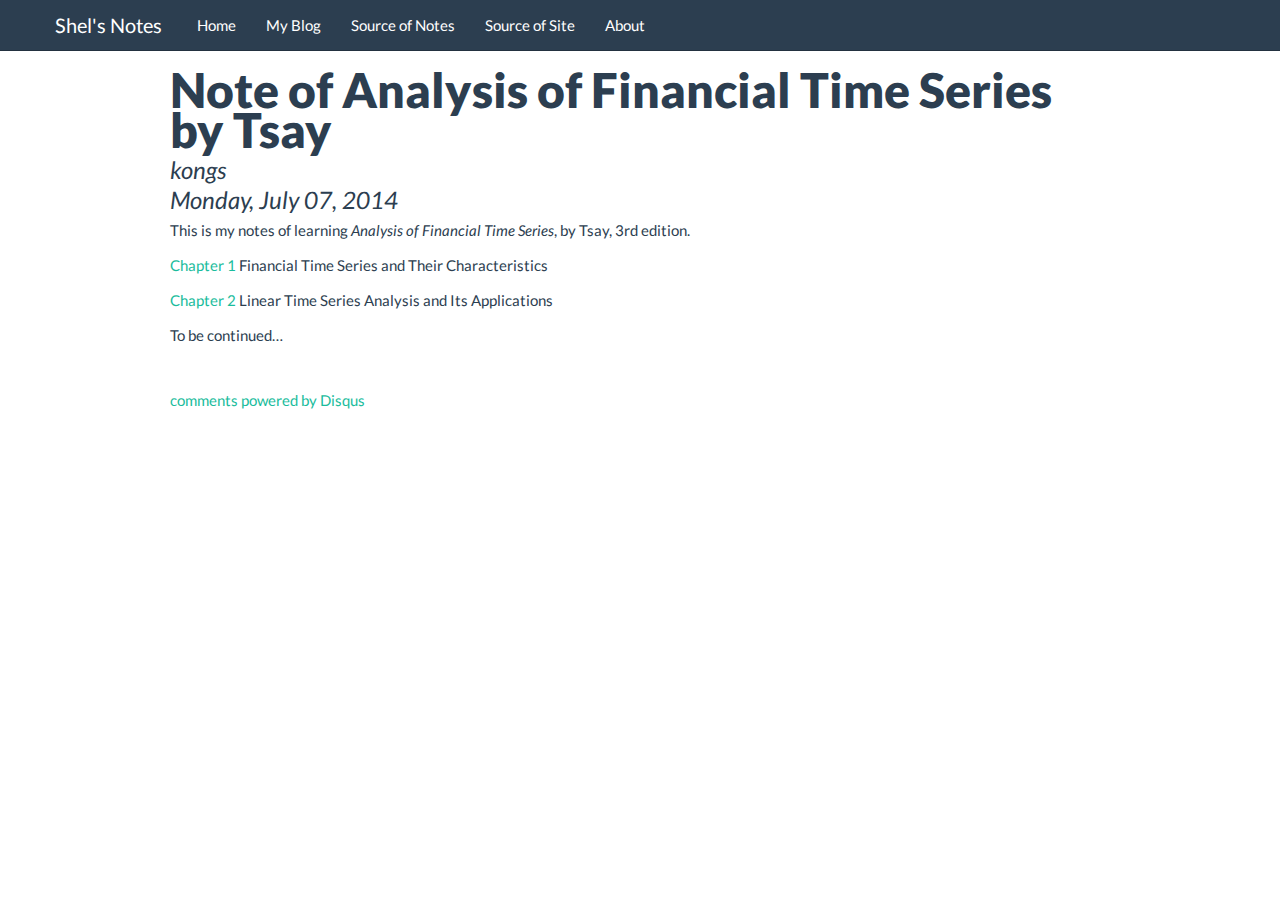
==== index.html @ 3ae200cc "add header navbar" ====
<!DOCTYPE html>

<html xmlns="http://www.w3.org/1999/xhtml">

<head>

<meta charset="utf-8">
<meta http-equiv="Content-Type" content="text/html; charset=utf-8" />
<meta http-equiv="Content-Style-Type" content="text/css" />
<meta name="generator" content="pandoc" />

<meta name="author" content="kongs" />


<title>Note of Analysis of Financial Time Series by Tsay</title>

<script src="libs/jquery-1.11.0/jquery.min.js"></script>
<meta name="viewport" content="width=device-width, initial-scale=1.0" />
<link href="libs/bootstrap-2.3.2/css/flatly.min.css" rel="stylesheet" />
<link href="libs/bootstrap-2.3.2/css/bootstrap-responsive.min.css" rel="stylesheet" />
<script src="libs/bootstrap-2.3.2/js/bootstrap.min.js"></script>

<style type="text/css">

/* padding for bootstrap navbar */
body {
  padding-top: 60px;
  padding-bottom: 40px;
}
@media (max-width: 979px) {
  body {
    padding-top: 0;
  }
}

/* offset scroll position for anchor links (for fixed navbar)  */
@media (min-width: 980px) {
  .section h2 {
    padding-top: 52px;
    margin-top: -52px;
  }
  .section h3 {
    padding-top: 52px;
    margin-top: -52px;
  }
}


/* don't use link color in navbar */
.dropdown-menu>li>a {
  color: black;
}

/* some padding for disqus */
#disqus_thread {
  margin-top: 45px;
}

</style>

<style type="text/css">code{white-space: pre;}</style>
<link rel="stylesheet"
      href="libs/highlight/default.css"
      type="text/css" />
<script src="libs/highlight/highlight.js"></script>
<style type="text/css">
  pre:not([class]) {
    background-color: white;
  }
</style>
<script type="text/javascript">
if (window.hljs && document.readyState && document.readyState === "complete") {
   window.setTimeout(function() {
      hljs.initHighlighting();
   }, 0);
}
</script>



</head>

<body>

<style type = "text/css">
.main-container {
  max-width: 940px;
  margin-left: auto;
  margin-right: auto;
}
</style>
<div class="container-fluid main-container">


<div class="navbar navbar-default navbar-fixed-top">
  <div class="navbar-inner">
    <div class="container">
      <button type="button" class="btn btn-navbar" data-toggle="collapse" data-target=".nav-collapse">
        <span class="icon-bar"></span>
        <span class="icon-bar"></span>
        <span class="icon-bar"></span>
      </button>
      <a class="brand" href="/">Shel's Notes</a>
      <div class="nav-collapse collapse">
        <ul class="nav">
          <li><a href="/">Home</a></li>
          <li><a href="http://kongscn.github.io/">My Blog</a></li>
          <li><a href='https://github.com/kongscn/notes'>Source of Notes</a></li>
          <li><a href='https://github.com/kongscn/notes/tree/gh-pages'>Source of Site</a></li>
          <li><a href='/README.html'>About</a></li>
        </ul>
      </div><!--/.nav-collapse -->
    </div>
  </div>
</div>

<div id="header">
<h1 class="title">Note of Analysis of Financial Time Series by Tsay</h1>
<h4 class="author"><em>kongs</em></h4>
<h4 class="date"><em>Monday, July 07, 2014</em></h4>
</div>


<p>This is my notes of learning <em>Analysis of Financial Time Series</em>, by Tsay, 3rd edition.</p>
<p><a href="CH1.html">Chapter 1</a> Financial Time Series and Their Characteristics</p>
<p><a href="CH2.html">Chapter 2</a> Linear Time Series Analysis and Its Applications</p>
<p>To be continued…</p>

<section class="comment">
<div id="disqus_thread"></div>
    <script type="text/javascript">
        /* * * CONFIGURATION VARIABLES: EDIT BEFORE PASTING INTO YOUR WEBPAGE * * */
        var disqus_shortname = 'rnotes'; // required: replace example with your forum shortname

        /* * * DON'T EDIT BELOW THIS LINE * * */
        (function() {
            var dsq = document.createElement('script'); dsq.type = 'text/javascript'; dsq.async = true;
            dsq.src = '//' + disqus_shortname + '.disqus.com/embed.js';
            (document.getElementsByTagName('head')[0] || document.getElementsByTagName('body')[0]).appendChild(dsq);
        })();
    </script>
    <noscript>Please enable JavaScript to view the <a href="http://disqus.com/?ref_noscript">comments powered by Disqus.</a></noscript>
    <a href="http://disqus.com" class="dsq-brlink">comments powered by <span class="logo-disqus">Disqus</span></a>
</section>

</div>

<script>

// add bootstrap table styles to pandoc tables
$(document).ready(function () {
  $('tr.header').parent('thead').parent('table').addClass('table table-condensed');
});

</script>

<!-- dynamically load mathjax for compatibility with --self-contained -->
<script>
  (function () {
    var script = document.createElement("script");
    script.type = "text/javascript";
    script.src  = "https://c328740.ssl.cf1.rackcdn.com/mathjax/latest/MathJax.js?config=TeX-AMS-MML_HTMLorMML";
    document.getElementsByTagName("head")[0].appendChild(script);
  })();
</script>

</body>
</html>
---- libs/bootstrap-2.3.2/css/flatly.min.css ----
@font-face {
  font-family: 'Lato';
  font-style: normal;
  font-weight: 400;
  src: url(fonts/Lato.woff) format('woff'), url(fonts/Lato.ttf) format('truetype');
}
@font-face {
  font-family: 'Lato';
  font-style: normal;
  font-weight: 700;
  src: url(fonts/LatoBold.woff) format('woff'), url(fonts/LatoBold.ttf) format('truetype');
}
@font-face {
  font-family: 'Lato';
  font-style: normal;
  font-weight: 900;
  src: url(fonts/LatoBlack.woff) format('woff'), url(fonts/LatoBlack.ttf) format('truetype');
}
@font-face {
  font-family: 'Lato';
  font-style: italic;
  font-weight: 400;
  src: url(fonts/LatoItalic.woff) format('woff'), url(fonts/LatoItalic.ttf) format('truetype');
}

/*!
 * Bootstrap v2.3.2
 *
 * Copyright 2013 Twitter, Inc
 * Licensed under the Apache License v2.0
 * http://www.apache.org/licenses/LICENSE-2.0
 *
 * Designed and built with all the love in the world by @mdo and @fat.
 */.clearfix{*zoom:1}.clearfix:before,.clearfix:after{display:table;line-height:0;content:""}.clearfix:after{clear:both}.hide-text{font:0/0 a;color:transparent;text-shadow:none;background-color:transparent;border:0}.input-block-level{display:block;width:100%;min-height:30px;-webkit-box-sizing:border-box;-moz-box-sizing:border-box;box-sizing:border-box}article,aside,details,figcaption,figure,footer,header,hgroup,nav,section{display:block}audio,canvas,video{display:inline-block;*display:inline;*zoom:1}audio:not([controls]){display:none}html{font-size:100%;-webkit-text-size-adjust:100%;-ms-text-size-adjust:100%}a:focus{outline:thin dotted #333;outline:5px auto -webkit-focus-ring-color;outline-offset:-2px}a:hover,a:active{outline:0}sub,sup{position:relative;font-size:75%;line-height:0;vertical-align:baseline}sup{top:-0.5em}sub{bottom:-0.25em}img{width:auto\9;height:auto;max-width:100%;vertical-align:middle;border:0;-ms-interpolation-mode:bicubic}#map_canvas img,.google-maps img{max-width:none}button,input,select,textarea{margin:0;font-size:100%;vertical-align:middle}button,input{*overflow:visible;line-height:normal}button::-moz-focus-inner,input::-moz-focus-inner{padding:0;border:0}button,html input[type="button"],input[type="reset"],input[type="submit"]{cursor:pointer;-webkit-appearance:button}label,select,button,input[type="button"],input[type="reset"],input[type="submit"],input[type="radio"],input[type="checkbox"]{cursor:pointer}input[type="search"]{-webkit-box-sizing:content-box;-moz-box-sizing:content-box;box-sizing:content-box;-webkit-appearance:textfield}input[type="search"]::-webkit-search-decoration,input[type="search"]::-webkit-search-cancel-button{-webkit-appearance:none}textarea{overflow:auto;vertical-align:top}@media print{*{color:#000!important;text-shadow:none!important;background:transparent!important;box-shadow:none!important}a,a:visited{text-decoration:underline}a[href]:after{content:" (" attr(href) ")"}abbr[title]:after{content:" (" attr(title) ")"}.ir a:after,a[href^="javascript:"]:after,a[href^="#"]:after{content:""}pre,blockquote{border:1px solid #999;page-break-inside:avoid}thead{display:table-header-group}tr,img{page-break-inside:avoid}img{max-width:100%!important}@page{margin:.5cm}p,h2,h3{orphans:3;widows:3}h2,h3{page-break-after:avoid}}body{margin:0;font-family:"Lato","Helvetica Neue",Helvetica,Arial,sans-serif;font-size:15px;line-height:20px;color:#2c3e50;background-color:#fff}a{color:#1abc9c;text-decoration:none}a:hover,a:focus{color:#1dd2af;text-decoration:underline}.img-rounded{-webkit-border-radius:6px;-moz-border-radius:6px;border-radius:6px}.img-polaroid{padding:4px;background-color:#fff;border:1px solid #ccc;border:1px solid rgba(0,0,0,0.2);-webkit-box-shadow:0 1px 3px rgba(0,0,0,0.1);-moz-box-shadow:0 1px 3px rgba(0,0,0,0.1);box-shadow:0 1px 3px rgba(0,0,0,0.1)}.img-circle{-webkit-border-radius:500px;-moz-border-radius:500px;border-radius:500px}.row{margin-left:-20px;*zoom:1}.row:before,.row:after{display:table;line-height:0;content:""}.row:after{clear:both}[class*="span"]{float:left;min-height:1px;margin-left:20px}.container,.navbar-static-top .container,.navbar-fixed-top .container,.navbar-fixed-bottom .container{width:940px}.span12{width:940px}.span11{width:860px}.span10{width:780px}.span9{width:700px}.span8{width:620px}.span7{width:540px}.span6{width:460px}.span5{width:380px}.span4{width:300px}.span3{width:220px}.span2{width:140px}.span1{width:60px}.offset12{margin-left:980px}.offset11{margin-left:900px}.offset10{margin-left:820px}.offset9{margin-left:740px}.offset8{margin-left:660px}.offset7{margin-left:580px}.offset6{margin-left:500px}.offset5{margin-left:420px}.offset4{margin-left:340px}.offset3{margin-left:260px}.offset2{margin-left:180px}.offset1{margin-left:100px}.row-fluid{width:100%;*zoom:1}.row-fluid:before,.row-fluid:after{display:table;line-height:0;content:""}.row-fluid:after{clear:both}.row-fluid [class*="span"]{display:block;float:left;width:100%;min-height:30px;margin-left:2.127659574468085%;*margin-left:2.074468085106383%;-webkit-box-sizing:border-box;-moz-box-sizing:border-box;box-sizing:border-box}.row-fluid [class*="span"]:first-child{margin-left:0}.row-fluid .controls-row [class*="span"]+[class*="span"]{margin-left:2.127659574468085%}.row-fluid .span12{width:100%;*width:99.94680851063829%}.row-fluid .span11{width:91.48936170212765%;*width:91.43617021276594%}.row-fluid .span10{width:82.97872340425532%;*width:82.92553191489361%}.row-fluid .span9{width:74.46808510638297%;*width:74.41489361702126%}.row-fluid .span8{width:65.95744680851064%;*width:65.90425531914893%}.row-fluid .span7{width:57.44680851063829%;*width:57.39361702127659%}.row-fluid .span6{width:48.93617021276595%;*width:48.88297872340425%}.row-fluid .span5{width:40.42553191489362%;*width:40.37234042553192%}.row-fluid .span4{width:31.914893617021278%;*width:31.861702127659576%}.row-fluid .span3{width:23.404255319148934%;*width:23.351063829787233%}.row-fluid .span2{width:14.893617021276595%;*width:14.840425531914894%}.row-fluid .span1{width:6.382978723404255%;*width:6.329787234042553%}.row-fluid .offset12{margin-left:104.25531914893617%;*margin-left:104.14893617021275%}.row-fluid .offset12:first-child{margin-left:102.12765957446808%;*margin-left:102.02127659574467%}.row-fluid .offset11{margin-left:95.74468085106382%;*margin-left:95.6382978723404%}.row-fluid .offset11:first-child{margin-left:93.61702127659574%;*margin-left:93.51063829787232%}.row-fluid .offset10{margin-left:87.23404255319149%;*margin-left:87.12765957446807%}.row-fluid .offset10:first-child{margin-left:85.1063829787234%;*margin-left:84.99999999999999%}.row-fluid .offset9{margin-left:78.72340425531914%;*margin-left:78.61702127659572%}.row-fluid .offset9:first-child{margin-left:76.59574468085106%;*margin-left:76.48936170212764%}.row-fluid .offset8{margin-left:70.2127659574468%;*margin-left:70.10638297872339%}.row-fluid .offset8:first-child{margin-left:68.08510638297872%;*margin-left:67.9787234042553%}.row-fluid .offset7{margin-left:61.70212765957446%;*margin-left:61.59574468085106%}.row-fluid .offset7:first-child{margin-left:59.574468085106375%;*margin-left:59.46808510638297%}.row-fluid .offset6{margin-left:53.191489361702125%;*margin-left:53.085106382978715%}.row-fluid .offset6:first-child{margin-left:51.063829787234035%;*margin-left:50.95744680851063%}.row-fluid .offset5{margin-left:44.68085106382979%;*margin-left:44.57446808510638%}.row-fluid .offset5:first-child{margin-left:42.5531914893617%;*margin-left:42.4468085106383%}.row-fluid .offset4{margin-left:36.170212765957444%;*margin-left:36.06382978723405%}.row-fluid .offset4:first-child{margin-left:34.04255319148936%;*margin-left:33.93617021276596%}.row-fluid .offset3{margin-left:27.659574468085104%;*margin-left:27.5531914893617%}.row-fluid .offset3:first-child{margin-left:25.53191489361702%;*margin-left:25.425531914893618%}.row-fluid .offset2{margin-left:19.148936170212764%;*margin-left:19.04255319148936%}.row-fluid .offset2:first-child{margin-left:17.02127659574468%;*margin-left:16.914893617021278%}.row-fluid .offset1{margin-left:10.638297872340425%;*margin-left:10.53191489361702%}.row-fluid .offset1:first-child{margin-left:8.51063829787234%;*margin-left:8.404255319148938%}[class*="span"].hide,.row-fluid [class*="span"].hide{display:none}[class*="span"].pull-right,.row-fluid [class*="span"].pull-right{float:right}.container{margin-right:auto;margin-left:auto;*zoom:1}.container:before,.container:after{display:table;line-height:0;content:""}.container:after{clear:both}.container-fluid{padding-right:20px;padding-left:20px;*zoom:1}.container-fluid:before,.container-fluid:after{display:table;line-height:0;content:""}.container-fluid:after{clear:both}p{margin:0 0 10px}.lead{margin-bottom:20px;font-size:22.5px;font-weight:200;line-height:30px}small{font-size:85%}strong{font-weight:bold}em{font-style:italic}cite{font-style:normal}.muted{color:#b4bcc2}a.muted:hover,a.muted:focus{color:#98a3ab}.text-warning{color:#e6bb0d}a.text-warning:hover,a.text-warning:focus{color:#b6940a}.text-error{color:#e74c3c}a.text-error:hover,a.text-error:focus{color:#d62c1a}.text-info{color:#3498db}a.text-info:hover,a.text-info:focus{color:#217dbb}.text-success{color:#18bc9c}a.text-success:hover,a.text-success:focus{color:#128f76}.text-left{text-align:left}.text-right{text-align:right}.text-center{text-align:center}h1,h2,h3,h4,h5,h6{margin:10px 0;font-family:inherit;font-weight:bold;line-height:20px;color:inherit;text-rendering:optimizelegibility}h1 small,h2 small,h3 small,h4 small,h5 small,h6 small{font-weight:normal;line-height:1;color:#b4bcc2}h1,h2,h3{line-height:40px}h1{font-size:41.25px}h2{font-size:33.75px}h3{font-size:26.25px}h4{font-size:18.75px}h5{font-size:15px}h6{font-size:12.75px}h1 small{font-size:26.25px}h2 small{font-size:18.75px}h3 small{font-size:15px}h4 small{font-size:15px}.page-header{padding-bottom:9px;margin:20px 0 30px;border-bottom:1px solid #ecf0f1}ul,ol{padding:0;margin:0 0 10px 25px}ul ul,ul ol,ol ol,ol ul{margin-bottom:0}li{line-height:20px}ul.unstyled,ol.unstyled{margin-left:0;list-style:none}ul.inline,ol.inline{margin-left:0;list-style:none}ul.inline>li,ol.inline>li{display:inline-block;*display:inline;padding-right:5px;padding-left:5px;*zoom:1}dl{margin-bottom:20px}dt,dd{line-height:20px}dt{font-weight:bold}dd{margin-left:10px}.dl-horizontal{*zoom:1}.dl-horizontal:before,.dl-horizontal:after{display:table;line-height:0;content:""}.dl-horizontal:after{clear:both}.dl-horizontal dt{float:left;width:160px;overflow:hidden;clear:left;text-align:right;text-overflow:ellipsis;white-space:nowrap}.dl-horizontal dd{margin-left:180px}hr{margin:20px 0;border:0;border-top:1px solid #ecf0f1;border-bottom:1px solid #fff}abbr[title],abbr[data-original-title]{cursor:help;border-bottom:1px dotted #b4bcc2}abbr.initialism{font-size:90%;text-transform:uppercase}blockquote{padding:0 0 0 15px;margin:0 0 20px;border-left:5px solid #ecf0f1}blockquote p{margin-bottom:0;font-size:18.75px;font-weight:300;line-height:1.25}blockquote small{display:block;line-height:20px;color:#b4bcc2}blockquote small:before{content:'\2014 \00A0'}blockquote.pull-right{float:right;padding-right:15px;padding-left:0;border-right:5px solid #ecf0f1;border-left:0}blockquote.pull-right p,blockquote.pull-right small{text-align:right}blockquote.pull-right small:before{content:''}blockquote.pull-right small:after{content:'\00A0 \2014'}q:before,q:after,blockquote:before,blockquote:after{content:""}address{display:block;margin-bottom:20px;font-style:normal;line-height:20px}code,pre{padding:0 3px 2px;font-family:monospace;font-size:13px;color:#7b8a8b;-webkit-border-radius:3px;-moz-border-radius:3px;border-radius:3px}code{padding:2px 4px;color:#d14;white-space:nowrap;background-color:#f7f7f9;border:1px solid #e1e1e8}pre{display:block;padding:9.5px;margin:0 0 10px;font-size:14px;line-height:20px;word-break:break-all;word-wrap:break-word;white-space:pre;white-space:pre-wrap;background-color:#f5f5f5;border:1px solid #ccc;border:1px solid rgba(0,0,0,0.15);-webkit-border-radius:6px;-moz-border-radius:6px;border-radius:6px}pre.prettyprint{margin-bottom:20px}pre code{padding:0;color:inherit;white-space:pre;white-space:pre-wrap;background-color:transparent;border:0}.pre-scrollable{max-height:340px;overflow-y:scroll}form{margin:0 0 20px}fieldset{padding:0;margin:0;border:0}legend{display:block;width:100%;padding:0;margin-bottom:20px;font-size:22.5px;line-height:40px;color:#7b8a8b;border:0;border-bottom:1px solid #e5e5e5}legend small{font-size:15px;color:#b4bcc2}label,input,button,select,textarea{font-size:15px;font-weight:normal;line-height:20px}input,button,select,textarea{font-family:"Lato","Helvetica Neue",Helvetica,Arial,sans-serif}label{display:block;margin-bottom:5px}select,textarea,input[type="text"],input[type="password"],input[type="datetime"],input[type="datetime-local"],input[type="date"],input[type="month"],input[type="time"],input[type="week"],input[type="number"],input[type="email"],input[type="url"],input[type="search"],input[type="tel"],input[type="color"],.uneditable-input{display:inline-block;height:20px;padding:4px 6px;margin-bottom:10px;font-size:15px;line-height:20px;color:#95a5a6;vertical-align:middle;-webkit-border-radius:6px;-moz-border-radius:6px;border-radius:6px}input,textarea,.uneditable-input{width:206px}textarea{height:auto}textarea,input[type="text"],input[type="password"],input[type="datetime"],input[type="datetime-local"],input[type="date"],input[type="month"],input[type="time"],input[type="week"],input[type="number"],input[type="email"],input[type="url"],input[type="search"],input[type="tel"],input[type="color"],.uneditable-input{background-color:#fff;border:1px solid #dce4ec;-webkit-box-shadow:inset 0 1px 1px rgba(0,0,0,0.075);-moz-box-shadow:inset 0 1px 1px rgba(0,0,0,0.075);box-shadow:inset 0 1px 1px rgba(0,0,0,0.075);-webkit-transition:border linear .2s,box-shadow linear .2s;-moz-transition:border linear .2s,box-shadow linear .2s;-o-transition:border linear .2s,box-shadow linear .2s;transition:border linear .2s,box-shadow linear .2s}textarea:focus,input[type="text"]:focus,input[type="password"]:focus,input[type="datetime"]:focus,input[type="datetime-local"]:focus,input[type="date"]:focus,input[type="month"]:focus,input[type="time"]:focus,input[type="week"]:focus,input[type="number"]:focus,input[type="email"]:focus,input[type="url"]:focus,input[type="search"]:focus,input[type="tel"]:focus,input[type="color"]:focus,.uneditable-input:focus{border-color:rgba(82,168,236,0.8);outline:0;outline:thin dotted \9;-webkit-box-shadow:inset 0 1px 1px rgba(0,0,0,0.075),0 0 8px rgba(82,168,236,0.6);-moz-box-shadow:inset 0 1px 1px rgba(0,0,0,0.075),0 0 8px rgba(82,168,236,0.6);box-shadow:inset 0 1px 1px rgba(0,0,0,0.075),0 0 8px rgba(82,168,236,0.6)}input[type="radio"],input[type="checkbox"]{margin:4px 0 0;margin-top:1px \9;*margin-top:0;line-height:normal}input[type="file"],input[type="image"],input[type="submit"],input[type="reset"],input[type="button"],input[type="radio"],input[type="checkbox"]{width:auto}select,input[type="file"]{height:30px;*margin-top:4px;line-height:30px}select{width:220px;background-color:#fff;border:1px solid #dce4ec}select[multiple],select[size]{height:auto}select:focus,input[type="file"]:focus,input[type="radio"]:focus,input[type="checkbox"]:focus{outline:thin dotted #333;outline:5px auto -webkit-focus-ring-color;outline-offset:-2px}.uneditable-input,.uneditable-textarea{color:#b4bcc2;cursor:not-allowed;background-color:#fcfcfc;border-color:#dce4ec;-webkit-box-shadow:inset 0 1px 2px rgba(0,0,0,0.025);-moz-box-shadow:inset 0 1px 2px rgba(0,0,0,0.025);box-shadow:inset 0 1px 2px rgba(0,0,0,0.025)}.uneditable-input{overflow:hidden;white-space:nowrap}.uneditable-textarea{width:auto;height:auto}input:-moz-placeholder,textarea:-moz-placeholder{color:#b4bcc2}input:-ms-input-placeholder,textarea:-ms-input-placeholder{color:#b4bcc2}input::-webkit-input-placeholder,textarea::-webkit-input-placeholder{color:#b4bcc2}.radio,.checkbox{min-height:20px;padding-left:20px}.radio input[type="radio"],.checkbox input[type="checkbox"]{float:left;margin-left:-20px}.controls>.radio:first-child,.controls>.checkbox:first-child{padding-top:5px}.radio.inline,.checkbox.inline{display:inline-block;padding-top:5px;margin-bottom:0;vertical-align:middle}.radio.inline+.radio.inline,.checkbox.inline+.checkbox.inline{margin-left:10px}.input-mini{width:60px}.input-small{width:90px}.input-medium{width:150px}.input-large{width:210px}.input-xlarge{width:270px}.input-xxlarge{width:530px}input[class*="span"],select[class*="span"],textarea[class*="span"],.uneditable-input[class*="span"],.row-fluid input[class*="span"],.row-fluid select[class*="span"],.row-fluid textarea[class*="span"],.row-fluid .uneditable-input[class*="span"]{float:none;margin-left:0}.input-append input[class*="span"],.input-append .uneditable-input[class*="span"],.input-prepend input[class*="span"],.input-prepend .uneditable-input[class*="span"],.row-fluid input[class*="span"],.row-fluid select[class*="span"],.row-fluid textarea[class*="span"],.row-fluid .uneditable-input[class*="span"],.row-fluid .input-prepend [class*="span"],.row-fluid .input-append [class*="span"]{display:inline-block}input,textarea,.uneditable-input{margin-left:0}.controls-row [class*="span"]+[class*="span"]{margin-left:20px}input.span12,textarea.span12,.uneditable-input.span12{width:926px}input.span11,textarea.span11,.uneditable-input.span11{width:846px}input.span10,textarea.span10,.uneditable-input.span10{width:766px}input.span9,textarea.span9,.uneditable-input.span9{width:686px}input.span8,textarea.span8,.uneditable-input.span8{width:606px}input.span7,textarea.span7,.uneditable-input.span7{width:526px}input.span6,textarea.span6,.uneditable-input.span6{width:446px}input.span5,textarea.span5,.uneditable-input.span5{width:366px}input.span4,textarea.span4,.uneditable-input.span4{width:286px}input.span3,textarea.span3,.uneditable-input.span3{width:206px}input.span2,textarea.span2,.uneditable-input.span2{width:126px}input.span1,textarea.span1,.uneditable-input.span1{width:46px}.controls-row{*zoom:1}.controls-row:before,.controls-row:after{display:table;line-height:0;content:""}.controls-row:after{clear:both}.controls-row [class*="span"],.row-fluid .controls-row [class*="span"]{float:left}.controls-row .checkbox[class*="span"],.controls-row .radio[class*="span"]{padding-top:5px}input[disabled],select[disabled],textarea[disabled],input[readonly],select[readonly],textarea[readonly]{cursor:not-allowed;background-color:#eaeded}input[type="radio"][disabled],input[type="checkbox"][disabled],input[type="radio"][readonly],input[type="checkbox"][readonly]{background-color:transparent}.control-group.warning .control-label,.control-group.warning .help-block,.control-group.warning .help-inline{color:#e6bb0d}.control-group.warning .checkbox,.control-group.warning .radio,.control-group.warning input,.control-group.warning select,.control-group.warning textarea{color:#e6bb0d}.control-group.warning input,.control-group.warning select,.control-group.warning textarea{border-color:#e6bb0d;-webkit-box-shadow:inset 0 1px 1px rgba(0,0,0,0.075);-moz-box-shadow:inset 0 1px 1px rgba(0,0,0,0.075);box-shadow:inset 0 1px 1px rgba(0,0,0,0.075)}.control-group.warning input:focus,.control-group.warning select:focus,.control-group.warning textarea:focus{border-color:#b6940a;-webkit-box-shadow:inset 0 1px 1px rgba(0,0,0,0.075),0 0 6px #f6d963;-moz-box-shadow:inset 0 1px 1px rgba(0,0,0,0.075),0 0 6px #f6d963;box-shadow:inset 0 1px 1px rgba(0,0,0,0.075),0 0 6px #f6d963}.control-group.warning .input-prepend .add-on,.control-group.warning .input-append .add-on{color:#e6bb0d;background-color:#e6bb0d;border-color:#e6bb0d}.control-group.error .control-label,.control-group.error .help-block,.control-group.error .help-inline{color:#e74c3c}.control-group.error .checkbox,.control-group.error .radio,.control-group.error input,.control-group.error select,.control-group.error textarea{color:#e74c3c}.control-group.error input,.control-group.error select,.control-group.error textarea{border-color:#e74c3c;-webkit-box-shadow:inset 0 1px 1px rgba(0,0,0,0.075);-moz-box-shadow:inset 0 1px 1px rgba(0,0,0,0.075);box-shadow:inset 0 1px 1px rgba(0,0,0,0.075)}.control-group.error input:focus,.control-group.error select:focus,.control-group.error textarea:focus{border-color:#d62c1a;-webkit-box-shadow:inset 0 1px 1px rgba(0,0,0,0.075),0 0 6px #f29f97;-moz-box-shadow:inset 0 1px 1px rgba(0,0,0,0.075),0 0 6px #f29f97;box-shadow:inset 0 1px 1px rgba(0,0,0,0.075),0 0 6px #f29f97}.control-group.error .input-prepend .add-on,.control-group.error .input-append .add-on{color:#e74c3c;background-color:#e74c3c;border-color:#e74c3c}.control-group.success .control-label,.control-group.success .help-block,.control-group.success .help-inline{color:#18bc9c}.control-group.success .checkbox,.control-group.success .radio,.control-group.success input,.control-group.success select,.control-group.success textarea{color:#18bc9c}.control-group.success input,.control-group.success select,.control-group.success textarea{border-color:#18bc9c;-webkit-box-shadow:inset 0 1px 1px rgba(0,0,0,0.075);-moz-box-shadow:inset 0 1px 1px rgba(0,0,0,0.075);box-shadow:inset 0 1px 1px rgba(0,0,0,0.075)}.control-group.success input:focus,.control-group.success select:focus,.control-group.success textarea:focus{border-color:#128f76;-webkit-box-shadow:inset 0 1px 1px rgba(0,0,0,0.075),0 0 6px #51e9cb;-moz-box-shadow:inset 0 1px 1px rgba(0,0,0,0.075),0 0 6px #51e9cb;box-shadow:inset 0 1px 1px rgba(0,0,0,0.075),0 0 6px #51e9cb}.control-group.success .input-prepend .add-on,.control-group.success .input-append .add-on{color:#18bc9c;background-color:#18bc9c;border-color:#18bc9c}.control-group.info .control-label,.control-group.info .help-block,.control-group.info .help-inline{color:#3498db}.control-group.info .checkbox,.control-group.info .radio,.control-group.info input,.control-group.info select,.control-group.info textarea{color:#3498db}.control-group.info input,.control-group.info select,.control-group.info textarea{border-color:#3498db;-webkit-box-shadow:inset 0 1px 1px rgba(0,0,0,0.075);-moz-box-shadow:inset 0 1px 1px rgba(0,0,0,0.075);box-shadow:inset 0 1px 1px rgba(0,0,0,0.075)}.control-group.info input:focus,.control-group.info select:focus,.control-group.info textarea:focus{border-color:#217dbb;-webkit-box-shadow:inset 0 1px 1px rgba(0,0,0,0.075),0 0 6px #8bc4ea;-moz-box-shadow:inset 0 1px 1px rgba(0,0,0,0.075),0 0 6px #8bc4ea;box-shadow:inset 0 1px 1px rgba(0,0,0,0.075),0 0 6px #8bc4ea}.control-group.info .input-prepend .add-on,.control-group.info .input-append .add-on{color:#3498db;background-color:#3498db;border-color:#3498db}input:focus:invalid,textarea:focus:invalid,select:focus:invalid{color:#b94a48;border-color:#ee5f5b}input:focus:invalid:focus,textarea:focus:invalid:focus,select:focus:invalid:focus{border-color:#e9322d;-webkit-box-shadow:0 0 6px #f8b9b7;-moz-box-shadow:0 0 6px #f8b9b7;box-shadow:0 0 6px #f8b9b7}.form-actions{padding:19px 20px 20px;margin-top:20px;margin-bottom:20px;background-color:#f5f5f5;border-top:1px solid #e5e5e5;*zoom:1}.form-actions:before,.form-actions:after{display:table;line-height:0;content:""}.form-actions:after{clear:both}.help-block,.help-inline{color:#476481}.help-block{display:block;margin-bottom:10px}.help-inline{display:inline-block;*display:inline;padding-left:5px;vertical-align:middle;*zoom:1}.input-append,.input-prepend{display:inline-block;margin-bottom:10px;font-size:0;white-space:nowrap;vertical-align:middle}.input-append input,.input-prepend input,.input-append select,.input-prepend select,.input-append .uneditable-input,.input-prepend .uneditable-input,.input-append .dropdown-menu,.input-prepend .dropdown-menu,.input-append .popover,.input-prepend .popover{font-size:15px}.input-append input,.input-prepend input,.input-append select,.input-prepend select,.input-append .uneditable-input,.input-prepend .uneditable-input{position:relative;margin-bottom:0;*margin-left:0;vertical-align:top;-webkit-border-radius:0 6px 6px 0;-moz-border-radius:0 6px 6px 0;border-radius:0 6px 6px 0}.input-append input:focus,.input-prepend input:focus,.input-append select:focus,.input-prepend select:focus,.input-append .uneditable-input:focus,.input-prepend .uneditable-input:focus{z-index:2}.input-append .add-on,.input-prepend .add-on{display:inline-block;width:auto;height:20px;min-width:16px;padding:4px 5px;font-size:15px;font-weight:normal;line-height:20px;text-align:center;text-shadow:0 1px 0 #fff;background-color:#ecf0f1;border:1px solid #ccc}.input-append .add-on,.input-prepend .add-on,.input-append .btn,.input-prepend .btn,.input-append .btn-group>.dropdown-toggle,.input-prepend .btn-group>.dropdown-toggle{vertical-align:top;-webkit-border-radius:0;-moz-border-radius:0;border-radius:0}.input-append .active,.input-prepend .active{background-color:#7eefd9;border-color:#18bc9c}.input-prepend .add-on,.input-prepend .btn{margin-right:-1px}.input-prepend .add-on:first-child,.input-prepend .btn:first-child{-webkit-border-radius:6px 0 0 6px;-moz-border-radius:6px 0 0 6px;border-radius:6px 0 0 6px}.input-append input,.input-append select,.input-append .uneditable-input{-webkit-border-radius:6px 0 0 6px;-moz-border-radius:6px 0 0 6px;border-radius:6px 0 0 6px}.input-append input+.btn-group .btn:last-child,.input-append select+.btn-group .btn:last-child,.input-append .uneditable-input+.btn-group .btn:last-child{-webkit-border-radius:0 6px 6px 0;-moz-border-radius:0 6px 6px 0;border-radius:0 6px 6px 0}.input-append .add-on,.input-append .btn,.input-append .btn-group{margin-left:-1px}.input-append .add-on:last-child,.input-append .btn:last-child,.input-append .btn-group:last-child>.dropdown-toggle{-webkit-border-radius:0 6px 6px 0;-moz-border-radius:0 6px 6px 0;border-radius:0 6px 6px 0}.input-prepend.input-append input,.input-prepend.input-append select,.input-prepend.input-append .uneditable-input{-webkit-border-radius:0;-moz-border-radius:0;border-radius:0}.input-prepend.input-append input+.btn-group .btn,.input-prepend.input-append select+.btn-group .btn,.input-prepend.input-append .uneditable-input+.btn-group .btn{-webkit-border-radius:0 6px 6px 0;-moz-border-radius:0 6px 6px 0;border-radius:0 6px 6px 0}.input-prepend.input-append .add-on:first-child,.input-prepend.input-append .btn:first-child{margin-right:-1px;-webkit-border-radius:6px 0 0 6px;-moz-border-radius:6px 0 0 6px;border-radius:6px 0 0 6px}.input-prepend.input-append .add-on:last-child,.input-prepend.input-append .btn:last-child{margin-left:-1px;-webkit-border-radius:0 6px 6px 0;-moz-border-radius:0 6px 6px 0;border-radius:0 6px 6px 0}.input-prepend.input-append .btn-group:first-child{margin-left:0}input.search-query{padding-right:14px;padding-right:4px \9;padding-left:14px;padding-left:4px \9;margin-bottom:0;-webkit-border-radius:15px;-moz-border-radius:15px;border-radius:15px}.form-search .input-append .search-query,.form-search .input-prepend .search-query{-webkit-border-radius:0;-moz-border-radius:0;border-radius:0}.form-search .input-append .search-query{-webkit-border-radius:14px 0 0 14px;-moz-border-radius:14px 0 0 14px;border-radius:14px 0 0 14px}.form-search .input-append .btn{-webkit-border-radius:0 14px 14px 0;-moz-border-radius:0 14px 14px 0;border-radius:0 14px 14px 0}.form-search .input-prepend .search-query{-webkit-border-radius:0 14px 14px 0;-moz-border-radius:0 14px 14px 0;border-radius:0 14px 14px 0}.form-search .input-prepend .btn{-webkit-border-radius:14px 0 0 14px;-moz-border-radius:14px 0 0 14px;border-radius:14px 0 0 14px}.form-search input,.form-inline input,.form-horizontal input,.form-search textarea,.form-inline textarea,.form-horizontal textarea,.form-search select,.form-inline select,.form-horizontal select,.form-search .help-inline,.form-inline .help-inline,.form-horizontal .help-inline,.form-search .uneditable-input,.form-inline .uneditable-input,.form-horizontal .uneditable-input,.form-search .input-prepend,.form-inline .input-prepend,.form-horizontal .input-prepend,.form-search .input-append,.form-inline .input-append,.form-horizontal .input-append{display:inline-block;*display:inline;margin-bottom:0;vertical-align:middle;*zoom:1}.form-search .hide,.form-inline .hide,.form-horizontal .hide{display:none}.form-search label,.form-inline label,.form-search .btn-group,.form-inline .btn-group{display:inline-block}.form-search .input-append,.form-inline .input-append,.form-search .input-prepend,.form-inline .input-prepend{margin-bottom:0}.form-search .radio,.form-search .checkbox,.form-inline .radio,.form-inline .checkbox{padding-left:0;margin-bottom:0;vertical-align:middle}.form-search .radio input[type="radio"],.form-search .checkbox input[type="checkbox"],.form-inline .radio input[type="radio"],.form-inline .checkbox input[type="checkbox"]{float:left;margin-right:3px;margin-left:0}.control-group{margin-bottom:10px}legend+.control-group{margin-top:20px;-webkit-margin-top-collapse:separate}.form-horizontal .control-group{margin-bottom:20px;*zoom:1}.form-horizontal .control-group:before,.form-horizontal .control-group:after{display:table;line-height:0;content:""}.form-horizontal .control-group:after{clear:both}.form-horizontal .control-label{float:left;width:160px;padding-top:5px;text-align:right}.form-horizontal .controls{*display:inline-block;*padding-left:20px;margin-left:180px;*margin-left:0}.form-horizontal .controls:first-child{*padding-left:180px}.form-horizontal .help-block{margin-bottom:0}.form-horizontal input+.help-block,.form-horizontal select+.help-block,.form-horizontal textarea+.help-block,.form-horizontal .uneditable-input+.help-block,.form-horizontal .input-prepend+.help-block,.form-horizontal .input-append+.help-block{margin-top:10px}.form-horizontal .form-actions{padding-left:180px}table{max-width:100%;background-color:transparent;border-collapse:collapse;border-spacing:0}.table{width:100%;margin-bottom:20px}.table th,.table td{padding:8px;line-height:20px;vertical-align:top;border-top:1px solid #ddd}.table th{font-weight:bold}.table thead th{vertical-align:bottom}.table caption+thead tr:first-child th,.table caption+thead tr:first-child td,.table colgroup+thead tr:first-child th,.table colgroup+thead tr:first-child td,.table thead:first-child tr:first-child th,.table thead:first-child tr:first-child td{border-top:0}.table tbody+tbody{border-top:2px solid #ddd}.table .table{background-color:#fff}.table-condensed th,.table-condensed td{padding:4px 5px}.table-bordered{border:1px solid #ddd;border-collapse:separate;*border-collapse:collapse;border-left:0;-webkit-border-radius:6px;-moz-border-radius:6px;border-radius:6px}.table-bordered th,.table-bordered td{border-left:1px solid #ddd}.table-bordered caption+thead tr:first-child th,.table-bordered caption+tbody tr:first-child th,.table-bordered caption+tbody tr:first-child td,.table-bordered colgroup+thead tr:first-child th,.table-bordered colgroup+tbody tr:first-child th,.table-bordered colgroup+tbody tr:first-child td,.table-bordered thead:first-child tr:first-child th,.table-bordered tbody:first-child tr:first-child th,.table-bordered tbody:first-child tr:first-child td{border-top:0}.table-bordered thead:first-child tr:first-child>th:first-child,.table-bordered tbody:first-child tr:first-child>td:first-child,.table-bordered tbody:first-child tr:first-child>th:first-child{-webkit-border-top-left-radius:6px;border-top-left-radius:6px;-moz-border-radius-topleft:6px}.table-bordered thead:first-child tr:first-child>th:last-child,.table-bordered tbody:first-child tr:first-child>td:last-child,.table-bordered tbody:first-child tr:first-child>th:last-child{-webkit-border-top-right-radius:6px;border-top-right-radius:6px;-moz-border-radius-topright:6px}.table-bordered thead:last-child tr:last-child>th:first-child,.table-bordered tbody:last-child tr:last-child>td:first-child,.table-bordered tbody:last-child tr:last-child>th:first-child,.table-bordered tfoot:last-child tr:last-child>td:first-child,.table-bordered tfoot:last-child tr:last-child>th:first-child{-webkit-border-bottom-left-radius:6px;border-bottom-left-radius:6px;-moz-border-radius-bottomleft:6px}.table-bordered thead:last-child tr:last-child>th:last-child,.table-bordered tbody:last-child tr:last-child>td:last-child,.table-bordered tbody:last-child tr:last-child>th:last-child,.table-bordered tfoot:last-child tr:last-child>td:last-child,.table-bordered tfoot:last-child tr:last-child>th:last-child{-webkit-border-bottom-right-radius:6px;border-bottom-right-radius:6px;-moz-border-radius-bottomright:6px}.table-bordered tfoot+tbody:last-child tr:last-child td:first-child{-webkit-border-bottom-left-radius:0;border-bottom-left-radius:0;-moz-border-radius-bottomleft:0}.table-bordered tfoot+tbody:last-child tr:last-child td:last-child{-webkit-border-bottom-right-radius:0;border-bottom-right-radius:0;-moz-border-radius-bottomright:0}.table-bordered caption+thead tr:first-child th:first-child,.table-bordered caption+tbody tr:first-child td:first-child,.table-bordered colgroup+thead tr:first-child th:first-child,.table-bordered colgroup+tbody tr:first-child td:first-child{-webkit-border-top-left-radius:6px;border-top-left-radius:6px;-moz-border-radius-topleft:6px}.table-bordered caption+thead tr:first-child th:last-child,.table-bordered caption+tbody tr:first-child td:last-child,.table-bordered colgroup+thead tr:first-child th:last-child,.table-bordered colgroup+tbody tr:first-child td:last-child{-webkit-border-top-right-radius:6px;border-top-right-radius:6px;-moz-border-radius-topright:6px}.table-striped tbody>tr:nth-child(odd)>td,.table-striped tbody>tr:nth-child(odd)>th{background-color:#f9f9f9}.table-hover tbody tr:hover>td,.table-hover tbody tr:hover>th{background-color:#f5f5f5}table td[class*="span"],table th[class*="span"],.row-fluid table td[class*="span"],.row-fluid table th[class*="span"]{display:table-cell;float:none;margin-left:0}.table td.span1,.table th.span1{float:none;width:44px;margin-left:0}.table td.span2,.table th.span2{float:none;width:124px;margin-left:0}.table td.span3,.table th.span3{float:none;width:204px;margin-left:0}.table td.span4,.table th.span4{float:none;width:284px;margin-left:0}.table td.span5,.table th.span5{float:none;width:364px;margin-left:0}.table td.span6,.table th.span6{float:none;width:444px;margin-left:0}.table td.span7,.table th.span7{float:none;width:524px;margin-left:0}.table td.span8,.table th.span8{float:none;width:604px;margin-left:0}.table td.span9,.table th.span9{float:none;width:684px;margin-left:0}.table td.span10,.table th.span10{float:none;width:764px;margin-left:0}.table td.span11,.table th.span11{float:none;width:844px;margin-left:0}.table td.span12,.table th.span12{float:none;width:924px;margin-left:0}.table tbody tr.success>td{background-color:#18bc9c}.table tbody tr.error>td{background-color:#e74c3c}.table tbody tr.warning>td{background-color:#e6bb0d}.table tbody tr.info>td{background-color:#3498db}.table-hover tbody tr.success:hover>td{background-color:#15a589}.table-hover tbody tr.error:hover>td{background-color:#e43725}.table-hover tbody tr.warning:hover>td{background-color:#cea70c}.table-hover tbody tr.info:hover>td{background-color:#258cd1}[class^="icon-"],[class*=" icon-"]{display:inline-block;width:14px;height:14px;margin-top:1px;*margin-right:.3em;line-height:14px;vertical-align:text-top;background-image:url("../img/glyphicons-halflings.png");background-position:14px 14px;background-repeat:no-repeat}.icon-white,.nav-pills>.active>a>[class^="icon-"],.nav-pills>.active>a>[class*=" icon-"],.nav-list>.active>a>[class^="icon-"],.nav-list>.active>a>[class*=" icon-"],.navbar-inverse .nav>.active>a>[class^="icon-"],.navbar-inverse .nav>.active>a>[class*=" icon-"],.dropdown-menu>li>a:hover>[class^="icon-"],.dropdown-menu>li>a:focus>[class^="icon-"],.dropdown-menu>li>a:hover>[class*=" icon-"],.dropdown-menu>li>a:focus>[class*=" icon-"],.dropdown-menu>.active>a>[class^="icon-"],.dropdown-menu>.active>a>[class*=" icon-"],.dropdown-submenu:hover>a>[class^="icon-"],.dropdown-submenu:focus>a>[class^="icon-"],.dropdown-submenu:hover>a>[class*=" icon-"],.dropdown-submenu:focus>a>[class*=" icon-"]{background-image:url("../img/glyphicons-halflings-white.png")}.icon-glass{background-position:0 0}.icon-music{background-position:-24px 0}.icon-search{background-position:-48px 0}.icon-envelope{background-position:-72px 0}.icon-heart{background-position:-96px 0}.icon-star{background-position:-120px 0}.icon-star-empty{background-position:-144px 0}.icon-user{background-position:-168px 0}.icon-film{background-position:-192px 0}.icon-th-large{background-position:-216px 0}.icon-th{background-position:-240px 0}.icon-th-list{background-position:-264px 0}.icon-ok{background-position:-288px 0}.icon-remove{background-position:-312px 0}.icon-zoom-in{background-position:-336px 0}.icon-zoom-out{background-position:-360px 0}.icon-off{background-position:-384px 0}.icon-signal{background-position:-408px 0}.icon-cog{background-position:-432px 0}.icon-trash{background-position:-456px 0}.icon-home{background-position:0 -24px}.icon-file{background-position:-24px -24px}.icon-time{background-position:-48px -24px}.icon-road{background-position:-72px -24px}.icon-download-alt{background-position:-96px -24px}.icon-download{background-position:-120px -24px}.icon-upload{background-position:-144px -24px}.icon-inbox{background-position:-168px -24px}.icon-play-circle{background-position:-192px -24px}.icon-repeat{background-position:-216px -24px}.icon-refresh{background-position:-240px -24px}.icon-list-alt{background-position:-264px -24px}.icon-lock{background-position:-287px -24px}.icon-flag{background-position:-312px -24px}.icon-headphones{background-position:-336px -24px}.icon-volume-off{background-position:-360px -24px}.icon-volume-down{background-position:-384px -24px}.icon-volume-up{background-position:-408px -24px}.icon-qrcode{background-position:-432px -24px}.icon-barcode{background-position:-456px -24px}.icon-tag{background-position:0 -48px}.icon-tags{background-position:-25px -48px}.icon-book{background-position:-48px -48px}.icon-bookmark{background-position:-72px -48px}.icon-print{background-position:-96px -48px}.icon-camera{background-position:-120px -48px}.icon-font{background-position:-144px -48px}.icon-bold{background-position:-167px -48px}.icon-italic{background-position:-192px -48px}.icon-text-height{background-position:-216px -48px}.icon-text-width{background-position:-240px -48px}.icon-align-left{background-position:-264px -48px}.icon-align-center{background-position:-288px -48px}.icon-align-right{background-position:-312px -48px}.icon-align-justify{background-position:-336px -48px}.icon-list{background-position:-360px -48px}.icon-indent-left{background-position:-384px -48px}.icon-indent-right{background-position:-408px -48px}.icon-facetime-video{background-position:-432px -48px}.icon-picture{background-position:-456px -48px}.icon-pencil{background-position:0 -72px}.icon-map-marker{background-position:-24px -72px}.icon-adjust{background-position:-48px -72px}.icon-tint{background-position:-72px -72px}.icon-edit{background-position:-96px -72px}.icon-share{background-position:-120px -72px}.icon-check{background-position:-144px -72px}.icon-move{background-position:-168px -72px}.icon-step-backward{background-position:-192px -72px}.icon-fast-backward{background-position:-216px -72px}.icon-backward{background-position:-240px -72px}.icon-play{background-position:-264px -72px}.icon-pause{background-position:-288px -72px}.icon-stop{background-position:-312px -72px}.icon-forward{background-position:-336px -72px}.icon-fast-forward{background-position:-360px -72px}.icon-step-forward{background-position:-384px -72px}.icon-eject{background-position:-408px -72px}.icon-chevron-left{background-position:-432px -72px}.icon-chevron-right{background-position:-456px -72px}.icon-plus-sign{background-position:0 -96px}.icon-minus-sign{background-position:-24px -96px}.icon-remove-sign{background-position:-48px -96px}.icon-ok-sign{background-position:-72px -96px}.icon-question-sign{background-position:-96px -96px}.icon-info-sign{background-position:-120px -96px}.icon-screenshot{background-position:-144px -96px}.icon-remove-circle{background-position:-168px -96px}.icon-ok-circle{background-position:-192px -96px}.icon-ban-circle{background-position:-216px -96px}.icon-arrow-left{background-position:-240px -96px}.icon-arrow-right{background-position:-264px -96px}.icon-arrow-up{background-position:-289px -96px}.icon-arrow-down{background-position:-312px -96px}.icon-share-alt{background-position:-336px -96px}.icon-resize-full{background-position:-360px -96px}.icon-resize-small{background-position:-384px -96px}.icon-plus{background-position:-408px -96px}.icon-minus{background-position:-433px -96px}.icon-asterisk{background-position:-456px -96px}.icon-exclamation-sign{background-position:0 -120px}.icon-gift{background-position:-24px -120px}.icon-leaf{background-position:-48px -120px}.icon-fire{background-position:-72px -120px}.icon-eye-open{background-position:-96px -120px}.icon-eye-close{background-position:-120px -120px}.icon-warning-sign{background-position:-144px -120px}.icon-plane{background-position:-168px -120px}.icon-calendar{background-position:-192px -120px}.icon-random{width:16px;background-position:-216px -120px}.icon-comment{background-position:-240px -120px}.icon-magnet{background-position:-264px -120px}.icon-chevron-up{background-position:-288px -120px}.icon-chevron-down{background-position:-313px -119px}.icon-retweet{background-position:-336px -120px}.icon-shopping-cart{background-position:-360px -120px}.icon-folder-close{width:16px;background-position:-384px -120px}.icon-folder-open{width:16px;background-position:-408px -120px}.icon-resize-vertical{background-position:-432px -119px}.icon-resize-horizontal{background-position:-456px -118px}.icon-hdd{background-position:0 -144px}.icon-bullhorn{background-position:-24px -144px}.icon-bell{background-position:-48px -144px}.icon-certificate{background-position:-72px -144px}.icon-thumbs-up{background-position:-96px -144px}.icon-thumbs-down{background-position:-120px -144px}.icon-hand-right{background-position:-144px -144px}.icon-hand-left{background-position:-168px -144px}.icon-hand-up{background-position:-192px -144px}.icon-hand-down{background-position:-216px -144px}.icon-circle-arrow-right{background-position:-240px -144px}.icon-circle-arrow-left{background-position:-264px -144px}.icon-circle-arrow-up{background-position:-288px -144px}.icon-circle-arrow-down{background-position:-312px -144px}.icon-globe{background-position:-336px -144px}.icon-wrench{background-position:-360px -144px}.icon-tasks{background-position:-384px -144px}.icon-filter{background-position:-408px -144px}.icon-briefcase{background-position:-432px -144px}.icon-fullscreen{background-position:-456px -144px}.dropup,.dropdown{position:relative}.dropdown-toggle{*margin-bottom:-3px}.dropdown-toggle:active,.open .dropdown-toggle{outline:0}.caret{display:inline-block;width:0;height:0;vertical-align:top;border-top:4px solid #000;border-right:4px solid transparent;border-left:4px solid transparent;content:""}.dropdown .caret{margin-top:8px;margin-left:2px}.dropdown-menu{position:absolute;top:100%;left:0;z-index:1000;display:none;float:left;min-width:160px;padding:5px 0;margin:2px 0 0;list-style:none;background-color:#2c3e50;border:1px solid #ccc;border:1px solid rgba(0,0,0,0);*border-right-width:2px;*border-bottom-width:2px;-webkit-border-radius:6px;-moz-border-radius:6px;border-radius:6px;-webkit-box-shadow:0 5px 10px rgba(0,0,0,0.2);-moz-box-shadow:0 5px 10px rgba(0,0,0,0.2);box-shadow:0 5px 10px rgba(0,0,0,0.2);-webkit-background-clip:padding-box;-moz-background-clip:padding;background-clip:padding-box}.dropdown-menu.pull-right{right:0;left:auto}.dropdown-menu .divider{*width:100%;height:1px;margin:9px 1px;*margin:-5px 0 5px;overflow:hidden;background-color:rgba(0,0,0,0.2);border-bottom:1px solid rgba(0,0,0,0.2)}.dropdown-menu>li>a{display:block;padding:3px 20px;clear:both;font-weight:normal;line-height:20px;color:#fff;white-space:nowrap}.dropdown-menu>li>a:hover,.dropdown-menu>li>a:focus,.dropdown-submenu:hover>a,.dropdown-submenu:focus>a{color:#fff;text-decoration:none;background-color:#17b394;background-image:-moz-linear-gradient(top,#18bc9c,#15a589);background-image:-webkit-gradient(linear,0 0,0 100%,from(#18bc9c),to(#15a589));background-image:-webkit-linear-gradient(top,#18bc9c,#15a589);background-image:-o-linear-gradient(top,#18bc9c,#15a589);background-image:linear-gradient(to bottom,#18bc9c,#15a589);background-repeat:repeat-x;filter:progid:DXImageTransform.Microsoft.gradient(startColorstr='#ff18bc9c',endColorstr='#ff15a589',GradientType=0)}.dropdown-menu>.active>a,.dropdown-menu>.active>a:hover,.dropdown-menu>.active>a:focus{color:#fff;text-decoration:none;background-color:#17b394;background-image:-moz-linear-gradient(top,#18bc9c,#15a589);background-image:-webkit-gradient(linear,0 0,0 100%,from(#18bc9c),to(#15a589));background-image:-webkit-linear-gradient(top,#18bc9c,#15a589);background-image:-o-linear-gradient(top,#18bc9c,#15a589);background-image:linear-gradient(to bottom,#18bc9c,#15a589);background-repeat:repeat-x;outline:0;filter:progid:DXImageTransform.Microsoft.gradient(startColorstr='#ff18bc9c',endColorstr='#ff15a589',GradientType=0)}.dropdown-menu>.disabled>a,.dropdown-menu>.disabled>a:hover,.dropdown-menu>.disabled>a:focus{color:#b4bcc2}.dropdown-menu>.disabled>a:hover,.dropdown-menu>.disabled>a:focus{text-decoration:none;cursor:default;background-color:transparent;background-image:none;filter:progid:DXImageTransform.Microsoft.gradient(enabled=false)}.open{*z-index:1000}.open>.dropdown-menu{display:block}.dropdown-backdrop{position:fixed;top:0;right:0;bottom:0;left:0;z-index:990}.pull-right>.dropdown-menu{right:0;left:auto}.dropup .caret,.navbar-fixed-bottom .dropdown .caret{border-top:0;border-bottom:4px solid #000;content:""}.dropup .dropdown-menu,.navbar-fixed-bottom .dropdown .dropdown-menu{top:auto;bottom:100%;margin-bottom:1px}.dropdown-submenu{position:relative}.dropdown-submenu>.dropdown-menu{top:0;left:100%;margin-top:-6px;margin-left:-1px;-webkit-border-radius:0 6px 6px 6px;-moz-border-radius:0 6px 6px 6px;border-radius:0 6px 6px 6px}.dropdown-submenu:hover>.dropdown-menu{display:block}.dropup .dropdown-submenu>.dropdown-menu{top:auto;bottom:0;margin-top:0;margin-bottom:-2px;-webkit-border-radius:5px 5px 5px 0;-moz-border-radius:5px 5px 5px 0;border-radius:5px 5px 5px 0}.dropdown-submenu>a:after{display:block;float:right;width:0;height:0;margin-top:5px;margin-right:-10px;border-color:transparent;border-left-color:#080b0e;border-style:solid;border-width:5px 0 5px 5px;content:" "}.dropdown-submenu:hover>a:after{border-left-color:#fff}.dropdown-submenu.pull-left{float:none}.dropdown-submenu.pull-left>.dropdown-menu{left:-100%;margin-left:10px;-webkit-border-radius:6px 0 6px 6px;-moz-border-radius:6px 0 6px 6px;border-radius:6px 0 6px 6px}.dropdown .dropdown-menu .nav-header{padding-right:20px;padding-left:20px}.typeahead{z-index:1051;margin-top:2px;-webkit-border-radius:6px;-moz-border-radius:6px;border-radius:6px}.well{min-height:20px;padding:19px;margin-bottom:20px;background-color:#ecf0f1;border:1px solid #d7e0e2;-webkit-border-radius:6px;-moz-border-radius:6px;border-radius:6px;-webkit-box-shadow:inset 0 1px 1px rgba(0,0,0,0.05);-moz-box-shadow:inset 0 1px 1px rgba(0,0,0,0.05);box-shadow:inset 0 1px 1px rgba(0,0,0,0.05)}.well blockquote{border-color:#ddd;border-color:rgba(0,0,0,0.15)}.well-large{padding:24px;-webkit-border-radius:10px;-moz-border-radius:10px;border-radius:10px}.well-small{padding:9px;-webkit-border-radius:3px;-moz-border-radius:3px;border-radius:3px}.fade{opacity:0;-webkit-transition:opacity .15s linear;-moz-transition:opacity .15s linear;-o-transition:opacity .15s linear;transition:opacity .15s linear}.fade.in{opacity:1}.collapse{position:relative;height:0;overflow:hidden;-webkit-transition:height .35s ease;-moz-transition:height .35s ease;-o-transition:height .35s ease;transition:height .35s ease}.collapse.in{height:auto}.close{float:right;font-size:20px;font-weight:bold;line-height:20px;color:#000;text-shadow:0 1px 0 #fff;opacity:.2;filter:alpha(opacity=20)}.close:hover,.close:focus{color:#000;text-decoration:none;cursor:pointer;opacity:.4;filter:alpha(opacity=40)}button.close{padding:0;cursor:pointer;background:transparent;border:0;-webkit-appearance:none}.btn{display:inline-block;*display:inline;padding:4px 12px;margin-bottom:0;*margin-left:.3em;font-size:15px;line-height:20px;color:#7b8a8b;text-align:center;text-shadow:0 1px 1px rgba(255,255,255,0.75);vertical-align:middle;cursor:pointer;background-color:#bfc6cb;*background-color:#d0d5d9;background-image:-moz-linear-gradient(top,#b4bcc2,#d0d5d9);background-image:-webkit-gradient(linear,0 0,0 100%,from(#b4bcc2),to(#d0d5d9));background-image:-webkit-linear-gradient(top,#b4bcc2,#d0d5d9);background-image:-o-linear-gradient(top,#b4bcc2,#d0d5d9);background-image:linear-gradient(to bottom,#b4bcc2,#d0d5d9);background-repeat:repeat-x;border:1px solid #ddd;*border:0;border-color:#d0d5d9 #d0d5d9 #a6afb7;border-color:rgba(0,0,0,0.1) rgba(0,0,0,0.1) rgba(0,0,0,0.25);border-bottom-color:#c4c4c4;-webkit-border-radius:6px;-moz-border-radius:6px;border-radius:6px;filter:progid:DXImageTransform.Microsoft.gradient(startColorstr='#ffb4bcc2',endColorstr='#ffd0d5d9',GradientType=0);filter:progid:DXImageTransform.Microsoft.gradient(enabled=false);*zoom:1;-webkit-box-shadow:inset 0 1px 0 rgba(255,255,255,0.2),0 1px 2px rgba(0,0,0,0.05);-moz-box-shadow:inset 0 1px 0 rgba(255,255,255,0.2),0 1px 2px rgba(0,0,0,0.05);box-shadow:inset 0 1px 0 rgba(255,255,255,0.2),0 1px 2px rgba(0,0,0,0.05)}.btn:hover,.btn:focus,.btn:active,.btn.active,.btn.disabled,.btn[disabled]{color:#7b8a8b;background-color:#d0d5d9;*background-color:#c2c9cd}.btn:active,.btn.active{background-color:#b4bcc2 \9}.btn:first-child{*margin-left:0}.btn:hover,.btn:focus{color:#7b8a8b;text-decoration:none;background-position:0 -15px;-webkit-transition:background-position .1s linear;-moz-transition:background-position .1s linear;-o-transition:background-position .1s linear;transition:background-position .1s linear}.btn:focus{outline:thin dotted #333;outline:5px auto -webkit-focus-ring-color;outline-offset:-2px}.btn.active,.btn:active{background-image:none;outline:0;-webkit-box-shadow:inset 0 2px 4px rgba(0,0,0,0.15),0 1px 2px rgba(0,0,0,0.05);-moz-box-shadow:inset 0 2px 4px rgba(0,0,0,0.15),0 1px 2px rgba(0,0,0,0.05);box-shadow:inset 0 2px 4px rgba(0,0,0,0.15),0 1px 2px rgba(0,0,0,0.05)}.btn.disabled,.btn[disabled]{cursor:default;background-image:none;opacity:.65;filter:alpha(opacity=65);-webkit-box-shadow:none;-moz-box-shadow:none;box-shadow:none}.btn-large{padding:18px 36px;font-size:18.75px;-webkit-border-radius:10px;-moz-border-radius:10px;border-radius:10px}.btn-large [class^="icon-"],.btn-large [class*=" icon-"]{margin-top:4px}.btn-small{padding:2px 12px;font-size:12.75px;-webkit-border-radius:3px;-moz-border-radius:3px;border-radius:3px}.btn-small [class^="icon-"],.btn-small [class*=" icon-"]{margin-top:0}.btn-mini [class^="icon-"],.btn-mini [class*=" icon-"]{margin-top:-1px}.btn-mini{padding:1px 8px;font-size:11.25px;-webkit-border-radius:3px;-moz-border-radius:3px;border-radius:3px}.btn-block{display:block;width:100%;padding-right:0;padding-left:0;-webkit-box-sizing:border-box;-moz-box-sizing:border-box;box-sizing:border-box}.btn-block+.btn-block{margin-top:5px}input[type="submit"].btn-block,input[type="reset"].btn-block,input[type="button"].btn-block{width:100%}.btn-primary.active,.btn-warning.active,.btn-danger.active,.btn-success.active,.btn-info.active,.btn-inverse.active{color:rgba(255,255,255,0.75)}.btn-primary{color:#fff;text-shadow:0 -1px 0 rgba(0,0,0,0.25);background-color:#33485d;*background-color:#3e5771;background-image:-moz-linear-gradient(top,#2c3e50,#3e5771);background-image:-webkit-gradient(linear,0 0,0 100%,from(#2c3e50),to(#3e5771));background-image:-webkit-linear-gradient(top,#2c3e50,#3e5771);background-image:-o-linear-gradient(top,#2c3e50,#3e5771);background-image:linear-gradient(to bottom,#2c3e50,#3e5771);background-repeat:repeat-x;border-color:#3e5771 #3e5771 #233140;border-color:rgba(0,0,0,0.1) rgba(0,0,0,0.1) rgba(0,0,0,0.25);filter:progid:DXImageTransform.Microsoft.gradient(startColorstr='#ff2c3e50',endColorstr='#ff3e5771',GradientType=0);filter:progid:DXImageTransform.Microsoft.gradient(enabled=false)}.btn-primary:hover,.btn-primary:focus,.btn-primary:active,.btn-primary.active,.btn-primary.disabled,.btn-primary[disabled]{color:#fff;background-color:#3e5771;*background-color:#354b60}.btn-primary:active,.btn-primary.active{background-color:#2c3e50 \9}.btn-warning{color:#fff;text-shadow:0 -1px 0 rgba(0,0,0,0.25);background-color:#f4a425;*background-color:#f5b043;background-image:-moz-linear-gradient(top,#f39c12,#f5b043);background-image:-webkit-gradient(linear,0 0,0 100%,from(#f39c12),to(#f5b043));background-image:-webkit-linear-gradient(top,#f39c12,#f5b043);background-image:-o-linear-gradient(top,#f39c12,#f5b043);background-image:linear-gradient(to bottom,#f39c12,#f5b043);background-repeat:repeat-x;border-color:#f5b043 #f5b043 #e08e0b;border-color:rgba(0,0,0,0.1) rgba(0,0,0,0.1) rgba(0,0,0,0.25);filter:progid:DXImageTransform.Microsoft.gradient(startColorstr='#fff39c12',endColorstr='#fff5b043',GradientType=0);filter:progid:DXImageTransform.Microsoft.gradient(enabled=false)}.btn-warning:hover,.btn-warning:focus,.btn-warning:active,.btn-warning.active,.btn-warning.disabled,.btn-warning[disabled]{color:#fff;background-color:#f5b043;*background-color:#f4a62a}.btn-warning:active,.btn-warning.active{background-color:#f39c12 \9}.btn-danger{color:#fff;text-shadow:0 -1px 0 rgba(0,0,0,0.25);background-color:#e95d4e;*background-color:#ed7669;background-image:-moz-linear-gradient(top,#e74c3c,#ed7669);background-image:-webkit-gradient(linear,0 0,0 100%,from(#e74c3c),to(#ed7669));background-image:-webkit-linear-gradient(top,#e74c3c,#ed7669);background-image:-o-linear-gradient(top,#e74c3c,#ed7669);background-image:linear-gradient(to bottom,#e74c3c,#ed7669);background-repeat:repeat-x;border-color:#ed7669 #ed7669 #e43725;border-color:rgba(0,0,0,0.1) rgba(0,0,0,0.1) rgba(0,0,0,0.25);filter:progid:DXImageTransform.Microsoft.gradient(startColorstr='#ffe74c3c',endColorstr='#ffed7669',GradientType=0);filter:progid:DXImageTransform.Microsoft.gradient(enabled=false)}.btn-danger:hover,.btn-danger:focus,.btn-danger:active,.btn-danger.active,.btn-danger.disabled,.btn-danger[disabled]{color:#fff;background-color:#ed7669;*background-color:#ea6153}.btn-danger:active,.btn-danger.active{background-color:#e74c3c \9}.btn-success{color:#fff;text-shadow:0 -1px 0 rgba(0,0,0,0.25);background-color:#1dccaa;*background-color:#24e3be;background-image:-moz-linear-gradient(top,#18bc9c,#24e3be);background-image:-webkit-gradient(linear,0 0,0 100%,from(#18bc9c),to(#24e3be));background-image:-webkit-linear-gradient(top,#18bc9c,#24e3be);background-image:-o-linear-gradient(top,#18bc9c,#24e3be);background-image:linear-gradient(to bottom,#18bc9c,#24e3be);background-repeat:repeat-x;border-color:#24e3be #24e3be #15a589;border-color:rgba(0,0,0,0.1) rgba(0,0,0,0.1) rgba(0,0,0,0.25);filter:progid:DXImageTransform.Microsoft.gradient(startColorstr='#ff18bc9c',endColorstr='#ff24e3be',GradientType=0);filter:progid:DXImageTransform.Microsoft.gradient(enabled=false)}.btn-success:hover,.btn-success:focus,.btn-success:active,.btn-success.active,.btn-success.disabled,.btn-success[disabled]{color:#fff;background-color:#24e3be;*background-color:#1bd3af}.btn-success:active,.btn-success.active{background-color:#18bc9c \9}.btn-info{color:#fff;text-shadow:0 -1px 0 rgba(0,0,0,0.25);background-color:#45a1de;*background-color:#5faee3;background-image:-moz-linear-gradient(top,#3498db,#5faee3);background-image:-webkit-gradient(linear,0 0,0 100%,from(#3498db),to(#5faee3));background-image:-webkit-linear-gradient(top,#3498db,#5faee3);background-image:-o-linear-gradient(top,#3498db,#5faee3);background-image:linear-gradient(to bottom,#3498db,#5faee3);background-repeat:repeat-x;border-color:#5faee3 #5faee3 #258cd1;border-color:rgba(0,0,0,0.1) rgba(0,0,0,0.1) rgba(0,0,0,0.25);filter:progid:DXImageTransform.Microsoft.gradient(startColorstr='#ff3498db',endColorstr='#ff5faee3',GradientType=0);filter:progid:DXImageTransform.Microsoft.gradient(enabled=false)}.btn-info:hover,.btn-info:focus,.btn-info:active,.btn-info.active,.btn-info.disabled,.btn-info[disabled]{color:#fff;background-color:#5faee3;*background-color:#4aa3df}.btn-info:active,.btn-info.active{background-color:#3498db \9}.btn-inverse{color:#fff;text-shadow:0 -1px 0 rgba(0,0,0,0.25);background-color:#2c2c2c;*background-color:#3c3c3c;background-image:-moz-linear-gradient(top,#222,#3c3c3c);background-image:-webkit-gradient(linear,0 0,0 100%,from(#222),to(#3c3c3c));background-image:-webkit-linear-gradient(top,#222,#3c3c3c);background-image:-o-linear-gradient(top,#222,#3c3c3c);background-image:linear-gradient(to bottom,#222,#3c3c3c);background-repeat:repeat-x;border-color:#3c3c3c #3c3c3c #151515;border-color:rgba(0,0,0,0.1) rgba(0,0,0,0.1) rgba(0,0,0,0.25);filter:progid:DXImageTransform.Microsoft.gradient(startColorstr='#ff222222',endColorstr='#ff3c3c3c',GradientType=0);filter:progid:DXImageTransform.Microsoft.gradient(enabled=false)}.btn-inverse:hover,.btn-inverse:focus,.btn-inverse:active,.btn-inverse.active,.btn-inverse.disabled,.btn-inverse[disabled]{color:#fff;background-color:#3c3c3c;*background-color:#2f2f2f}.btn-inverse:active,.btn-inverse.active{background-color:#222 \9}button.btn,input[type="submit"].btn{*padding-top:3px;*padding-bottom:3px}button.btn::-moz-focus-inner,input[type="submit"].btn::-moz-focus-inner{padding:0;border:0}button.btn.btn-large,input[type="submit"].btn.btn-large{*padding-top:7px;*padding-bottom:7px}button.btn.btn-small,input[type="submit"].btn.btn-small{*padding-top:3px;*padding-bottom:3px}button.btn.btn-mini,input[type="submit"].btn.btn-mini{*padding-top:1px;*padding-bottom:1px}.btn-link,.btn-link:active,.btn-link[disabled]{background-color:transparent;background-image:none;-webkit-box-shadow:none;-moz-box-shadow:none;box-shadow:none}.btn-link{color:#1abc9c;cursor:pointer;border-color:transparent;-webkit-border-radius:0;-moz-border-radius:0;border-radius:0}.btn-link:hover,.btn-link:focus{color:#1dd2af;text-decoration:underline;background-color:transparent}.btn-link[disabled]:hover,.btn-link[disabled]:focus{color:#7b8a8b;text-decoration:none}.btn-group{position:relative;display:inline-block;*display:inline;*margin-left:.3em;font-size:0;white-space:nowrap;vertical-align:middle;*zoom:1}.btn-group:first-child{*margin-left:0}.btn-group+.btn-group{margin-left:5px}.btn-toolbar{margin-top:10px;margin-bottom:10px;font-size:0}.btn-toolbar>.btn+.btn,.btn-toolbar>.btn-group+.btn,.btn-toolbar>.btn+.btn-group{margin-left:5px}.btn-group>.btn{position:relative;-webkit-border-radius:0;-moz-border-radius:0;border-radius:0}.btn-group>.btn+.btn{margin-left:-1px}.btn-group>.btn,.btn-group>.dropdown-menu,.btn-group>.popover{font-size:15px}.btn-group>.btn-mini{font-size:11.25px}.btn-group>.btn-small{font-size:12.75px}.btn-group>.btn-large{font-size:18.75px}.btn-group>.btn:first-child{margin-left:0;-webkit-border-bottom-left-radius:6px;border-bottom-left-radius:6px;-webkit-border-top-left-radius:6px;border-top-left-radius:6px;-moz-border-radius-bottomleft:6px;-moz-border-radius-topleft:6px}.btn-group>.btn:last-child,.btn-group>.dropdown-toggle{-webkit-border-top-right-radius:6px;border-top-right-radius:6px;-webkit-border-bottom-right-radius:6px;border-bottom-right-radius:6px;-moz-border-radius-topright:6px;-moz-border-radius-bottomright:6px}.btn-group>.btn.large:first-child{margin-left:0;-webkit-border-bottom-left-radius:10px;border-bottom-left-radius:10px;-webkit-border-top-left-radius:10px;border-top-left-radius:10px;-moz-border-radius-bottomleft:10px;-moz-border-radius-topleft:10px}.btn-group>.btn.large:last-child,.btn-group>.large.dropdown-toggle{-webkit-border-top-right-radius:10px;border-top-right-radius:10px;-webkit-border-bottom-right-radius:10px;border-bottom-right-radius:10px;-moz-border-radius-topright:10px;-moz-border-radius-bottomright:10px}.btn-group>.btn:hover,.btn-group>.btn:focus,.btn-group>.btn:active,.btn-group>.btn.active{z-index:2}.btn-group .dropdown-toggle:active,.btn-group.open .dropdown-toggle{outline:0}.btn-group>.btn+.dropdown-toggle{*padding-top:5px;padding-right:8px;*padding-bottom:5px;padding-left:8px;-webkit-box-shadow:inset 1px 0 0 rgba(255,255,255,0.125),inset 0 1px 0 rgba(255,255,255,0.2),0 1px 2px rgba(0,0,0,0.05);-moz-box-shadow:inset 1px 0 0 rgba(255,255,255,0.125),inset 0 1px 0 rgba(255,255,255,0.2),0 1px 2px rgba(0,0,0,0.05);box-shadow:inset 1px 0 0 rgba(255,255,255,0.125),inset 0 1px 0 rgba(255,255,255,0.2),0 1px 2px rgba(0,0,0,0.05)}.btn-group>.btn-mini+.dropdown-toggle{*padding-top:2px;padding-right:5px;*padding-bottom:2px;padding-left:5px}.btn-group>.btn-small+.dropdown-toggle{*padding-top:5px;*padding-bottom:4px}.btn-group>.btn-large+.dropdown-toggle{*padding-top:7px;padding-right:12px;*padding-bottom:7px;padding-left:12px}.btn-group.open .dropdown-toggle{background-image:none;-webkit-box-shadow:inset 0 2px 4px rgba(0,0,0,0.15),0 1px 2px rgba(0,0,0,0.05);-moz-box-shadow:inset 0 2px 4px rgba(0,0,0,0.15),0 1px 2px rgba(0,0,0,0.05);box-shadow:inset 0 2px 4px rgba(0,0,0,0.15),0 1px 2px rgba(0,0,0,0.05)}.btn-group.open .btn.dropdown-toggle{background-color:#d0d5d9}.btn-group.open .btn-primary.dropdown-toggle{background-color:#3e5771}.btn-group.open .btn-warning.dropdown-toggle{background-color:#f5b043}.btn-group.open .btn-danger.dropdown-toggle{background-color:#ed7669}.btn-group.open .btn-success.dropdown-toggle{background-color:#24e3be}.btn-group.open .btn-info.dropdown-toggle{background-color:#5faee3}.btn-group.open .btn-inverse.dropdown-toggle{background-color:#3c3c3c}.btn .caret{margin-top:8px;margin-left:0}.btn-large .caret{margin-top:6px}.btn-large .caret{border-top-width:5px;border-right-width:5px;border-left-width:5px}.btn-mini .caret,.btn-small .caret{margin-top:8px}.dropup .btn-large .caret{border-bottom-width:5px}.btn-primary .caret,.btn-warning .caret,.btn-danger .caret,.btn-info .caret,.btn-success .caret,.btn-inverse .caret{border-top-color:#fff;border-bottom-color:#fff}.btn-group-vertical{display:inline-block;*display:inline;*zoom:1}.btn-group-vertical>.btn{display:block;float:none;max-width:100%;-webkit-border-radius:0;-moz-border-radius:0;border-radius:0}.btn-group-vertical>.btn+.btn{margin-top:-1px;margin-left:0}.btn-group-vertical>.btn:first-child{-webkit-border-radius:6px 6px 0 0;-moz-border-radius:6px 6px 0 0;border-radius:6px 6px 0 0}.btn-group-vertical>.btn:last-child{-webkit-border-radius:0 0 6px 6px;-moz-border-radius:0 0 6px 6px;border-radius:0 0 6px 6px}.btn-group-vertical>.btn-large:first-child{-webkit-border-radius:10px 10px 0 0;-moz-border-radius:10px 10px 0 0;border-radius:10px 10px 0 0}.btn-group-vertical>.btn-large:last-child{-webkit-border-radius:0 0 10px 10px;-moz-border-radius:0 0 10px 10px;border-radius:0 0 10px 10px}.alert{padding:8px 35px 8px 14px;margin-bottom:20px;text-shadow:0 1px 0 rgba(255,255,255,0.5);background-color:#e6bb0d;border:1px solid transparent;-webkit-border-radius:6px;-moz-border-radius:6px;border-radius:6px}.alert,.alert h4{color:#e6bb0d}.alert h4{margin:0}.alert .close{position:relative;top:-2px;right:-21px;line-height:20px}.alert-success{color:#18bc9c;background-color:#18bc9c;border-color:transparent}.alert-success h4{color:#18bc9c}.alert-danger,.alert-error{color:#e74c3c;background-color:#e74c3c;border-color:transparent}.alert-danger h4,.alert-error h4{color:#e74c3c}.alert-info{color:#3498db;background-color:#3498db;border-color:transparent}.alert-info h4{color:#3498db}.alert-block{padding-top:14px;padding-bottom:14px}.alert-block>p,.alert-block>ul{margin-bottom:0}.alert-block p+p{margin-top:5px}.nav{margin-bottom:20px;margin-left:0;list-style:none}.nav>li>a{display:block}.nav>li>a:hover,.nav>li>a:focus{text-decoration:none;background-color:#ecf0f1}.nav>li>a>img{max-width:none}.nav>.pull-right{float:right}.nav-header{display:block;padding:3px 15px;font-size:11px;font-weight:bold;line-height:20px;color:#b4bcc2;text-shadow:0 1px 0 rgba(255,255,255,0.5);text-transform:uppercase}.nav li+.nav-header{margin-top:9px}.nav-list{padding-right:15px;padding-left:15px;margin-bottom:0}.nav-list>li>a,.nav-list .nav-header{margin-right:-15px;margin-left:-15px;text-shadow:0 1px 0 rgba(255,255,255,0.5)}.nav-list>li>a{padding:3px 15px}.nav-list>.active>a,.nav-list>.active>a:hover,.nav-list>.active>a:focus{color:#fff;text-shadow:0 -1px 0 rgba(0,0,0,0.2);background-color:#1abc9c}.nav-list [class^="icon-"],.nav-list [class*=" icon-"]{margin-right:2px}.nav-list .divider{*width:100%;height:1px;margin:9px 1px;*margin:-5px 0 5px;overflow:hidden;background-color:#e5e5e5;border-bottom:1px solid #fff}.nav-tabs,.nav-pills{*zoom:1}.nav-tabs:before,.nav-pills:before,.nav-tabs:after,.nav-pills:after{display:table;line-height:0;content:""}.nav-tabs:after,.nav-pills:after{clear:both}.nav-tabs>li,.nav-pills>li{float:left}.nav-tabs>li>a,.nav-pills>li>a{padding-right:12px;padding-left:12px;margin-right:2px;line-height:14px}.nav-tabs{border-bottom:1px solid #ddd}.nav-tabs>li{margin-bottom:-1px}.nav-tabs>li>a{padding-top:8px;padding-bottom:8px;line-height:20px;border:1px solid transparent;-webkit-border-radius:4px 4px 0 0;-moz-border-radius:4px 4px 0 0;border-radius:4px 4px 0 0}.nav-tabs>li>a:hover,.nav-tabs>li>a:focus{border-color:#ecf0f1 #ecf0f1 #ddd}.nav-tabs>.active>a,.nav-tabs>.active>a:hover,.nav-tabs>.active>a:focus{color:#95a5a6;cursor:default;background-color:#fff;border:1px solid #ddd;border-bottom-color:transparent}.nav-pills>li>a{padding-top:8px;padding-bottom:8px;margin-top:2px;margin-bottom:2px;-webkit-border-radius:5px;-moz-border-radius:5px;border-radius:5px}.nav-pills>.active>a,.nav-pills>.active>a:hover,.nav-pills>.active>a:focus{color:#fff;background-color:#1abc9c}.nav-stacked>li{float:none}.nav-stacked>li>a{margin-right:0}.nav-tabs.nav-stacked{border-bottom:0}.nav-tabs.nav-stacked>li>a{border:1px solid #ddd;-webkit-border-radius:0;-moz-border-radius:0;border-radius:0}.nav-tabs.nav-stacked>li:first-child>a{-webkit-border-top-right-radius:4px;border-top-right-radius:4px;-webkit-border-top-left-radius:4px;border-top-left-radius:4px;-moz-border-radius-topright:4px;-moz-border-radius-topleft:4px}.nav-tabs.nav-stacked>li:last-child>a{-webkit-border-bottom-right-radius:4px;border-bottom-right-radius:4px;-webkit-border-bottom-left-radius:4px;border-bottom-left-radius:4px;-moz-border-radius-bottomright:4px;-moz-border-radius-bottomleft:4px}.nav-tabs.nav-stacked>li>a:hover,.nav-tabs.nav-stacked>li>a:focus{z-index:2;border-color:#ddd}.nav-pills.nav-stacked>li>a{margin-bottom:3px}.nav-pills.nav-stacked>li:last-child>a{margin-bottom:1px}.nav-tabs .dropdown-menu{-webkit-border-radius:0 0 6px 6px;-moz-border-radius:0 0 6px 6px;border-radius:0 0 6px 6px}.nav-pills .dropdown-menu{-webkit-border-radius:6px;-moz-border-radius:6px;border-radius:6px}.nav .dropdown-toggle .caret{margin-top:6px;border-top-color:#1abc9c;border-bottom-color:#1abc9c}.nav .dropdown-toggle:hover .caret,.nav .dropdown-toggle:focus .caret{border-top-color:#1dd2af;border-bottom-color:#1dd2af}.nav-tabs .dropdown-toggle .caret{margin-top:8px}.nav .active .dropdown-toggle .caret{border-top-color:#fff;border-bottom-color:#fff}.nav-tabs .active .dropdown-toggle .caret{border-top-color:#95a5a6;border-bottom-color:#95a5a6}.nav>.dropdown.active>a:hover,.nav>.dropdown.active>a:focus{cursor:pointer}.nav-tabs .open .dropdown-toggle,.nav-pills .open .dropdown-toggle,.nav>li.dropdown.open.active>a:hover,.nav>li.dropdown.open.active>a:focus{color:#fff;background-color:#b4bcc2;border-color:#b4bcc2}.nav li.dropdown.open .caret,.nav li.dropdown.open.active .caret,.nav li.dropdown.open a:hover .caret,.nav li.dropdown.open a:focus .caret{border-top-color:#fff;border-bottom-color:#fff;opacity:1;filter:alpha(opacity=100)}.tabs-stacked .open>a:hover,.tabs-stacked .open>a:focus{border-color:#b4bcc2}.tabbable{*zoom:1}.tabbable:before,.tabbable:after{display:table;line-height:0;content:""}.tabbable:after{clear:both}.tab-content{overflow:auto}.tabs-below>.nav-tabs,.tabs-right>.nav-tabs,.tabs-left>.nav-tabs{border-bottom:0}.tab-content>.tab-pane,.pill-content>.pill-pane{display:none}.tab-content>.active,.pill-content>.active{display:block}.tabs-below>.nav-tabs{border-top:1px solid #ddd}.tabs-below>.nav-tabs>li{margin-top:-1px;margin-bottom:0}.tabs-below>.nav-tabs>li>a{-webkit-border-radius:0 0 4px 4px;-moz-border-radius:0 0 4px 4px;border-radius:0 0 4px 4px}.tabs-below>.nav-tabs>li>a:hover,.tabs-below>.nav-tabs>li>a:focus{border-top-color:#ddd;border-bottom-color:transparent}.tabs-below>.nav-tabs>.active>a,.tabs-below>.nav-tabs>.active>a:hover,.tabs-below>.nav-tabs>.active>a:focus{border-color:transparent #ddd #ddd #ddd}.tabs-left>.nav-tabs>li,.tabs-right>.nav-tabs>li{float:none}.tabs-left>.nav-tabs>li>a,.tabs-right>.nav-tabs>li>a{min-width:74px;margin-right:0;margin-bottom:3px}.tabs-left>.nav-tabs{float:left;margin-right:19px;border-right:1px solid #ddd}.tabs-left>.nav-tabs>li>a{margin-right:-1px;-webkit-border-radius:4px 0 0 4px;-moz-border-radius:4px 0 0 4px;border-radius:4px 0 0 4px}.tabs-left>.nav-tabs>li>a:hover,.tabs-left>.nav-tabs>li>a:focus{border-color:#ecf0f1 #ddd #ecf0f1 #ecf0f1}.tabs-left>.nav-tabs .active>a,.tabs-left>.nav-tabs .active>a:hover,.tabs-left>.nav-tabs .active>a:focus{border-color:#ddd transparent #ddd #ddd;*border-right-color:#fff}.tabs-right>.nav-tabs{float:right;margin-left:19px;border-left:1px solid #ddd}.tabs-right>.nav-tabs>li>a{margin-left:-1px;-webkit-border-radius:0 4px 4px 0;-moz-border-radius:0 4px 4px 0;border-radius:0 4px 4px 0}.tabs-right>.nav-tabs>li>a:hover,.tabs-right>.nav-tabs>li>a:focus{border-color:#ecf0f1 #ecf0f1 #ecf0f1 #ddd}.tabs-right>.nav-tabs .active>a,.tabs-right>.nav-tabs .active>a:hover,.tabs-right>.nav-tabs .active>a:focus{border-color:#ddd #ddd #ddd transparent;*border-left-color:#fff}.nav>.disabled>a{color:#b4bcc2}.nav>.disabled>a:hover,.nav>.disabled>a:focus{text-decoration:none;cursor:default;background-color:transparent}.navbar{*position:relative;*z-index:2;margin-bottom:20px;overflow:visible}.navbar-inner{min-height:50px;padding-right:20px;padding-left:20px;background-color:#2c3e50;background-image:-moz-linear-gradient(top,#2c3e50,#2c3e50);background-image:-webkit-gradient(linear,0 0,0 100%,from(#2c3e50),to(#2c3e50));background-image:-webkit-linear-gradient(top,#2c3e50,#2c3e50);background-image:-o-linear-gradient(top,#2c3e50,#2c3e50);background-image:linear-gradient(to bottom,#2c3e50,#2c3e50);background-repeat:repeat-x;border:1px solid #233140;-webkit-border-radius:6px;-moz-border-radius:6px;border-radius:6px;filter:progid:DXImageTransform.Microsoft.gradient(startColorstr='#ff2c3e50',endColorstr='#ff2c3e50',GradientType=0);*zoom:1;-webkit-box-shadow:0 1px 4px rgba(0,0,0,0.065);-moz-box-shadow:0 1px 4px rgba(0,0,0,0.065);box-shadow:0 1px 4px rgba(0,0,0,0.065)}.navbar-inner:before,.navbar-inner:after{display:table;line-height:0;content:""}.navbar-inner:after{clear:both}.navbar .container{width:auto}.nav-collapse.collapse{height:auto;overflow:visible}.navbar .brand{display:block;float:left;padding:15px 20px 15px;margin-left:-20px;font-size:20px;font-weight:200;color:#fff;text-shadow:0 1px 0 #2c3e50}.navbar .brand:hover,.navbar .brand:focus{text-decoration:none}.navbar-text{margin-bottom:0;line-height:50px;color:#fff}.navbar-link{color:#fff}.navbar-link:hover,.navbar-link:focus{color:#1abc9c}.navbar .divider-vertical{height:50px;margin:0 9px;border-right:1px solid #2c3e50;border-left:1px solid #2c3e50}.navbar .btn,.navbar .btn-group{margin-top:10px}.navbar .btn-group .btn,.navbar .input-prepend .btn,.navbar .input-append .btn,.navbar .input-prepend .btn-group,.navbar .input-append .btn-group{margin-top:0}.navbar-form{margin-bottom:0;*zoom:1}.navbar-form:before,.navbar-form:after{display:table;line-height:0;content:""}.navbar-form:after{clear:both}.navbar-form input,.navbar-form select,.navbar-form .radio,.navbar-form .checkbox{margin-top:10px}.navbar-form input,.navbar-form select,.navbar-form .btn{display:inline-block;margin-bottom:0}.navbar-form input[type="image"],.navbar-form input[type="checkbox"],.navbar-form input[type="radio"]{margin-top:3px}.navbar-form .input-append,.navbar-form .input-prepend{margin-top:5px;white-space:nowrap}.navbar-form .input-append input,.navbar-form .input-prepend input{margin-top:0}.navbar-search{position:relative;float:left;margin-top:10px;margin-bottom:0}.navbar-search .search-query{padding:4px 14px;margin-bottom:0;font-family:"Lato","Helvetica Neue",Helvetica,Arial,sans-serif;font-size:13px;font-weight:normal;line-height:1;-webkit-border-radius:15px;-moz-border-radius:15px;border-radius:15px}.navbar-static-top{position:static;margin-bottom:0}.navbar-static-top .navbar-inner{-webkit-border-radius:0;-moz-border-radius:0;border-radius:0}.navbar-fixed-top,.navbar-fixed-bottom{position:fixed;right:0;left:0;z-index:1030;margin-bottom:0}.navbar-fixed-top .navbar-inner,.navbar-static-top .navbar-inner{border-width:0 0 1px}.navbar-fixed-bottom .navbar-inner{border-width:1px 0 0}.navbar-fixed-top .navbar-inner,.navbar-fixed-bottom .navbar-inner{padding-right:0;padding-left:0;-webkit-border-radius:0;-moz-border-radius:0;border-radius:0}.navbar-static-top .container,.navbar-fixed-top .container,.navbar-fixed-bottom .container{width:940px}.navbar-fixed-top{top:0}.navbar-fixed-top .navbar-inner,.navbar-static-top .navbar-inner{-webkit-box-shadow:0 1px 10px rgba(0,0,0,0.1);-moz-box-shadow:0 1px 10px rgba(0,0,0,0.1);box-shadow:0 1px 10px rgba(0,0,0,0.1)}.navbar-fixed-bottom{bottom:0}.navbar-fixed-bottom .navbar-inner{-webkit-box-shadow:0 -1px 10px rgba(0,0,0,0.1);-moz-box-shadow:0 -1px 10px rgba(0,0,0,0.1);box-shadow:0 -1px 10px rgba(0,0,0,0.1)}.navbar .nav{position:relative;left:0;display:block;float:left;margin:0 10px 0 0}.navbar .nav.pull-right{float:right;margin-right:0}.navbar .nav>li{float:left}.navbar .nav>li>a{float:none;padding:15px 15px 15px;color:#fff;text-decoration:none;text-shadow:0 1px 0 #2c3e50}.navbar .nav .dropdown-toggle .caret{margin-top:8px}.navbar .nav>li>a:focus,.navbar .nav>li>a:hover{color:#1abc9c;text-decoration:none;background-color:transparent}.navbar .nav>.active>a,.navbar .nav>.active>a:hover,.navbar .nav>.active>a:focus{color:#1abc9c;text-decoration:none;background-color:#233140;-webkit-box-shadow:inset 0 3px 8px rgba(0,0,0,0.125);-moz-box-shadow:inset 0 3px 8px rgba(0,0,0,0.125);box-shadow:inset 0 3px 8px rgba(0,0,0,0.125)}.navbar .btn-navbar{display:none;float:right;padding:7px 10px;margin-right:5px;margin-left:5px;color:#fff;text-shadow:0 -1px 0 rgba(0,0,0,0.25);background-color:#233140;*background-color:#233140;background-image:-moz-linear-gradient(top,#233140,#233140);background-image:-webkit-gradient(linear,0 0,0 100%,from(#233140),to(#233140));background-image:-webkit-linear-gradient(top,#233140,#233140);background-image:-o-linear-gradient(top,#233140,#233140);background-image:linear-gradient(to bottom,#233140,#233140);background-repeat:repeat-x;border-color:#233140 #233140 #080b0e;border-color:rgba(0,0,0,0.1) rgba(0,0,0,0.1) rgba(0,0,0,0.25);filter:progid:DXImageTransform.Microsoft.gradient(startColorstr='#ff233140',endColorstr='#ff233140',GradientType=0);filter:progid:DXImageTransform.Microsoft.gradient(enabled=false);-webkit-box-shadow:inset 0 1px 0 rgba(255,255,255,0.1),0 1px 0 rgba(255,255,255,0.075);-moz-box-shadow:inset 0 1px 0 rgba(255,255,255,0.1),0 1px 0 rgba(255,255,255,0.075);box-shadow:inset 0 1px 0 rgba(255,255,255,0.1),0 1px 0 rgba(255,255,255,0.075)}.navbar .btn-navbar:hover,.navbar .btn-navbar:focus,.navbar .btn-navbar:active,.navbar .btn-navbar.active,.navbar .btn-navbar.disabled,.navbar .btn-navbar[disabled]{color:#fff;background-color:#233140;*background-color:#1a242f}.navbar .btn-navbar:active,.navbar .btn-navbar.active{background-color:#11181f \9}.navbar .btn-navbar .icon-bar{display:block;width:18px;height:2px;background-color:#f5f5f5;-webkit-border-radius:1px;-moz-border-radius:1px;border-radius:1px;-webkit-box-shadow:0 1px 0 rgba(0,0,0,0.25);-moz-box-shadow:0 1px 0 rgba(0,0,0,0.25);box-shadow:0 1px 0 rgba(0,0,0,0.25)}.btn-navbar .icon-bar+.icon-bar{margin-top:3px}.navbar .nav>li>.dropdown-menu:before{position:absolute;top:-7px;left:9px;display:inline-block;border-right:7px solid transparent;border-bottom:7px solid #ccc;border-left:7px solid transparent;border-bottom-color:rgba(0,0,0,0);content:''}.navbar .nav>li>.dropdown-menu:after{position:absolute;top:-6px;left:10px;display:inline-block;border-right:6px solid transparent;border-bottom:6px solid #2c3e50;border-left:6px solid transparent;content:''}.navbar-fixed-bottom .nav>li>.dropdown-menu:before{top:auto;bottom:-7px;border-top:7px solid #ccc;border-bottom:0;border-top-color:rgba(0,0,0,0)}.navbar-fixed-bottom .nav>li>.dropdown-menu:after{top:auto;bottom:-6px;border-top:6px solid #2c3e50;border-bottom:0}.navbar .nav li.dropdown>a:hover .caret,.navbar .nav li.dropdown>a:focus .caret{border-top-color:#1abc9c;border-bottom-color:#1abc9c}.navbar .nav li.dropdown.open>.dropdown-toggle,.navbar .nav li.dropdown.active>.dropdown-toggle,.navbar .nav li.dropdown.open.active>.dropdown-toggle{color:#1abc9c;background-color:#233140}.navbar .nav li.dropdown>.dropdown-toggle .caret{border-top-color:#fff;border-bottom-color:#fff}.navbar .nav li.dropdown.open>.dropdown-toggle .caret,.navbar .nav li.dropdown.active>.dropdown-toggle .caret,.navbar .nav li.dropdown.open.active>.dropdown-toggle .caret{border-top-color:#1abc9c;border-bottom-color:#1abc9c}.navbar .pull-right>li>.dropdown-menu,.navbar .nav>li>.dropdown-menu.pull-right{right:0;left:auto}.navbar .pull-right>li>.dropdown-menu:before,.navbar .nav>li>.dropdown-menu.pull-right:before{right:12px;left:auto}.navbar .pull-right>li>.dropdown-menu:after,.navbar .nav>li>.dropdown-menu.pull-right:after{right:13px;left:auto}.navbar .pull-right>li>.dropdown-menu .dropdown-menu,.navbar .nav>li>.dropdown-menu.pull-right .dropdown-menu{right:100%;left:auto;margin-right:-1px;margin-left:0;-webkit-border-radius:6px 0 6px 6px;-moz-border-radius:6px 0 6px 6px;border-radius:6px 0 6px 6px}.navbar-inverse .navbar-inner{background-color:#18bc9c;background-image:-moz-linear-gradient(top,#18bc9c,#18bc9c);background-image:-webkit-gradient(linear,0 0,0 100%,from(#18bc9c),to(#18bc9c));background-image:-webkit-linear-gradient(top,#18bc9c,#18bc9c);background-image:-o-linear-gradient(top,#18bc9c,#18bc9c);background-image:linear-gradient(to bottom,#18bc9c,#18bc9c);background-repeat:repeat-x;border-color:#15a589;filter:progid:DXImageTransform.Microsoft.gradient(startColorstr='#ff18bc9c',endColorstr='#ff18bc9c',GradientType=0)}.navbar-inverse .brand,.navbar-inverse .nav>li>a{color:#fff;text-shadow:0 -1px 0 rgba(0,0,0,0.25)}.navbar-inverse .brand:hover,.navbar-inverse .nav>li>a:hover,.navbar-inverse .brand:focus,.navbar-inverse .nav>li>a:focus{color:#2c3e50}.navbar-inverse .brand{color:#fff}.navbar-inverse .navbar-text{color:#fff}.navbar-inverse .nav>li>a:focus,.navbar-inverse .nav>li>a:hover{color:#2c3e50;background-color:transparent}.navbar-inverse .nav .active>a,.navbar-inverse .nav .active>a:hover,.navbar-inverse .nav .active>a:focus{color:#2c3e50;background-color:#15a589}.navbar-inverse .navbar-link{color:#fff}.navbar-inverse .navbar-link:hover,.navbar-inverse .navbar-link:focus{color:#2c3e50}.navbar-inverse .divider-vertical{border-right-color:#18bc9c;border-left-color:#18bc9c}.navbar-inverse .nav li.dropdown.open>.dropdown-toggle,.navbar-inverse .nav li.dropdown.active>.dropdown-toggle,.navbar-inverse .nav li.dropdown.open.active>.dropdown-toggle{color:#2c3e50;background-color:#15a589}.navbar-inverse .nav li.dropdown>a:hover .caret,.navbar-inverse .nav li.dropdown>a:focus .caret{border-top-color:#2c3e50;border-bottom-color:#2c3e50}.navbar-inverse .nav li.dropdown>.dropdown-toggle .caret{border-top-color:#fff;border-bottom-color:#fff}.navbar-inverse .nav li.dropdown.open>.dropdown-toggle .caret,.navbar-inverse .nav li.dropdown.active>.dropdown-toggle .caret,.navbar-inverse .nav li.dropdown.open.active>.dropdown-toggle .caret{border-top-color:#2c3e50;border-bottom-color:#2c3e50}.navbar-inverse .navbar-search .search-query{color:#fff;background-color:#fff;border-color:#b4bcc2;-webkit-box-shadow:inset 0 1px 2px rgba(0,0,0,0.1),0 1px 0 rgba(255,255,255,0.15);-moz-box-shadow:inset 0 1px 2px rgba(0,0,0,0.1),0 1px 0 rgba(255,255,255,0.15);box-shadow:inset 0 1px 2px rgba(0,0,0,0.1),0 1px 0 rgba(255,255,255,0.15);-webkit-transition:none;-moz-transition:none;-o-transition:none;transition:none}.navbar-inverse .navbar-search .search-query:-moz-placeholder{color:#95a5a6}.navbar-inverse .navbar-search .search-query:-ms-input-placeholder{color:#95a5a6}.navbar-inverse .navbar-search .search-query::-webkit-input-placeholder{color:#95a5a6}.navbar-inverse .navbar-search .search-query:focus,.navbar-inverse .navbar-search .search-query.focused{padding:5px 15px;color:#7b8a8b;text-shadow:0 1px 0 #fff;background-color:#fff;border:0;outline:0;-webkit-box-shadow:0 0 3px rgba(0,0,0,0.15);-moz-box-shadow:0 0 3px rgba(0,0,0,0.15);box-shadow:0 0 3px rgba(0,0,0,0.15)}.navbar-inverse .btn-navbar{color:#fff;text-shadow:0 -1px 0 rgba(0,0,0,0.25);background-color:#15a589;*background-color:#15a589;background-image:-moz-linear-gradient(top,#15a589,#15a589);background-image:-webkit-gradient(linear,0 0,0 100%,from(#15a589),to(#15a589));background-image:-webkit-linear-gradient(top,#15a589,#15a589);background-image:-o-linear-gradient(top,#15a589,#15a589);background-image:linear-gradient(to bottom,#15a589,#15a589);background-repeat:repeat-x;border-color:#15a589 #15a589 #0c6251;border-color:rgba(0,0,0,0.1) rgba(0,0,0,0.1) rgba(0,0,0,0.25);filter:progid:DXImageTransform.Microsoft.gradient(startColorstr='#ff15a589',endColorstr='#ff15a589',GradientType=0);filter:progid:DXImageTransform.Microsoft.gradient(enabled=false)}.navbar-inverse .btn-navbar:hover,.navbar-inverse .btn-navbar:focus,.navbar-inverse .btn-navbar:active,.navbar-inverse .btn-navbar.active,.navbar-inverse .btn-navbar.disabled,.navbar-inverse .btn-navbar[disabled]{color:#fff;background-color:#15a589;*background-color:#128f76}.navbar-inverse .btn-navbar:active,.navbar-inverse .btn-navbar.active{background-color:#0f7864 \9}.breadcrumb{padding:8px 15px;margin:0 0 20px;list-style:none;background-color:#f5f5f5;-webkit-border-radius:6px;-moz-border-radius:6px;border-radius:6px}.breadcrumb>li{display:inline-block;*display:inline;text-shadow:0 1px 0 #fff;*zoom:1}.breadcrumb>li>.divider{padding:0 5px;color:#ccc}.breadcrumb>.active{color:#b4bcc2}.pagination{margin:20px 0}.pagination ul{display:inline-block;*display:inline;margin-bottom:0;margin-left:0;-webkit-border-radius:6px;-moz-border-radius:6px;border-radius:6px;*zoom:1;-webkit-box-shadow:0 1px 2px rgba(0,0,0,0.05);-moz-box-shadow:0 1px 2px rgba(0,0,0,0.05);box-shadow:0 1px 2px rgba(0,0,0,0.05)}.pagination ul>li{display:inline}.pagination ul>li>a,.pagination ul>li>span{float:left;padding:4px 12px;line-height:20px;text-decoration:none;background-color:#fff;border:1px solid #ddd;border-left-width:0}.pagination ul>li>a:hover,.pagination ul>li>a:focus,.pagination ul>.active>a,.pagination ul>.active>span{background-color:#ecf0f1}.pagination ul>.active>a,.pagination ul>.active>span{color:#b4bcc2;cursor:default}.pagination ul>.disabled>span,.pagination ul>.disabled>a,.pagination ul>.disabled>a:hover,.pagination ul>.disabled>a:focus{color:#b4bcc2;cursor:default;background-color:transparent}.pagination ul>li:first-child>a,.pagination ul>li:first-child>span{border-left-width:1px;-webkit-border-bottom-left-radius:6px;border-bottom-left-radius:6px;-webkit-border-top-left-radius:6px;border-top-left-radius:6px;-moz-border-radius-bottomleft:6px;-moz-border-radius-topleft:6px}.pagination ul>li:last-child>a,.pagination ul>li:last-child>span{-webkit-border-top-right-radius:6px;border-top-right-radius:6px;-webkit-border-bottom-right-radius:6px;border-bottom-right-radius:6px;-moz-border-radius-topright:6px;-moz-border-radius-bottomright:6px}.pagination-centered{text-align:center}.pagination-right{text-align:right}.pagination-large ul>li>a,.pagination-large ul>li>span{padding:18px 36px;font-size:18.75px}.pagination-large ul>li:first-child>a,.pagination-large ul>li:first-child>span{-webkit-border-bottom-left-radius:10px;border-bottom-left-radius:10px;-webkit-border-top-left-radius:10px;border-top-left-radius:10px;-moz-border-radius-bottomleft:10px;-moz-border-radius-topleft:10px}.pagination-large ul>li:last-child>a,.pagination-large ul>li:last-child>span{-webkit-border-top-right-radius:10px;border-top-right-radius:10px;-webkit-border-bottom-right-radius:10px;border-bottom-right-radius:10px;-moz-border-radius-topright:10px;-moz-border-radius-bottomright:10px}.pagination-mini ul>li:first-child>a,.pagination-small ul>li:first-child>a,.pagination-mini ul>li:first-child>span,.pagination-small ul>li:first-child>span{-webkit-border-bottom-left-radius:3px;border-bottom-left-radius:3px;-webkit-border-top-left-radius:3px;border-top-left-radius:3px;-moz-border-radius-bottomleft:3px;-moz-border-radius-topleft:3px}.pagination-mini ul>li:last-child>a,.pagination-small ul>li:last-child>a,.pagination-mini ul>li:last-child>span,.pagination-small ul>li:last-child>span{-webkit-border-top-right-radius:3px;border-top-right-radius:3px;-webkit-border-bottom-right-radius:3px;border-bottom-right-radius:3px;-moz-border-radius-topright:3px;-moz-border-radius-bottomright:3px}.pagination-small ul>li>a,.pagination-small ul>li>span{padding:2px 12px;font-size:12.75px}.pagination-mini ul>li>a,.pagination-mini ul>li>span{padding:1px 8px;font-size:11.25px}.pager{margin:20px 0;text-align:center;list-style:none;*zoom:1}.pager:before,.pager:after{display:table;line-height:0;content:""}.pager:after{clear:both}.pager li{display:inline}.pager li>a,.pager li>span{display:inline-block;padding:5px 14px;background-color:#fff;border:1px solid #ddd;-webkit-border-radius:15px;-moz-border-radius:15px;border-radius:15px}.pager li>a:hover,.pager li>a:focus{text-decoration:none;background-color:#f5f5f5}.pager .next>a,.pager .next>span{float:right}.pager .previous>a,.pager .previous>span{float:left}.pager .disabled>a,.pager .disabled>a:hover,.pager .disabled>a:focus,.pager .disabled>span{color:#b4bcc2;cursor:default;background-color:#fff}.modal-backdrop{position:fixed;top:0;right:0;bottom:0;left:0;z-index:1040;background-color:#000}.modal-backdrop.fade{opacity:0}.modal-backdrop,.modal-backdrop.fade.in{opacity:.8;filter:alpha(opacity=80)}.modal{position:fixed;top:10%;left:50%;z-index:1050;width:560px;margin-left:-280px;background-color:#fff;border:1px solid #999;border:1px solid rgba(0,0,0,0.3);*border:1px solid #999;-webkit-border-radius:6px;-moz-border-radius:6px;border-radius:6px;outline:0;-webkit-box-shadow:0 3px 7px rgba(0,0,0,0.3);-moz-box-shadow:0 3px 7px rgba(0,0,0,0.3);box-shadow:0 3px 7px rgba(0,0,0,0.3);-webkit-background-clip:padding-box;-moz-background-clip:padding-box;background-clip:padding-box}.modal.fade{top:-25%;-webkit-transition:opacity .3s linear,top .3s ease-out;-moz-transition:opacity .3s linear,top .3s ease-out;-o-transition:opacity .3s linear,top .3s ease-out;transition:opacity .3s linear,top .3s ease-out}.modal.fade.in{top:10%}.modal-header{padding:9px 15px;border-bottom:1px solid #eee}.modal-header .close{margin-top:2px}.modal-header h3{margin:0;line-height:30px}.modal-body{position:relative;max-height:400px;padding:15px;overflow-y:auto}.modal-form{margin-bottom:0}.modal-footer{padding:14px 15px 15px;margin-bottom:0;text-align:right;background-color:#f5f5f5;border-top:1px solid #ddd;-webkit-border-radius:0 0 6px 6px;-moz-border-radius:0 0 6px 6px;border-radius:0 0 6px 6px;*zoom:1;-webkit-box-shadow:inset 0 1px 0 #fff;-moz-box-shadow:inset 0 1px 0 #fff;box-shadow:inset 0 1px 0 #fff}.modal-footer:before,.modal-footer:after{display:table;line-height:0;content:""}.modal-footer:after{clear:both}.modal-footer .btn+.btn{margin-bottom:0;margin-left:5px}.modal-footer .btn-group .btn+.btn{margin-left:-1px}.modal-footer .btn-block+.btn-block{margin-left:0}.tooltip{position:absolute;z-index:1030;display:block;font-size:11px;line-height:1.4;opacity:0;filter:alpha(opacity=0);visibility:visible}.tooltip.in{opacity:.8;filter:alpha(opacity=80)}.tooltip.top{padding:5px 0;margin-top:-3px}.tooltip.right{padding:0 5px;margin-left:3px}.tooltip.bottom{padding:5px 0;margin-top:3px}.tooltip.left{padding:0 5px;margin-left:-3px}.tooltip-inner{max-width:200px;padding:8px;color:#fff;text-align:center;text-decoration:none;background-color:#2c3e50;-webkit-border-radius:6px;-moz-border-radius:6px;border-radius:6px}.tooltip-arrow{position:absolute;width:0;height:0;border-color:transparent;border-style:solid}.tooltip.top .tooltip-arrow{bottom:0;left:50%;margin-left:-5px;border-top-color:#2c3e50;border-width:5px 5px 0}.tooltip.right .tooltip-arrow{top:50%;left:0;margin-top:-5px;border-right-color:#2c3e50;border-width:5px 5px 5px 0}.tooltip.left .tooltip-arrow{top:50%;right:0;margin-top:-5px;border-left-color:#2c3e50;border-width:5px 0 5px 5px}.tooltip.bottom .tooltip-arrow{top:0;left:50%;margin-left:-5px;border-bottom-color:#2c3e50;border-width:0 5px 5px}.popover{position:absolute;top:0;left:0;z-index:1010;display:none;max-width:276px;padding:1px;text-align:left;white-space:normal;background-color:#2c3e50;border:1px solid #ccc;border:1px solid rgba(0,0,0,0.2);-webkit-border-radius:6px;-moz-border-radius:6px;border-radius:6px;-webkit-box-shadow:0 5px 10px rgba(0,0,0,0.2);-moz-box-shadow:0 5px 10px rgba(0,0,0,0.2);box-shadow:0 5px 10px rgba(0,0,0,0.2);-webkit-background-clip:padding-box;-moz-background-clip:padding;background-clip:padding-box}.popover.top{margin-top:-10px}.popover.right{margin-left:10px}.popover.bottom{margin-top:10px}.popover.left{margin-left:-10px}.popover-title{padding:8px 14px;margin:0;font-size:14px;font-weight:normal;line-height:18px;background-color:#2c3e50;border-bottom:1px solid #233140;-webkit-border-radius:5px 5px 0 0;-moz-border-radius:5px 5px 0 0;border-radius:5px 5px 0 0}.popover-title:empty{display:none}.popover-content{padding:9px 14px}.popover .arrow,.popover .arrow:after{position:absolute;display:block;width:0;height:0;border-color:transparent;border-style:solid}.popover .arrow{border-width:11px}.popover .arrow:after{border-width:10px;content:""}.popover.top .arrow{bottom:-11px;left:50%;margin-left:-11px;border-top-color:#999;border-top-color:rgba(0,0,0,0.25);border-bottom-width:0}.popover.top .arrow:after{bottom:1px;margin-left:-10px;border-top-color:#2c3e50;border-bottom-width:0}.popover.right .arrow{top:50%;left:-11px;margin-top:-11px;border-right-color:#999;border-right-color:rgba(0,0,0,0.25);border-left-width:0}.popover.right .arrow:after{bottom:-10px;left:1px;border-right-color:#2c3e50;border-left-width:0}.popover.bottom .arrow{top:-11px;left:50%;margin-left:-11px;border-bottom-color:#999;border-bottom-color:rgba(0,0,0,0.25);border-top-width:0}.popover.bottom .arrow:after{top:1px;margin-left:-10px;border-bottom-color:#2c3e50;border-top-width:0}.popover.left .arrow{top:50%;right:-11px;margin-top:-11px;border-left-color:#999;border-left-color:rgba(0,0,0,0.25);border-right-width:0}.popover.left .arrow:after{right:1px;bottom:-10px;border-left-color:#2c3e50;border-right-width:0}.thumbnails{margin-left:-20px;list-style:none;*zoom:1}.thumbnails:before,.thumbnails:after{display:table;line-height:0;content:""}.thumbnails:after{clear:both}.row-fluid .thumbnails{margin-left:0}.thumbnails>li{float:left;margin-bottom:20px;margin-left:20px}.thumbnail{display:block;padding:4px;line-height:20px;border:1px solid #ddd;-webkit-border-radius:6px;-moz-border-radius:6px;border-radius:6px;-webkit-box-shadow:0 1px 3px rgba(0,0,0,0.055);-moz-box-shadow:0 1px 3px rgba(0,0,0,0.055);box-shadow:0 1px 3px rgba(0,0,0,0.055);-webkit-transition:all .2s ease-in-out;-moz-transition:all .2s ease-in-out;-o-transition:all .2s ease-in-out;transition:all .2s ease-in-out}a.thumbnail:hover,a.thumbnail:focus{border-color:#1abc9c;-webkit-box-shadow:0 1px 4px rgba(0,105,214,0.25);-moz-box-shadow:0 1px 4px rgba(0,105,214,0.25);box-shadow:0 1px 4px rgba(0,105,214,0.25)}.thumbnail>img{display:block;max-width:100%;margin-right:auto;margin-left:auto}.thumbnail .caption{padding:9px;color:#95a5a6}.media,.media-body{overflow:hidden;*overflow:visible;zoom:1}.media,.media .media{margin-top:15px}.media:first-child{margin-top:0}.media-object{display:block}.media-heading{margin:0 0 5px}.media>.pull-left{margin-right:10px}.media>.pull-right{margin-left:10px}.media-list{margin-left:0;list-style:none}.label,.badge{display:inline-block;padding:2px 4px;font-size:12.69px;font-weight:bold;line-height:14px;color:#fff;text-shadow:0 -1px 0 rgba(0,0,0,0.25);white-space:nowrap;vertical-align:baseline;background-color:#b4bcc2}.label{-webkit-border-radius:3px;-moz-border-radius:3px;border-radius:3px}.badge{padding-right:9px;padding-left:9px;-webkit-border-radius:9px;-moz-border-radius:9px;border-radius:9px}.label:empty,.badge:empty{display:none}a.label:hover,a.label:focus,a.badge:hover,a.badge:focus{color:#fff;text-decoration:none;cursor:pointer}.label-important,.badge-important{background-color:#e74c3c}.label-important[href],.badge-important[href]{background-color:#d62c1a}.label-warning,.badge-warning{background-color:#f39c12}.label-warning[href],.badge-warning[href]{background-color:#c87f0a}.label-success,.badge-success{background-color:#18bc9c}.label-success[href],.badge-success[href]{background-color:#128f76}.label-info,.badge-info{background-color:#3498db}.label-info[href],.badge-info[href]{background-color:#217dbb}.label-inverse,.badge-inverse{background-color:#7b8a8b}.label-inverse[href],.badge-inverse[href]{background-color:#636f70}.btn .label,.btn .badge{position:relative;top:-1px}.btn-mini .label,.btn-mini .badge{top:0}@-webkit-keyframes progress-bar-stripes{from{background-position:40px 0}to{background-position:0 0}}@-moz-keyframes progress-bar-stripes{from{background-position:40px 0}to{background-position:0 0}}@-ms-keyframes progress-bar-stripes{from{background-position:40px 0}to{background-position:0 0}}@-o-keyframes progress-bar-stripes{from{background-position:0 0}to{background-position:40px 0}}@keyframes progress-bar-stripes{from{background-position:40px 0}to{background-position:0 0}}.progress{height:20px;margin-bottom:20px;overflow:hidden;background-color:#f7f7f7;background-image:-moz-linear-gradient(top,#f5f5f5,#f9f9f9);background-image:-webkit-gradient(linear,0 0,0 100%,from(#f5f5f5),to(#f9f9f9));background-image:-webkit-linear-gradient(top,#f5f5f5,#f9f9f9);background-image:-o-linear-gradient(top,#f5f5f5,#f9f9f9);background-image:linear-gradient(to bottom,#f5f5f5,#f9f9f9);background-repeat:repeat-x;-webkit-border-radius:6px;-moz-border-radius:6px;border-radius:6px;filter:progid:DXImageTransform.Microsoft.gradient(startColorstr='#fff5f5f5',endColorstr='#fff9f9f9',GradientType=0);-webkit-box-shadow:inset 0 1px 2px rgba(0,0,0,0.1);-moz-box-shadow:inset 0 1px 2px rgba(0,0,0,0.1);box-shadow:inset 0 1px 2px rgba(0,0,0,0.1)}.progress .bar{float:left;width:0;height:100%;font-size:12px;color:#fff;text-align:center;text-shadow:0 -1px 0 rgba(0,0,0,0.25);background-color:#0e90d2;background-image:-moz-linear-gradient(top,#149bdf,#0480be);background-image:-webkit-gradient(linear,0 0,0 100%,from(#149bdf),to(#0480be));background-image:-webkit-linear-gradient(top,#149bdf,#0480be);background-image:-o-linear-gradient(top,#149bdf,#0480be);background-image:linear-gradient(to bottom,#149bdf,#0480be);background-repeat:repeat-x;filter:progid:DXImageTransform.Microsoft.gradient(startColorstr='#ff149bdf',endColorstr='#ff0480be',GradientType=0);-webkit-box-shadow:inset 0 -1px 0 rgba(0,0,0,0.15);-moz-box-shadow:inset 0 -1px 0 rgba(0,0,0,0.15);box-shadow:inset 0 -1px 0 rgba(0,0,0,0.15);-webkit-box-sizing:border-box;-moz-box-sizing:border-box;box-sizing:border-box;-webkit-transition:width .6s ease;-moz-transition:width .6s ease;-o-transition:width .6s ease;transition:width .6s ease}.progress .bar+.bar{-webkit-box-shadow:inset 1px 0 0 rgba(0,0,0,0.15),inset 0 -1px 0 rgba(0,0,0,0.15);-moz-box-shadow:inset 1px 0 0 rgba(0,0,0,0.15),inset 0 -1px 0 rgba(0,0,0,0.15);box-shadow:inset 1px 0 0 rgba(0,0,0,0.15),inset 0 -1px 0 rgba(0,0,0,0.15)}.progress-striped .bar{background-color:#149bdf;background-image:-webkit-gradient(linear,0 100%,100% 0,color-stop(0.25,rgba(255,255,255,0.15)),color-stop(0.25,transparent),color-stop(0.5,transparent),color-stop(0.5,rgba(255,255,255,0.15)),color-stop(0.75,rgba(255,255,255,0.15)),color-stop(0.75,transparent),to(transparent));background-image:-webkit-linear-gradient(45deg,rgba(255,255,255,0.15) 25%,transparent 25%,transparent 50%,rgba(255,255,255,0.15) 50%,rgba(255,255,255,0.15) 75%,transparent 75%,transparent);background-image:-moz-linear-gradient(45deg,rgba(255,255,255,0.15) 25%,transparent 25%,transparent 50%,rgba(255,255,255,0.15) 50%,rgba(255,255,255,0.15) 75%,transparent 75%,transparent);background-image:-o-linear-gradient(45deg,rgba(255,255,255,0.15) 25%,transparent 25%,transparent 50%,rgba(255,255,255,0.15) 50%,rgba(255,255,255,0.15) 75%,transparent 75%,transparent);background-image:linear-gradient(45deg,rgba(255,255,255,0.15) 25%,transparent 25%,transparent 50%,rgba(255,255,255,0.15) 50%,rgba(255,255,255,0.15) 75%,transparent 75%,transparent);-webkit-background-size:40px 40px;-moz-background-size:40px 40px;-o-background-size:40px 40px;background-size:40px 40px}.progress.active .bar{-webkit-animation:progress-bar-stripes 2s linear infinite;-moz-animation:progress-bar-stripes 2s linear infinite;-ms-animation:progress-bar-stripes 2s linear infinite;-o-animation:progress-bar-stripes 2s linear infinite;animation:progress-bar-stripes 2s linear infinite}.progress-danger .bar,.progress .bar-danger{background-color:#dd514c;background-image:-moz-linear-gradient(top,#ee5f5b,#c43c35);background-image:-webkit-gradient(linear,0 0,0 100%,from(#ee5f5b),to(#c43c35));background-image:-webkit-linear-gradient(top,#ee5f5b,#c43c35);background-image:-o-linear-gradient(top,#ee5f5b,#c43c35);background-image:linear-gradient(to bottom,#ee5f5b,#c43c35);background-repeat:repeat-x;filter:progid:DXImageTransform.Microsoft.gradient(startColorstr='#ffee5f5b',endColorstr='#ffc43c35',GradientType=0)}.progress-danger.progress-striped .bar,.progress-striped .bar-danger{background-color:#ee5f5b;background-image:-webkit-gradient(linear,0 100%,100% 0,color-stop(0.25,rgba(255,255,255,0.15)),color-stop(0.25,transparent),color-stop(0.5,transparent),color-stop(0.5,rgba(255,255,255,0.15)),color-stop(0.75,rgba(255,255,255,0.15)),color-stop(0.75,transparent),to(transparent));background-image:-webkit-linear-gradient(45deg,rgba(255,255,255,0.15) 25%,transparent 25%,transparent 50%,rgba(255,255,255,0.15) 50%,rgba(255,255,255,0.15) 75%,transparent 75%,transparent);background-image:-moz-linear-gradient(45deg,rgba(255,255,255,0.15) 25%,transparent 25%,transparent 50%,rgba(255,255,255,0.15) 50%,rgba(255,255,255,0.15) 75%,transparent 75%,transparent);background-image:-o-linear-gradient(45deg,rgba(255,255,255,0.15) 25%,transparent 25%,transparent 50%,rgba(255,255,255,0.15) 50%,rgba(255,255,255,0.15) 75%,transparent 75%,transparent);background-image:linear-gradient(45deg,rgba(255,255,255,0.15) 25%,transparent 25%,transparent 50%,rgba(255,255,255,0.15) 50%,rgba(255,255,255,0.15) 75%,transparent 75%,transparent)}.progress-success .bar,.progress .bar-success{background-color:#5eb95e;background-image:-moz-linear-gradient(top,#62c462,#57a957);background-image:-webkit-gradient(linear,0 0,0 100%,from(#62c462),to(#57a957));background-image:-webkit-linear-gradient(top,#62c462,#57a957);background-image:-o-linear-gradient(top,#62c462,#57a957);background-image:linear-gradient(to bottom,#62c462,#57a957);background-repeat:repeat-x;filter:progid:DXImageTransform.Microsoft.gradient(startColorstr='#ff62c462',endColorstr='#ff57a957',GradientType=0)}.progress-success.progress-striped .bar,.progress-striped .bar-success{background-color:#62c462;background-image:-webkit-gradient(linear,0 100%,100% 0,color-stop(0.25,rgba(255,255,255,0.15)),color-stop(0.25,transparent),color-stop(0.5,transparent),color-stop(0.5,rgba(255,255,255,0.15)),color-stop(0.75,rgba(255,255,255,0.15)),color-stop(0.75,transparent),to(transparent));background-image:-webkit-linear-gradient(45deg,rgba(255,255,255,0.15) 25%,transparent 25%,transparent 50%,rgba(255,255,255,0.15) 50%,rgba(255,255,255,0.15) 75%,transparent 75%,transparent);background-image:-moz-linear-gradient(45deg,rgba(255,255,255,0.15) 25%,transparent 25%,transparent 50%,rgba(255,255,255,0.15) 50%,rgba(255,255,255,0.15) 75%,transparent 75%,transparent);background-image:-o-linear-gradient(45deg,rgba(255,255,255,0.15) 25%,transparent 25%,transparent 50%,rgba(255,255,255,0.15) 50%,rgba(255,255,255,0.15) 75%,transparent 75%,transparent);background-image:linear-gradient(45deg,rgba(255,255,255,0.15) 25%,transparent 25%,transparent 50%,rgba(255,255,255,0.15) 50%,rgba(255,255,255,0.15) 75%,transparent 75%,transparent)}.progress-info .bar,.progress .bar-info{background-color:#4bb1cf;background-image:-moz-linear-gradient(top,#5bc0de,#339bb9);background-image:-webkit-gradient(linear,0 0,0 100%,from(#5bc0de),to(#339bb9));background-image:-webkit-linear-gradient(top,#5bc0de,#339bb9);background-image:-o-linear-gradient(top,#5bc0de,#339bb9);background-image:linear-gradient(to bottom,#5bc0de,#339bb9);background-repeat:repeat-x;filter:progid:DXImageTransform.Microsoft.gradient(startColorstr='#ff5bc0de',endColorstr='#ff339bb9',GradientType=0)}.progress-info.progress-striped .bar,.progress-striped .bar-info{background-color:#5bc0de;background-image:-webkit-gradient(linear,0 100%,100% 0,color-stop(0.25,rgba(255,255,255,0.15)),color-stop(0.25,transparent),color-stop(0.5,transparent),color-stop(0.5,rgba(255,255,255,0.15)),color-stop(0.75,rgba(255,255,255,0.15)),color-stop(0.75,transparent),to(transparent));background-image:-webkit-linear-gradient(45deg,rgba(255,255,255,0.15) 25%,transparent 25%,transparent 50%,rgba(255,255,255,0.15) 50%,rgba(255,255,255,0.15) 75%,transparent 75%,transparent);background-image:-moz-linear-gradient(45deg,rgba(255,255,255,0.15) 25%,transparent 25%,transparent 50%,rgba(255,255,255,0.15) 50%,rgba(255,255,255,0.15) 75%,transparent 75%,transparent);background-image:-o-linear-gradient(45deg,rgba(255,255,255,0.15) 25%,transparent 25%,transparent 50%,rgba(255,255,255,0.15) 50%,rgba(255,255,255,0.15) 75%,transparent 75%,transparent);background-image:linear-gradient(45deg,rgba(255,255,255,0.15) 25%,transparent 25%,transparent 50%,rgba(255,255,255,0.15) 50%,rgba(255,255,255,0.15) 75%,transparent 75%,transparent)}.progress-warning .bar,.progress .bar-warning{background-color:#f5ae3e;background-image:-moz-linear-gradient(top,#f7ba5b,#f39c12);background-image:-webkit-gradient(linear,0 0,0 100%,from(#f7ba5b),to(#f39c12));background-image:-webkit-linear-gradient(top,#f7ba5b,#f39c12);background-image:-o-linear-gradient(top,#f7ba5b,#f39c12);background-image:linear-gradient(to bottom,#f7ba5b,#f39c12);background-repeat:repeat-x;filter:progid:DXImageTransform.Microsoft.gradient(startColorstr='#fff7ba5b',endColorstr='#fff39c12',GradientType=0)}.progress-warning.progress-striped .bar,.progress-striped .bar-warning{background-color:#f7ba5b;background-image:-webkit-gradient(linear,0 100%,100% 0,color-stop(0.25,rgba(255,255,255,0.15)),color-stop(0.25,transparent),color-stop(0.5,transparent),color-stop(0.5,rgba(255,255,255,0.15)),color-stop(0.75,rgba(255,255,255,0.15)),color-stop(0.75,transparent),to(transparent));background-image:-webkit-linear-gradient(45deg,rgba(255,255,255,0.15) 25%,transparent 25%,transparent 50%,rgba(255,255,255,0.15) 50%,rgba(255,255,255,0.15) 75%,transparent 75%,transparent);background-image:-moz-linear-gradient(45deg,rgba(255,255,255,0.15) 25%,transparent 25%,transparent 50%,rgba(255,255,255,0.15) 50%,rgba(255,255,255,0.15) 75%,transparent 75%,transparent);background-image:-o-linear-gradient(45deg,rgba(255,255,255,0.15) 25%,transparent 25%,transparent 50%,rgba(255,255,255,0.15) 50%,rgba(255,255,255,0.15) 75%,transparent 75%,transparent);background-image:linear-gradient(45deg,rgba(255,255,255,0.15) 25%,transparent 25%,transparent 50%,rgba(255,255,255,0.15) 50%,rgba(255,255,255,0.15) 75%,transparent 75%,transparent)}.accordion{margin-bottom:20px}.accordion-group{margin-bottom:2px;border:1px solid #e5e5e5;-webkit-border-radius:6px;-moz-border-radius:6px;border-radius:6px}.accordion-heading{border-bottom:0}.accordion-heading .accordion-toggle{display:block;padding:8px 15px}.accordion-toggle{cursor:pointer}.accordion-inner{padding:9px 15px;border-top:1px solid #e5e5e5}.carousel{position:relative;margin-bottom:20px;line-height:1}.carousel-inner{position:relative;width:100%;overflow:hidden}.carousel-inner>.item{position:relative;display:none;-webkit-transition:.6s ease-in-out left;-moz-transition:.6s ease-in-out left;-o-transition:.6s ease-in-out left;transition:.6s ease-in-out left}.carousel-inner>.item>img,.carousel-inner>.item>a>img{display:block;line-height:1}.carousel-inner>.active,.carousel-inner>.next,.carousel-inner>.prev{display:block}.carousel-inner>.active{left:0}.carousel-inner>.next,.carousel-inner>.prev{position:absolute;top:0;width:100%}.carousel-inner>.next{left:100%}.carousel-inner>.prev{left:-100%}.carousel-inner>.next.left,.carousel-inner>.prev.right{left:0}.carousel-inner>.active.left{left:-100%}.carousel-inner>.active.right{left:100%}.carousel-control{position:absolute;top:40%;left:15px;width:40px;height:40px;margin-top:-20px;font-size:60px;font-weight:100;line-height:30px;color:#fff;text-align:center;background:#222;border:3px solid #fff;-webkit-border-radius:23px;-moz-border-radius:23px;border-radius:23px;opacity:.5;filter:alpha(opacity=50)}.carousel-control.right{right:15px;left:auto}.carousel-control:hover,.carousel-control:focus{color:#fff;text-decoration:none;opacity:.9;filter:alpha(opacity=90)}.carousel-indicators{position:absolute;top:15px;right:15px;z-index:5;margin:0;list-style:none}.carousel-indicators li{display:block;float:left;width:10px;height:10px;margin-left:5px;text-indent:-999px;background-color:#ccc;background-color:rgba(255,255,255,0.25);border-radius:5px}.carousel-indicators .active{background-color:#fff}.carousel-caption{position:absolute;right:0;bottom:0;left:0;padding:15px;background:#7b8a8b;background:rgba(0,0,0,0.75)}.carousel-caption h4,.carousel-caption p{line-height:20px;color:#fff}.carousel-caption h4{margin:0 0 5px}.carousel-caption p{margin-bottom:0}.hero-unit{padding:60px;margin-bottom:30px;font-size:18px;font-weight:200;line-height:30px;color:inherit;background-color:#ecf0f1;-webkit-border-radius:6px;-moz-border-radius:6px;border-radius:6px}.hero-unit h1{margin-bottom:0;font-size:60px;line-height:1;letter-spacing:-1px;color:inherit}.hero-unit li{line-height:30px}.pull-right{float:right}.pull-left{float:left}.hide{display:none}.show{display:block}.invisible{visibility:hidden}.affix{position:fixed}h1{font-size:48px;font-weight:900}h2{font-size:36px;font-weight:700}h3{font-size:28px;font-weight:700}h4{font-size:24px;font-weight:500}h5{font-size:16px;font-weight:500}h6{font-size:13px;font-weight:500;text-transform:none}p{margin-bottom:1em}.page-header{border-bottom:0}.navbar .brand{text-shadow:none}.navbar .brand:hover{color:#1dd2af}.navbar .navbar-inner{-webkit-box-shadow:none;-moz-box-shadow:none;box-shadow:none}.navbar .nav>li>a{text-shadow:none}.navbar .nav>.active>a,.navbar .nav>.active>a:hover,.navbar .nav>.active>a:focus{-webkit-box-shadow:none;-moz-box-shadow:none;box-shadow:none}.navbar .navbar-search .search-query{line-height:normal;border:0;-webkit-box-shadow:none;-moz-box-shadow:none;box-shadow:none}.navbar .btn-navbar{background-image:none;-webkit-box-shadow:none;-moz-box-shadow:none;box-shadow:none}.navbar .btn,.navbar .btn-group{margin-top:6px}.navbar-inverse .brand:hover{color:#2c3e50}.navbar-inverse .navbar-search .search-query{line-height:normal;color:#2c3e50;border-color:transparent;-webkit-box-shadow:none;-moz-box-shadow:none;box-shadow:none}.navbar-inverse .navbar-search .search-query:focus{padding:4px 14px;color:#2c3e50}div.subnav{background-color:#ecf0f1;background-image:none;border-color:transparent;-webkit-box-shadow:none;-moz-box-shadow:none;box-shadow:none}div.subnav-fixed{top:50px}div.subnav .nav>li>a{color:#2c3e50;border-color:transparent;-webkit-box-shadow:none;-moz-box-shadow:none;box-shadow:none}div.subnav .nav>.active>a,div.subnav .nav>.active>a:hover{color:#2c3e50;background-color:#cfd9db;border-color:transparent;-webkit-box-shadow:none;-moz-box-shadow:none;box-shadow:none}.nav-list>li>a,.nav-list>.active>a,.nav-list .nav-header{text-shadow:none}.nav-list .divider{background:0;border-bottom:2px solid rgba(0,0,0,0.2)}.nav-pills .open .dropdown-toggle{background-color:#2c3e50}.pagination ul{-webkit-box-shadow:none;-moz-box-shadow:none;box-shadow:none}.pagination ul>li>a{color:#fff;background-color:#18bc9c;border-color:transparent}.pagination ul>li>a:hover{background-color:#24e3be}.pagination ul>.active>a,.pagination ul>.active>a:hover{color:#2c3e50;background-color:#ecf0f1}.pagination ul>.disabled>a,.pagination ul>.disabled>a:hover{color:#fff;background-color:#24e3be}.pager li>a,.pager li>span{color:#fff;background-color:#18bc9c;border:0}.pager li>a:hover,.pager li>span:hover{background-color:#24e3be}.pager .disabled>a,.pager .disabled>span,.pager .disabled>a:hover,.pager .disabled>span:hover{color:#fff;background-color:#24e3be}.breadcrumb>li{text-shadow:none}.btn{padding:9px 20px;color:#fff;text-decoration:none;text-shadow:none;background-image:none;border:0;-webkit-box-shadow:none;-moz-box-shadow:none;box-shadow:none;-webkit-transition:.25s;-moz-transition:.25s;transition:.25s}.btn:hover,.btn:focus{color:white;-webkit-transition:.25s;-moz-transition:.25s;transition:.25s}.btn:active,.btn.active{color:rgba(255,255,255,0.75);-webkit-box-shadow:none;-moz-box-shadow:none;box-shadow:none}.btn.disabled,.btn[disabled]{color:white}.btn-large{padding:18px 36px}.btn-small{padding:2px 12px}.btn-mini{padding:1px 8px}.table tbody tr.success>td,.table tbody tr.error>td,.table tbody tr.warning>td,.table tbody tr.info>td{color:#fff}textarea,input[type="text"],input[type="password"],input[type="datetime"],input[type="datetime-local"],input[type="date"],input[type="month"],input[type="time"],input[type="week"],input[type="number"],input[type="email"],input[type="url"],input[type="search"],input[type="tel"],input[type="color"],.uneditable-input{padding:7px 6px;text-indent:1px;border:2px solid #dce4ec;-webkit-border-radius:6px;-moz-border-radius:6px;border-radius:6px;-webkit-box-shadow:none;-moz-box-shadow:none;box-shadow:none}textarea:-moz-placeholder,input[type="text"]:-moz-placeholder,input[type="password"]:-moz-placeholder,input[type="datetime"]:-moz-placeholder,input[type="datetime-local"]:-moz-placeholder,input[type="date"]:-moz-placeholder,input[type="month"]:-moz-placeholder,input[type="time"]:-moz-placeholder,input[type="week"]:-moz-placeholder,input[type="number"]:-moz-placeholder,input[type="email"]:-moz-placeholder,input[type="url"]:-moz-placeholder,input[type="search"]:-moz-placeholder,input[type="tel"]:-moz-placeholder,input[type="color"]:-moz-placeholder,.uneditable-input:-moz-placeholder{color:#acb6c0}textarea:-ms-input-placeholder,input[type="text"]:-ms-input-placeholder,input[type="password"]:-ms-input-placeholder,input[type="datetime"]:-ms-input-placeholder,input[type="datetime-local"]:-ms-input-placeholder,input[type="date"]:-ms-input-placeholder,input[type="month"]:-ms-input-placeholder,input[type="time"]:-ms-input-placeholder,input[type="week"]:-ms-input-placeholder,input[type="number"]:-ms-input-placeholder,input[type="email"]:-ms-input-placeholder,input[type="url"]:-ms-input-placeholder,input[type="search"]:-ms-input-placeholder,input[type="tel"]:-ms-input-placeholder,input[type="color"]:-ms-input-placeholder,.uneditable-input:-ms-input-placeholder{color:#acb6c0}textarea::-webkit-input-placeholder,input[type="text"]::-webkit-input-placeholder,input[type="password"]::-webkit-input-placeholder,input[type="datetime"]::-webkit-input-placeholder,input[type="datetime-local"]::-webkit-input-placeholder,input[type="date"]::-webkit-input-placeholder,input[type="month"]::-webkit-input-placeholder,input[type="time"]::-webkit-input-placeholder,input[type="week"]::-webkit-input-placeholder,input[type="number"]::-webkit-input-placeholder,input[type="email"]::-webkit-input-placeholder,input[type="url"]::-webkit-input-placeholder,input[type="search"]::-webkit-input-placeholder,input[type="tel"]::-webkit-input-placeholder,input[type="color"]::-webkit-input-placeholder,.uneditable-input::-webkit-input-placeholder{color:#acb6c0}textarea:focus,input[type="text"]:focus,input[type="password"]:focus,input[type="datetime"]:focus,input[type="datetime-local"]:focus,input[type="date"]:focus,input[type="month"]:focus,input[type="time"]:focus,input[type="week"]:focus,input[type="number"]:focus,input[type="email"]:focus,input[type="url"]:focus,input[type="search"]:focus,input[type="tel"]:focus,input[type="color"]:focus,.uneditable-input:focus{border-color:#1abc9c;-webkit-box-shadow:none;-moz-box-shadow:none;box-shadow:none}.input-prepend .add-on:first-child,.input-prepend .btn:first-child{-webkit-border-radius:6px 0 0 6px;-moz-border-radius:6px 0 0 6px;border-radius:6px 0 0 6px}.input-append input,.input-append select,.input-append .uneditable-input{-webkit-border-radius:6px 0 0 6px;-moz-border-radius:6px 0 0 6px;border-radius:6px 0 0 6px}.input-append input+.btn-group .btn:last-child,.input-append select+.btn-group .btn:last-child,.input-append .uneditable-input+.btn-group .btn:last-child{-webkit-border-radius:0 6px 6px 0;-moz-border-radius:0 6px 6px 0;border-radius:0 6px 6px 0}.input-append .add-on:last-child,.input-append .btn:last-child,.input-append .btn-group:last-child>.dropdown-toggle{-webkit-border-radius:0 6px 6px 0;-moz-border-radius:0 6px 6px 0;border-radius:0 6px 6px 0}.input-prepend input,.input-append input,.input-prepend select,.input-append select,.input-prepend .uneditable-input,.input-append .uneditable-input{-webkit-border-radius:0;-moz-border-radius:0;border-radius:0}.input-prepend input+.btn-group .btn,.input-append input+.btn-group .btn,.input-prepend select+.btn-group .btn,.input-append select+.btn-group .btn,.input-prepend .uneditable-input+.btn-group .btn,.input-append .uneditable-input+.btn-group .btn{-webkit-border-radius:0 6px 6px 0;-moz-border-radius:0 6px 6px 0;border-radius:0 6px 6px 0}.input-prepend .add-on:first-child,.input-append .add-on:first-child,.input-prepend .btn:first-child,.input-append .btn:first-child{-webkit-border-radius:6px 0 0 6px;-moz-border-radius:6px 0 0 6px;border-radius:6px 0 0 6px}.input-prepend .add-on:last-child,.input-append .add-on:last-child,.input-prepend .btn:last-child,.input-append .btn:last-child{-webkit-border-radius:0 6px 6px 0;-moz-border-radius:0 6px 6px 0;border-radius:0 6px 6px 0}.input-append .add-on,.input-prepend .add-on{padding:9px 5px;text-shadow:none;border:0}.control-group.error,.control-group.error input:focus,.control-group.error textarea:focus{border-color:#e74c3c;-webkit-box-shadow:none;-moz-box-shadow:none;box-shadow:none}.control-group.success,.control-group.success input:focus,.control-group.success textarea:focus{border-color:#2ecc71;-webkit-box-shadow:none;-moz-box-shadow:none;box-shadow:none}.control-group.warning,.control-group.warning input:focus,.control-group.warning textarea:focus{border-color:#f1c40f;-webkit-box-shadow:none;-moz-box-shadow:none;box-shadow:none}.control-group.info,.control-group.info input:focus,.control-group.info textarea:focus{border-color:#3498db;-webkit-box-shadow:none;-moz-box-shadow:none;box-shadow:none}input[disabled],input[readonly],textarea[disabled],textarea[readonly]{color:#cad2d3;cursor:default;background-color:#eaeded;border-color:transparent}input[type="file"]{line-height:16px}legend{color:#2c3e50;border-bottom:0}.form-actions{background-color:#dde4e6;border-top:0;-webkit-border-radius:6px;-moz-border-radius:6px;border-radius:6px}.alert{color:#fff;text-shadow:none;background-color:#f39c12}.alert h1,.alert h2,.alert h3,.alert h4,.alert h5,.alert h6{color:#fff}.alert-error{background-color:#e74c3c}.alert-success{background-color:#18bc9c}.alert-info{background-color:#3498db}.label{padding:6px 10px;text-shadow:none}.badge{padding:6px 10px;text-shadow:none;-webkit-border-radius:10px;-moz-border-radius:10px;border-radius:10px}.well{border:0;-webkit-box-shadow:none;-moz-box-shadow:none;box-shadow:none}.progress{height:12px;background:#ecf0f1;border-radius:32px;-webkit-box-shadow:none;-moz-box-shadow:none;box-shadow:none}.progress .bar{background-color:#2c3e50;background-image:none;-webkit-box-shadow:none;-moz-box-shadow:none;box-shadow:none}.progress .bar+.bar{-webkit-box-shadow:none;-moz-box-shadow:none;box-shadow:none}.progress-striped .bar{background-color:#2c3e50;background-image:-webkit-gradient(linear,0 100%,100% 0,color-stop(0.25,rgba(255,255,255,0.15)),color-stop(0.25,transparent),color-stop(0.5,transparent),color-stop(0.5,rgba(255,255,255,0.15)),color-stop(0.75,rgba(255,255,255,0.15)),color-stop(0.75,transparent),to(transparent));background-image:-webkit-linear-gradient(45deg,rgba(255,255,255,0.15) 25%,transparent 25%,transparent 50%,rgba(255,255,255,0.15) 50%,rgba(255,255,255,0.15) 75%,transparent 75%,transparent);background-image:-moz-linear-gradient(45deg,rgba(255,255,255,0.15) 25%,transparent 25%,transparent 50%,rgba(255,255,255,0.15) 50%,rgba(255,255,255,0.15) 75%,transparent 75%,transparent);background-image:-o-linear-gradient(45deg,rgba(255,255,255,0.15) 25%,transparent 25%,transparent 50%,rgba(255,255,255,0.15) 50%,rgba(255,255,255,0.15) 75%,transparent 75%,transparent);background-image:linear-gradient(45deg,rgba(255,255,255,0.15) 25%,transparent 25%,transparent 50%,rgba(255,255,255,0.15) 50%,rgba(255,255,255,0.15) 75%,transparent 75%,transparent)}.progress-success .bar,.progress-success.progress-striped .bar,.progress .bar-success{background-color:#18bc9c}.progress-warning .bar,.progress-warning.progress-striped .bar,.progress .bar-warning{background-color:#e6bb0d}.progress-danger .bar,.progress-danger.progress-striped .bar,.progress .bar-danger{background-color:#e74c3c}.progress-info .bar,.progress-info.progress-striped .bar,.progress .bar-info{background-color:#3498db}.tooltip.in{opacity:1}.popover{color:#fff}.popover-title{border-bottom:2px solid rgba(0,0,0,0.2)}.modal-header{color:#fff;background-color:#2c3e50;border-bottom:0}.modal-footer{background-color:#ecf0f1;border-top:0;-webkit-box-shadow:none;-moz-box-shadow:none;box-shadow:none}.close{text-shadow:none}@media(max-width:767px){div.subnav .nav>li:first-child>a,div.subnav .nav>li+li>a{border-color:transparent}div.subnav .nav>li:first-child>a:hover,div.subnav .nav>li+li>a:hover{background-color:#cfd9db}div.subnav .nav>li:last-child>a{border-radius:0 0 4px 4px}.input-append .add-on,.input-prepend .add-on,.input-append .btn,.input-prepend .btn{padding:5px}}@media(max-width:979px){.navbar .nav-collapse .nav>li>a{color:#fff}.navbar .nav-collapse .nav>li>a:hover{background-color:#18bc9c}}.pull-right{float:right}.pull-left{float:left}.hide{display:none}.show{display:block}.invisible{visibility:hidden}.affix{position:fixed}
---- libs/highlight/default.css ----
pre .operator,
pre .paren {
 color: rgb(104, 118, 135)
}

pre .literal {
 color: #990073
}

pre .number {
 color: #099;
}

pre .comment {
 color: #998;
 font-style: italic
}

pre .keyword {
 color: #900;
 font-weight: bold
}

pre .identifier {
 color: rgb(0, 0, 0);
}

pre .string {
 color: #d14;
}
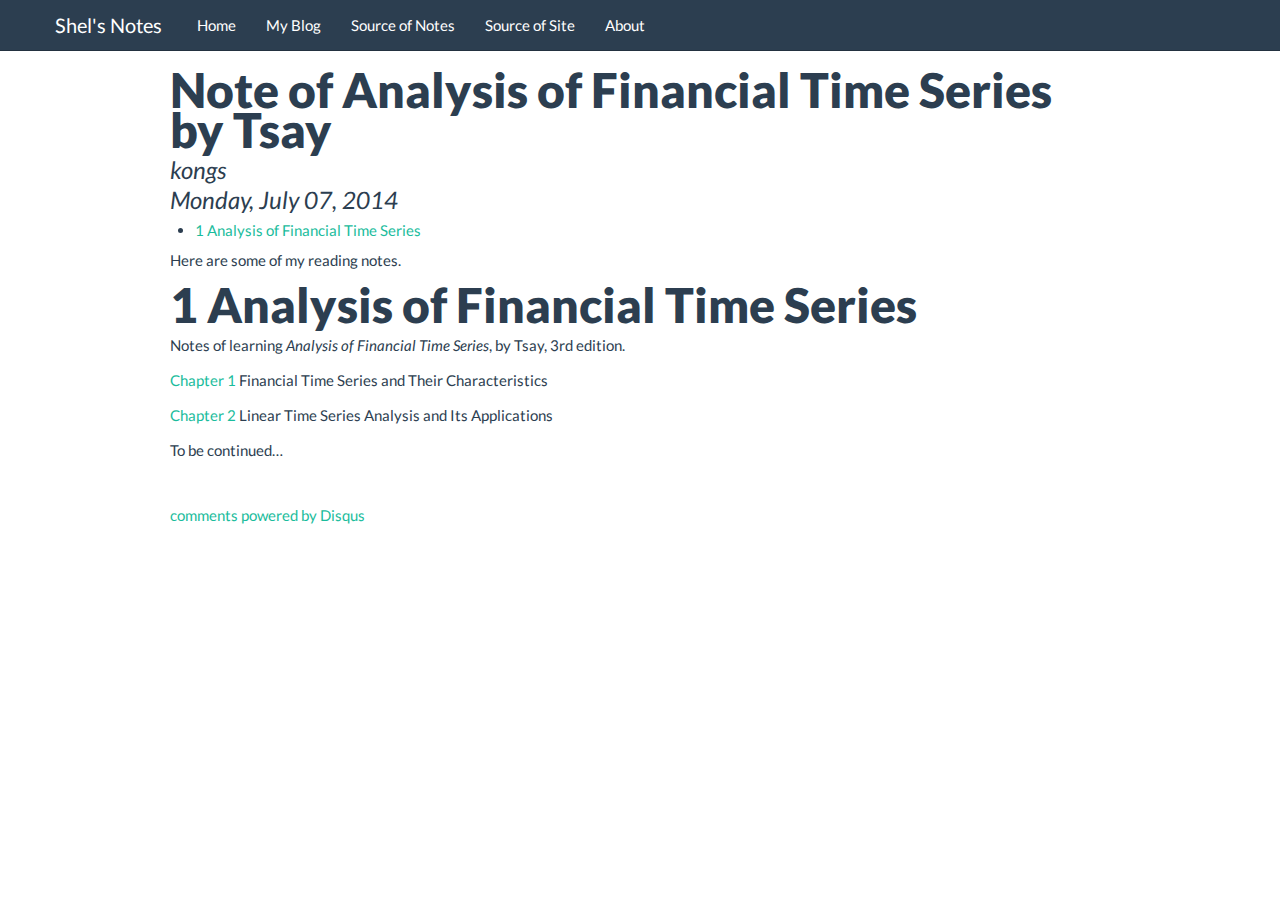
==== commit 9b7c83f4: "fix content" ====
--- a/index.html
+++ b/index.html
@@ -100,14 +100,14 @@
         <span class="icon-bar"></span>
         <span class="icon-bar"></span>
       </button>
-      <a class="brand" href="/">Shel's Notes</a>
+      <a class="brand" href="/notes/">Shel's Notes</a>
       <div class="nav-collapse collapse">
         <ul class="nav">
-          <li><a href="/">Home</a></li>
+          <li><a href="/notes/">Home</a></li>
           <li><a href="http://kongscn.github.io/">My Blog</a></li>
           <li><a href='https://github.com/kongscn/notes'>Source of Notes</a></li>
           <li><a href='https://github.com/kongscn/notes/tree/gh-pages'>Source of Site</a></li>
-          <li><a href='/README.html'>About</a></li>
+          <li><a href='/notes/README.html'>About</a></li>
         </ul>
       </div><!--/.nav-collapse -->
     </div>
@@ -120,11 +120,20 @@
 <h4 class="date"><em>Monday, July 07, 2014</em></h4>
 </div>
 
+<div id="TOC">
+<ul>
+<li><a href="#analysis-of-financial-time-series"><span class="toc-section-number">1</span> Analysis of Financial Time Series</a></li>
+</ul>
+</div>
 
-<p>This is my notes of learning <em>Analysis of Financial Time Series</em>, by Tsay, 3rd edition.</p>
-<p><a href="CH1.html">Chapter 1</a> Financial Time Series and Their Characteristics</p>
-<p><a href="CH2.html">Chapter 2</a> Linear Time Series Analysis and Its Applications</p>
+<p>Here are some of my reading notes.</p>
+<div id="analysis-of-financial-time-series" class="section level1">
+<h1><span class="header-section-number">1</span> Analysis of Financial Time Series</h1>
+<p>Notes of learning <em>Analysis of Financial Time Series</em>, by Tsay, 3rd edition.</p>
+<p><a href="AFTS/CH1.html">Chapter 1</a> Financial Time Series and Their Characteristics</p>
+<p><a href="AFTS/CH2.html">Chapter 2</a> Linear Time Series Analysis and Its Applications</p>
 <p>To be continued…</p>
+</div>
 
 <section class="comment">
 <div id="disqus_thread"></div>
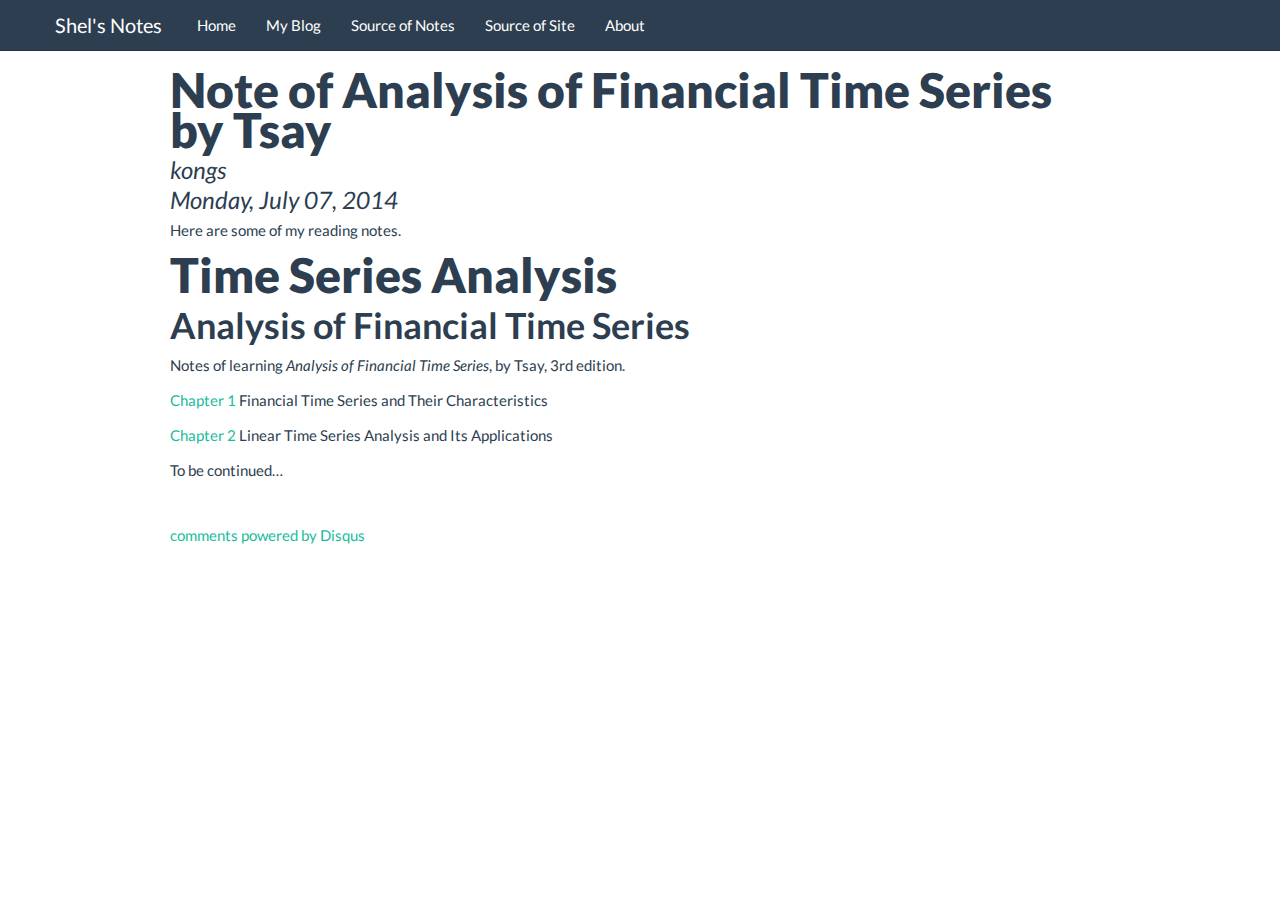
==== commit 5ca56305: "fix toc" ====
--- a/index.html
+++ b/index.html
@@ -120,19 +120,17 @@
 <h4 class="date"><em>Monday, July 07, 2014</em></h4>
 </div>
 
-<div id="TOC">
-<ul>
-<li><a href="#analysis-of-financial-time-series"><span class="toc-section-number">1</span> Analysis of Financial Time Series</a></li>
-</ul>
-</div>
 
 <p>Here are some of my reading notes.</p>
-<div id="analysis-of-financial-time-series" class="section level1">
-<h1><span class="header-section-number">1</span> Analysis of Financial Time Series</h1>
+<div id="time-series-analysis" class="section level1">
+<h1>Time Series Analysis</h1>
+<div id="analysis-of-financial-time-series" class="section level2">
+<h2>Analysis of Financial Time Series</h2>
 <p>Notes of learning <em>Analysis of Financial Time Series</em>, by Tsay, 3rd edition.</p>
 <p><a href="AFTS/CH1.html">Chapter 1</a> Financial Time Series and Their Characteristics</p>
 <p><a href="AFTS/CH2.html">Chapter 2</a> Linear Time Series Analysis and Its Applications</p>
 <p>To be continued…</p>
+</div>
 </div>
 
 <section class="comment">
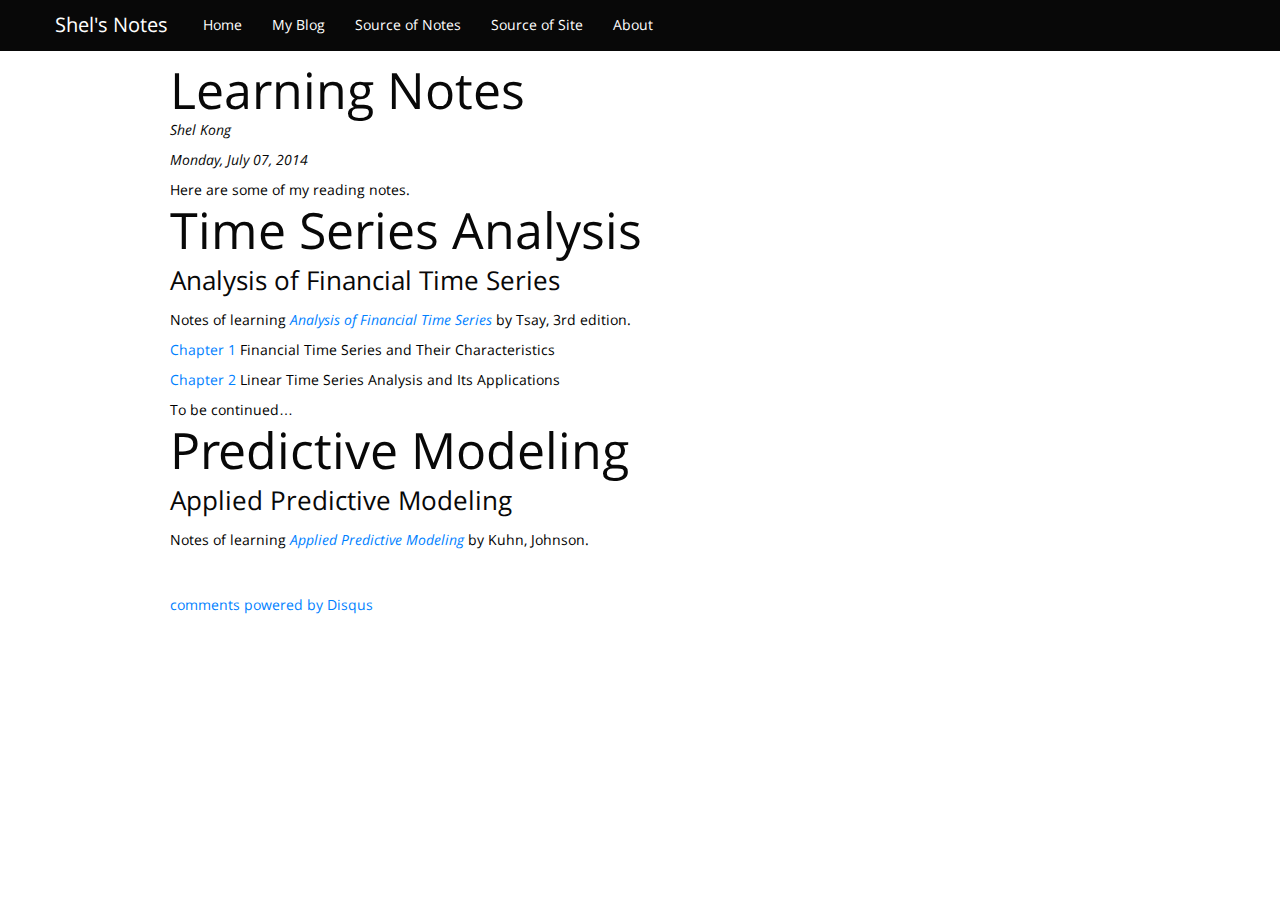
==== commit 435ede9c: "change style from flatly to cosmo" ====
--- a/index.html
+++ b/index.html
@@ -9,14 +9,14 @@
 <meta http-equiv="Content-Style-Type" content="text/css" />
 <meta name="generator" content="pandoc" />
 
-<meta name="author" content="kongs" />
+<meta name="author" content="Shel Kong" />
 
 
-<title>Note of Analysis of Financial Time Series by Tsay</title>
+<title>Learning Notes</title>
 
 <script src="libs/jquery-1.11.0/jquery.min.js"></script>
 <meta name="viewport" content="width=device-width, initial-scale=1.0" />
-<link href="libs/bootstrap-2.3.2/css/flatly.min.css" rel="stylesheet" />
+<link href="libs/bootstrap-2.3.2/css/cosmo.min.css" rel="stylesheet" />
 <link href="libs/bootstrap-2.3.2/css/bootstrap-responsive.min.css" rel="stylesheet" />
 <script src="libs/bootstrap-2.3.2/js/bootstrap.min.js"></script>
 
@@ -77,6 +77,7 @@
 </script>
 
 
+<link rel="stylesheet" href="include/custom.css" type="text/css" />
 
 </head>
 
@@ -115,8 +116,8 @@
 </div>
 
 <div id="header">
-<h1 class="title">Note of Analysis of Financial Time Series by Tsay</h1>
-<h4 class="author"><em>kongs</em></h4>
+<h1 class="title">Learning Notes</h1>
+<h4 class="author"><em>Shel Kong</em></h4>
 <h4 class="date"><em>Monday, July 07, 2014</em></h4>
 </div>
 
@@ -126,10 +127,17 @@
 <h1>Time Series Analysis</h1>
 <div id="analysis-of-financial-time-series" class="section level2">
 <h2>Analysis of Financial Time Series</h2>
-<p>Notes of learning <em>Analysis of Financial Time Series</em>, by Tsay, 3rd edition.</p>
+<p>Notes of learning <a href="http://www.amazon.com/Analysis-Financial-Time-Ruey-Tsay/dp/0470414359"><em>Analysis of Financial Time Series</em></a> by Tsay, 3rd edition.</p>
 <p><a href="AFTS/CH1.html">Chapter 1</a> Financial Time Series and Their Characteristics</p>
 <p><a href="AFTS/CH2.html">Chapter 2</a> Linear Time Series Analysis and Its Applications</p>
 <p>To be continued…</p>
+</div>
+</div>
+<div id="predictive-modeling" class="section level1">
+<h1>Predictive Modeling</h1>
+<div id="applied-predictive-modeling" class="section level2">
+<h2>Applied Predictive Modeling</h2>
+<p>Notes of learning <a href="http://www.amazon.com/Applied-Predictive-Modeling-Max-Kuhn/dp/1461468485"><em>Applied Predictive Modeling</em></a> by Kuhn, Johnson.</p>
 </div>
 </div>
 
--- a/libs/bootstrap-2.3.2/css/cosmo.min.css
+++ b/libs/bootstrap-2.3.2/css/cosmo.min.css
@@ -0,0 +1,34 @@
+@font-face {
+  font-family: 'Open Sans';
+  font-style: normal;
+  font-weight: 400;
+  src: url(fonts/OpenSans.woff) format('woff'), url(fonts/OpenSans.ttf) format('truetype');
+}
+@font-face {
+  font-family: 'Open Sans';
+  font-style: normal;
+  font-weight: 700;
+  src: url(fonts/OpenSansBold.woff) format('woff'), url(fonts/OpenSansBold.ttf) format('truetype');
+}
+@font-face {
+  font-family: 'Open Sans';
+  font-style: italic;
+  font-weight: 400;
+  src: url(fonts/OpenSansItalic.woff) format('woff'), url(fonts/OpenSansItalic.ttf) format('truetype');
+}
+@font-face {
+  font-family: 'Open Sans';
+  font-style: italic;
+  font-weight: 700;
+  src: url(fonts/OpenSansBoldItalic.woff) format('woff'), url(fonts/OpenSansBoldItalic.ttf) format('truetype');
+}
+
+/*!
+ * Bootstrap v2.3.2
+ *
+ * Copyright 2013 Twitter, Inc
+ * Licensed under the Apache License v2.0
+ * http://www.apache.org/licenses/LICENSE-2.0
+ *
+ * Designed and built with all the love in the world by @mdo and @fat.
+ */.clearfix{*zoom:1}.clearfix:before,.clearfix:after{display:table;line-height:0;content:""}.clearfix:after{clear:both}.hide-text{font:0/0 a;color:transparent;text-shadow:none;background-color:transparent;border:0}.input-block-level{display:block;width:100%;min-height:30px;-webkit-box-sizing:border-box;-moz-box-sizing:border-box;box-sizing:border-box}article,aside,details,figcaption,figure,footer,header,hgroup,nav,section{display:block}audio,canvas,video{display:inline-block;*display:inline;*zoom:1}audio:not([controls]){display:none}html{font-size:100%;-webkit-text-size-adjust:100%;-ms-text-size-adjust:100%}a:focus{outline:thin dotted #333;outline:5px auto -webkit-focus-ring-color;outline-offset:-2px}a:hover,a:active{outline:0}sub,sup{position:relative;font-size:75%;line-height:0;vertical-align:baseline}sup{top:-0.5em}sub{bottom:-0.25em}img{width:auto\9;height:auto;max-width:100%;vertical-align:middle;border:0;-ms-interpolation-mode:bicubic}#map_canvas img,.google-maps img{max-width:none}button,input,select,textarea{margin:0;font-size:100%;vertical-align:middle}button,input{*overflow:visible;line-height:normal}button::-moz-focus-inner,input::-moz-focus-inner{padding:0;border:0}button,html input[type="button"],input[type="reset"],input[type="submit"]{cursor:pointer;-webkit-appearance:button}label,select,button,input[type="button"],input[type="reset"],input[type="submit"],input[type="radio"],input[type="checkbox"]{cursor:pointer}input[type="search"]{-webkit-box-sizing:content-box;-moz-box-sizing:content-box;box-sizing:content-box;-webkit-appearance:textfield}input[type="search"]::-webkit-search-decoration,input[type="search"]::-webkit-search-cancel-button{-webkit-appearance:none}textarea{overflow:auto;vertical-align:top}@media print{*{color:#000!important;text-shadow:none!important;background:transparent!important;box-shadow:none!important}a,a:visited{text-decoration:underline}a[href]:after{content:" (" attr(href) ")"}abbr[title]:after{content:" (" attr(title) ")"}.ir a:after,a[href^="javascript:"]:after,a[href^="#"]:after{content:""}pre,blockquote{border:1px solid #999;page-break-inside:avoid}thead{display:table-header-group}tr,img{page-break-inside:avoid}img{max-width:100%!important}@page{margin:.5cm}p,h2,h3{orphans:3;widows:3}h2,h3{page-break-after:avoid}}body{margin:0;font-family:"Open Sans",Calibri,Candara,Arial,sans-serif;font-size:14px;line-height:20px;color:#555;background-color:#fff}a{color:#007fff;text-decoration:none}a:hover,a:focus{color:#06c;text-decoration:underline}.img-rounded{-webkit-border-radius:6px;-moz-border-radius:6px;border-radius:6px}.img-polaroid{padding:4px;background-color:#fff;border:1px solid #ccc;border:1px solid rgba(0,0,0,0.2);-webkit-box-shadow:0 1px 3px rgba(0,0,0,0.1);-moz-box-shadow:0 1px 3px rgba(0,0,0,0.1);box-shadow:0 1px 3px rgba(0,0,0,0.1)}.img-circle{-webkit-border-radius:500px;-moz-border-radius:500px;border-radius:500px}.row{margin-left:-20px;*zoom:1}.row:before,.row:after{display:table;line-height:0;content:""}.row:after{clear:both}[class*="span"]{float:left;min-height:1px;margin-left:20px}.container,.navbar-static-top .container,.navbar-fixed-top .container,.navbar-fixed-bottom .container{width:940px}.span12{width:940px}.span11{width:860px}.span10{width:780px}.span9{width:700px}.span8{width:620px}.span7{width:540px}.span6{width:460px}.span5{width:380px}.span4{width:300px}.span3{width:220px}.span2{width:140px}.span1{width:60px}.offset12{margin-left:980px}.offset11{margin-left:900px}.offset10{margin-left:820px}.offset9{margin-left:740px}.offset8{margin-left:660px}.offset7{margin-left:580px}.offset6{margin-left:500px}.offset5{margin-left:420px}.offset4{margin-left:340px}.offset3{margin-left:260px}.offset2{margin-left:180px}.offset1{margin-left:100px}.row-fluid{width:100%;*zoom:1}.row-fluid:before,.row-fluid:after{display:table;line-height:0;content:""}.row-fluid:after{clear:both}.row-fluid [class*="span"]{display:block;float:left;width:100%;min-height:30px;margin-left:2.127659574468085%;*margin-left:2.074468085106383%;-webkit-box-sizing:border-box;-moz-box-sizing:border-box;box-sizing:border-box}.row-fluid [class*="span"]:first-child{margin-left:0}.row-fluid .controls-row [class*="span"]+[class*="span"]{margin-left:2.127659574468085%}.row-fluid .span12{width:100%;*width:99.94680851063829%}.row-fluid .span11{width:91.48936170212765%;*width:91.43617021276594%}.row-fluid .span10{width:82.97872340425532%;*width:82.92553191489361%}.row-fluid .span9{width:74.46808510638297%;*width:74.41489361702126%}.row-fluid .span8{width:65.95744680851064%;*width:65.90425531914893%}.row-fluid .span7{width:57.44680851063829%;*width:57.39361702127659%}.row-fluid .span6{width:48.93617021276595%;*width:48.88297872340425%}.row-fluid .span5{width:40.42553191489362%;*width:40.37234042553192%}.row-fluid .span4{width:31.914893617021278%;*width:31.861702127659576%}.row-fluid .span3{width:23.404255319148934%;*width:23.351063829787233%}.row-fluid .span2{width:14.893617021276595%;*width:14.840425531914894%}.row-fluid .span1{width:6.382978723404255%;*width:6.329787234042553%}.row-fluid .offset12{margin-left:104.25531914893617%;*margin-left:104.14893617021275%}.row-fluid .offset12:first-child{margin-left:102.12765957446808%;*margin-left:102.02127659574467%}.row-fluid .offset11{margin-left:95.74468085106382%;*margin-left:95.6382978723404%}.row-fluid .offset11:first-child{margin-left:93.61702127659574%;*margin-left:93.51063829787232%}.row-fluid .offset10{margin-left:87.23404255319149%;*margin-left:87.12765957446807%}.row-fluid .offset10:first-child{margin-left:85.1063829787234%;*margin-left:84.99999999999999%}.row-fluid .offset9{margin-left:78.72340425531914%;*margin-left:78.61702127659572%}.row-fluid .offset9:first-child{margin-left:76.59574468085106%;*margin-left:76.48936170212764%}.row-fluid .offset8{margin-left:70.2127659574468%;*margin-left:70.10638297872339%}.row-fluid .offset8:first-child{margin-left:68.08510638297872%;*margin-left:67.9787234042553%}.row-fluid .offset7{margin-left:61.70212765957446%;*margin-left:61.59574468085106%}.row-fluid .offset7:first-child{margin-left:59.574468085106375%;*margin-left:59.46808510638297%}.row-fluid .offset6{margin-left:53.191489361702125%;*margin-left:53.085106382978715%}.row-fluid .offset6:first-child{margin-left:51.063829787234035%;*margin-left:50.95744680851063%}.row-fluid .offset5{margin-left:44.68085106382979%;*margin-left:44.57446808510638%}.row-fluid .offset5:first-child{margin-left:42.5531914893617%;*margin-left:42.4468085106383%}.row-fluid .offset4{margin-left:36.170212765957444%;*margin-left:36.06382978723405%}.row-fluid .offset4:first-child{margin-left:34.04255319148936%;*margin-left:33.93617021276596%}.row-fluid .offset3{margin-left:27.659574468085104%;*margin-left:27.5531914893617%}.row-fluid .offset3:first-child{margin-left:25.53191489361702%;*margin-left:25.425531914893618%}.row-fluid .offset2{margin-left:19.148936170212764%;*margin-left:19.04255319148936%}.row-fluid .offset2:first-child{margin-left:17.02127659574468%;*margin-left:16.914893617021278%}.row-fluid .offset1{margin-left:10.638297872340425%;*margin-left:10.53191489361702%}.row-fluid .offset1:first-child{margin-left:8.51063829787234%;*margin-left:8.404255319148938%}[class*="span"].hide,.row-fluid [class*="span"].hide{display:none}[class*="span"].pull-right,.row-fluid [class*="span"].pull-right{float:right}.container{margin-right:auto;margin-left:auto;*zoom:1}.container:before,.container:after{display:table;line-height:0;content:""}.container:after{clear:both}.container-fluid{padding-right:20px;padding-left:20px;*zoom:1}.container-fluid:before,.container-fluid:after{display:table;line-height:0;content:""}.container-fluid:after{clear:both}p{margin:0 0 10px}.lead{margin-bottom:20px;font-size:21px;font-weight:200;line-height:30px}small{font-size:85%}strong{font-weight:bold}em{font-style:italic}cite{font-style:normal}.muted{color:#dfdfdf}a.muted:hover,a.muted:focus{color:#c6c6c6}.text-warning{color:#fff}a.text-warning:hover,a.text-warning:focus{color:#e6e6e6}.text-error{color:#fff}a.text-error:hover,a.text-error:focus{color:#e6e6e6}.text-info{color:#fff}a.text-info:hover,a.text-info:focus{color:#e6e6e6}.text-success{color:#fff}a.text-success:hover,a.text-success:focus{color:#e6e6e6}.text-left{text-align:left}.text-right{text-align:right}.text-center{text-align:center}h1,h2,h3,h4,h5,h6{margin:10px 0;font-family:inherit;font-weight:300;line-height:20px;color:#080808;text-rendering:optimizelegibility}h1 small,h2 small,h3 small,h4 small,h5 small,h6 small{font-weight:normal;line-height:1;color:#dfdfdf}h1,h2,h3{line-height:40px}h1{font-size:38.5px}h2{font-size:31.5px}h3{font-size:24.5px}h4{font-size:17.5px}h5{font-size:14px}h6{font-size:11.9px}h1 small{font-size:24.5px}h2 small{font-size:17.5px}h3 small{font-size:14px}h4 small{font-size:14px}.page-header{padding-bottom:9px;margin:20px 0 30px;border-bottom:1px solid #eee}ul,ol{padding:0;margin:0 0 10px 25px}ul ul,ul ol,ol ol,ol ul{margin-bottom:0}li{line-height:20px}ul.unstyled,ol.unstyled{margin-left:0;list-style:none}ul.inline,ol.inline{margin-left:0;list-style:none}ul.inline>li,ol.inline>li{display:inline-block;*display:inline;padding-right:5px;padding-left:5px;*zoom:1}dl{margin-bottom:20px}dt,dd{line-height:20px}dt{font-weight:bold}dd{margin-left:10px}.dl-horizontal{*zoom:1}.dl-horizontal:before,.dl-horizontal:after{display:table;line-height:0;content:""}.dl-horizontal:after{clear:both}.dl-horizontal dt{float:left;width:160px;overflow:hidden;clear:left;text-align:right;text-overflow:ellipsis;white-space:nowrap}.dl-horizontal dd{margin-left:180px}hr{margin:20px 0;border:0;border-top:1px solid #eee;border-bottom:1px solid #fff}abbr[title],abbr[data-original-title]{cursor:help;border-bottom:1px dotted #dfdfdf}abbr.initialism{font-size:90%;text-transform:uppercase}blockquote{padding:0 0 0 15px;margin:0 0 20px;border-left:5px solid #eee}blockquote p{margin-bottom:0;font-size:17.5px;font-weight:300;line-height:1.25}blockquote small{display:block;line-height:20px;color:#dfdfdf}blockquote small:before{content:'\2014 \00A0'}blockquote.pull-right{float:right;padding-right:15px;padding-left:0;border-right:5px solid #eee;border-left:0}blockquote.pull-right p,blockquote.pull-right small{text-align:right}blockquote.pull-right small:before{content:''}blockquote.pull-right small:after{content:'\00A0 \2014'}q:before,q:after,blockquote:before,blockquote:after{content:""}address{display:block;margin-bottom:20px;font-style:normal;line-height:20px}code,pre{padding:0 3px 2px;font-family:monospace;font-size:12px;color:#999;-webkit-border-radius:3px;-moz-border-radius:3px;border-radius:3px}code{padding:2px 4px;color:#d14;white-space:nowrap;background-color:#f7f7f9;border:1px solid #e1e1e8}pre{display:block;padding:9.5px;margin:0 0 10px;font-size:13px;line-height:20px;word-break:break-all;word-wrap:break-word;white-space:pre;white-space:pre-wrap;background-color:#f5f5f5;border:1px solid #ccc;border:1px solid rgba(0,0,0,0.15);-webkit-border-radius:0;-moz-border-radius:0;border-radius:0}pre.prettyprint{margin-bottom:20px}pre code{padding:0;color:inherit;white-space:pre;white-space:pre-wrap;background-color:transparent;border:0}.pre-scrollable{max-height:340px;overflow-y:scroll}form{margin:0 0 20px}fieldset{padding:0;margin:0;border:0}legend{display:block;width:100%;padding:0;margin-bottom:20px;font-size:21px;line-height:40px;color:#999;border:0;border-bottom:1px solid #e5e5e5}legend small{font-size:15px;color:#dfdfdf}label,input,button,select,textarea{font-size:14px;font-weight:normal;line-height:20px}input,button,select,textarea{font-family:"Open Sans",Calibri,Candara,Arial,sans-serif}label{display:block;margin-bottom:5px}select,textarea,input[type="text"],input[type="password"],input[type="datetime"],input[type="datetime-local"],input[type="date"],input[type="month"],input[type="time"],input[type="week"],input[type="number"],input[type="email"],input[type="url"],input[type="search"],input[type="tel"],input[type="color"],.uneditable-input{display:inline-block;height:20px;padding:4px 6px;margin-bottom:10px;font-size:14px;line-height:20px;color:#bbb;vertical-align:middle;-webkit-border-radius:0;-moz-border-radius:0;border-radius:0}input,textarea,.uneditable-input{width:206px}textarea{height:auto}textarea,input[type="text"],input[type="password"],input[type="datetime"],input[type="datetime-local"],input[type="date"],input[type="month"],input[type="time"],input[type="week"],input[type="number"],input[type="email"],input[type="url"],input[type="search"],input[type="tel"],input[type="color"],.uneditable-input{background-color:#fff;border:1px solid #bbb;-webkit-box-shadow:inset 0 1px 1px rgba(0,0,0,0.075);-moz-box-shadow:inset 0 1px 1px rgba(0,0,0,0.075);box-shadow:inset 0 1px 1px rgba(0,0,0,0.075);-webkit-transition:border linear .2s,box-shadow linear .2s;-moz-transition:border linear .2s,box-shadow linear .2s;-o-transition:border linear .2s,box-shadow linear .2s;transition:border linear .2s,box-shadow linear .2s}textarea:focus,input[type="text"]:focus,input[type="password"]:focus,input[type="datetime"]:focus,input[type="datetime-local"]:focus,input[type="date"]:focus,input[type="month"]:focus,input[type="time"]:focus,input[type="week"]:focus,input[type="number"]:focus,input[type="email"]:focus,input[type="url"]:focus,input[type="search"]:focus,input[type="tel"]:focus,input[type="color"]:focus,.uneditable-input:focus{border-color:rgba(82,168,236,0.8);outline:0;outline:thin dotted \9;-webkit-box-shadow:inset 0 1px 1px rgba(0,0,0,0.075),0 0 8px rgba(82,168,236,0.6);-moz-box-shadow:inset 0 1px 1px rgba(0,0,0,0.075),0 0 8px rgba(82,168,236,0.6);box-shadow:inset 0 1px 1px rgba(0,0,0,0.075),0 0 8px rgba(82,168,236,0.6)}input[type="radio"],input[type="checkbox"]{margin:4px 0 0;margin-top:1px \9;*margin-top:0;line-height:normal}input[type="file"],input[type="image"],input[type="submit"],input[type="reset"],input[type="button"],input[type="radio"],input[type="checkbox"]{width:auto}select,input[type="file"]{height:30px;*margin-top:4px;line-height:30px}select{width:220px;background-color:#fff;border:1px solid #bbb}select[multiple],select[size]{height:auto}select:focus,input[type="file"]:focus,input[type="radio"]:focus,input[type="checkbox"]:focus{outline:thin dotted #333;outline:5px auto -webkit-focus-ring-color;outline-offset:-2px}.uneditable-input,.uneditable-textarea{color:#dfdfdf;cursor:not-allowed;background-color:#fcfcfc;border-color:#bbb;-webkit-box-shadow:inset 0 1px 2px rgba(0,0,0,0.025);-moz-box-shadow:inset 0 1px 2px rgba(0,0,0,0.025);box-shadow:inset 0 1px 2px rgba(0,0,0,0.025)}.uneditable-input{overflow:hidden;white-space:nowrap}.uneditable-textarea{width:auto;height:auto}input:-moz-placeholder,textarea:-moz-placeholder{color:#bbb}input:-ms-input-placeholder,textarea:-ms-input-placeholder{color:#bbb}input::-webkit-input-placeholder,textarea::-webkit-input-placeholder{color:#bbb}.radio,.checkbox{min-height:20px;padding-left:20px}.radio input[type="radio"],.checkbox input[type="checkbox"]{float:left;margin-left:-20px}.controls>.radio:first-child,.controls>.checkbox:first-child{padding-top:5px}.radio.inline,.checkbox.inline{display:inline-block;padding-top:5px;margin-bottom:0;vertical-align:middle}.radio.inline+.radio.inline,.checkbox.inline+.checkbox.inline{margin-left:10px}.input-mini{width:60px}.input-small{width:90px}.input-medium{width:150px}.input-large{width:210px}.input-xlarge{width:270px}.input-xxlarge{width:530px}input[class*="span"],select[class*="span"],textarea[class*="span"],.uneditable-input[class*="span"],.row-fluid input[class*="span"],.row-fluid select[class*="span"],.row-fluid textarea[class*="span"],.row-fluid .uneditable-input[class*="span"]{float:none;margin-left:0}.input-append input[class*="span"],.input-append .uneditable-input[class*="span"],.input-prepend input[class*="span"],.input-prepend .uneditable-input[class*="span"],.row-fluid input[class*="span"],.row-fluid select[class*="span"],.row-fluid textarea[class*="span"],.row-fluid .uneditable-input[class*="span"],.row-fluid .input-prepend [class*="span"],.row-fluid .input-append [class*="span"]{display:inline-block}input,textarea,.uneditable-input{margin-left:0}.controls-row [class*="span"]+[class*="span"]{margin-left:20px}input.span12,textarea.span12,.uneditable-input.span12{width:926px}input.span11,textarea.span11,.uneditable-input.span11{width:846px}input.span10,textarea.span10,.uneditable-input.span10{width:766px}input.span9,textarea.span9,.uneditable-input.span9{width:686px}input.span8,textarea.span8,.uneditable-input.span8{width:606px}input.span7,textarea.span7,.uneditable-input.span7{width:526px}input.span6,textarea.span6,.uneditable-input.span6{width:446px}input.span5,textarea.span5,.uneditable-input.span5{width:366px}input.span4,textarea.span4,.uneditable-input.span4{width:286px}input.span3,textarea.span3,.uneditable-input.span3{width:206px}input.span2,textarea.span2,.uneditable-input.span2{width:126px}input.span1,textarea.span1,.uneditable-input.span1{width:46px}.controls-row{*zoom:1}.controls-row:before,.controls-row:after{display:table;line-height:0;content:""}.controls-row:after{clear:both}.controls-row [class*="span"],.row-fluid .controls-row [class*="span"]{float:left}.controls-row .checkbox[class*="span"],.controls-row .radio[class*="span"]{padding-top:5px}input[disabled],select[disabled],textarea[disabled],input[readonly],select[readonly],textarea[readonly]{cursor:not-allowed;background-color:#eee}input[type="radio"][disabled],input[type="checkbox"][disabled],input[type="radio"][readonly],input[type="checkbox"][readonly]{background-color:transparent}.control-group.warning .control-label,.control-group.warning .help-block,.control-group.warning .help-inline{color:#fff}.control-group.warning .checkbox,.control-group.warning .radio,.control-group.warning input,.control-group.warning select,.control-group.warning textarea{color:#fff}.control-group.warning input,.control-group.warning select,.control-group.warning textarea{border-color:#fff;-webkit-box-shadow:inset 0 1px 1px rgba(0,0,0,0.075);-moz-box-shadow:inset 0 1px 1px rgba(0,0,0,0.075);box-shadow:inset 0 1px 1px rgba(0,0,0,0.075)}.control-group.warning input:focus,.control-group.warning select:focus,.control-group.warning textarea:focus{border-color:#e6e6e6;-webkit-box-shadow:inset 0 1px 1px rgba(0,0,0,0.075),0 0 6px #fff;-moz-box-shadow:inset 0 1px 1px rgba(0,0,0,0.075),0 0 6px #fff;box-shadow:inset 0 1px 1px rgba(0,0,0,0.075),0 0 6px #fff}.control-group.warning .input-prepend .add-on,.control-group.warning .input-append .add-on{color:#fff;background-color:#ff7518;border-color:#fff}.control-group.error .control-label,.control-group.error .help-block,.control-group.error .help-inline{color:#fff}.control-group.error .checkbox,.control-group.error .radio,.control-group.error input,.control-group.error select,.control-group.error textarea{color:#fff}.control-group.error input,.control-group.error select,.control-group.error textarea{border-color:#fff;-webkit-box-shadow:inset 0 1px 1px rgba(0,0,0,0.075);-moz-box-shadow:inset 0 1px 1px rgba(0,0,0,0.075);box-shadow:inset 0 1px 1px rgba(0,0,0,0.075)}.control-group.error input:focus,.control-group.error select:focus,.control-group.error textarea:focus{border-color:#e6e6e6;-webkit-box-shadow:inset 0 1px 1px rgba(0,0,0,0.075),0 0 6px #fff;-moz-box-shadow:inset 0 1px 1px rgba(0,0,0,0.075),0 0 6px #fff;box-shadow:inset 0 1px 1px rgba(0,0,0,0.075),0 0 6px #fff}.control-group.error .input-prepend .add-on,.control-group.error .input-append .add-on{color:#fff;background-color:#ff0039;border-color:#fff}.control-group.success .control-label,.control-group.success .help-block,.control-group.success .help-inline{color:#fff}.control-group.success .checkbox,.control-group.success .radio,.control-group.success input,.control-group.success select,.control-group.success textarea{color:#fff}.control-group.success input,.control-group.success select,.control-group.success textarea{border-color:#fff;-webkit-box-shadow:inset 0 1px 1px rgba(0,0,0,0.075);-moz-box-shadow:inset 0 1px 1px rgba(0,0,0,0.075);box-shadow:inset 0 1px 1px rgba(0,0,0,0.075)}.control-group.success input:focus,.control-group.success select:focus,.control-group.success textarea:focus{border-color:#e6e6e6;-webkit-box-shadow:inset 0 1px 1px rgba(0,0,0,0.075),0 0 6px #fff;-moz-box-shadow:inset 0 1px 1px rgba(0,0,0,0.075),0 0 6px #fff;box-shadow:inset 0 1px 1px rgba(0,0,0,0.075),0 0 6px #fff}.control-group.success .input-prepend .add-on,.control-group.success .input-append .add-on{color:#fff;background-color:#3fb618;border-color:#fff}.control-group.info .control-label,.control-group.info .help-block,.control-group.info .help-inline{color:#fff}.control-group.info .checkbox,.control-group.info .radio,.control-group.info input,.control-group.info select,.control-group.info textarea{color:#fff}.control-group.info input,.control-group.info select,.control-group.info textarea{border-color:#fff;-webkit-box-shadow:inset 0 1px 1px rgba(0,0,0,0.075);-moz-box-shadow:inset 0 1px 1px rgba(0,0,0,0.075);box-shadow:inset 0 1px 1px rgba(0,0,0,0.075)}.control-group.info input:focus,.control-group.info select:focus,.control-group.info textarea:focus{border-color:#e6e6e6;-webkit-box-shadow:inset 0 1px 1px rgba(0,0,0,0.075),0 0 6px #fff;-moz-box-shadow:inset 0 1px 1px rgba(0,0,0,0.075),0 0 6px #fff;box-shadow:inset 0 1px 1px rgba(0,0,0,0.075),0 0 6px #fff}.control-group.info .input-prepend .add-on,.control-group.info .input-append .add-on{color:#fff;background-color:#9954bb;border-color:#fff}input:focus:invalid,textarea:focus:invalid,select:focus:invalid{color:#b94a48;border-color:#ee5f5b}input:focus:invalid:focus,textarea:focus:invalid:focus,select:focus:invalid:focus{border-color:#e9322d;-webkit-box-shadow:0 0 6px #f8b9b7;-moz-box-shadow:0 0 6px #f8b9b7;box-shadow:0 0 6px #f8b9b7}.form-actions{padding:19px 20px 20px;margin-top:20px;margin-bottom:20px;background-color:#f5f5f5;border-top:1px solid #e5e5e5;*zoom:1}.form-actions:before,.form-actions:after{display:table;line-height:0;content:""}.form-actions:after{clear:both}.help-block,.help-inline{color:#7b7b7b}.help-block{display:block;margin-bottom:10px}.help-inline{display:inline-block;*display:inline;padding-left:5px;vertical-align:middle;*zoom:1}.input-append,.input-prepend{display:inline-block;margin-bottom:10px;font-size:0;white-space:nowrap;vertical-align:middle}.input-append input,.input-prepend input,.input-append select,.input-prepend select,.input-append .uneditable-input,.input-prepend .uneditable-input,.input-append .dropdown-menu,.input-prepend .dropdown-menu,.input-append .popover,.input-prepend .popover{font-size:14px}.input-append input,.input-prepend input,.input-append select,.input-prepend select,.input-append .uneditable-input,.input-prepend .uneditable-input{position:relative;margin-bottom:0;*margin-left:0;vertical-align:top;-webkit-border-radius:0;-moz-border-radius:0;border-radius:0}.input-append input:focus,.input-prepend input:focus,.input-append select:focus,.input-prepend select:focus,.input-append .uneditable-input:focus,.input-prepend .uneditable-input:focus{z-index:2}.input-append .add-on,.input-prepend .add-on{display:inline-block;width:auto;height:20px;min-width:16px;padding:4px 5px;font-size:14px;font-weight:normal;line-height:20px;text-align:center;text-shadow:0 1px 0 #fff;background-color:#eee;border:1px solid #ccc}.input-append .add-on,.input-prepend .add-on,.input-append .btn,.input-prepend .btn,.input-append .btn-group>.dropdown-toggle,.input-prepend .btn-group>.dropdown-toggle{vertical-align:top;-webkit-border-radius:0;-moz-border-radius:0;border-radius:0}.input-append .active,.input-prepend .active{background-color:#96ed7a;border-color:#3fb618}.input-prepend .add-on,.input-prepend .btn{margin-right:-1px}.input-prepend .add-on:first-child,.input-prepend .btn:first-child{-webkit-border-radius:0;-moz-border-radius:0;border-radius:0}.input-append input,.input-append select,.input-append .uneditable-input{-webkit-border-radius:0;-moz-border-radius:0;border-radius:0}.input-append input+.btn-group .btn:last-child,.input-append select+.btn-group .btn:last-child,.input-append .uneditable-input+.btn-group .btn:last-child{-webkit-border-radius:0;-moz-border-radius:0;border-radius:0}.input-append .add-on,.input-append .btn,.input-append .btn-group{margin-left:-1px}.input-append .add-on:last-child,.input-append .btn:last-child,.input-append .btn-group:last-child>.dropdown-toggle{-webkit-border-radius:0;-moz-border-radius:0;border-radius:0}.input-prepend.input-append input,.input-prepend.input-append select,.input-prepend.input-append .uneditable-input{-webkit-border-radius:0;-moz-border-radius:0;border-radius:0}.input-prepend.input-append input+.btn-group .btn,.input-prepend.input-append select+.btn-group .btn,.input-prepend.input-append .uneditable-input+.btn-group .btn{-webkit-border-radius:0;-moz-border-radius:0;border-radius:0}.input-prepend.input-append .add-on:first-child,.input-prepend.input-append .btn:first-child{margin-right:-1px;-webkit-border-radius:0;-moz-border-radius:0;border-radius:0}.input-prepend.input-append .add-on:last-child,.input-prepend.input-append .btn:last-child{margin-left:-1px;-webkit-border-radius:0;-moz-border-radius:0;border-radius:0}.input-prepend.input-append .btn-group:first-child{margin-left:0}input.search-query{padding-right:14px;padding-right:4px \9;padding-left:14px;padding-left:4px \9;margin-bottom:0;-webkit-border-radius:15px;-moz-border-radius:15px;border-radius:15px}.form-search .input-append .search-query,.form-search .input-prepend .search-query{-webkit-border-radius:0;-moz-border-radius:0;border-radius:0}.form-search .input-append .search-query{-webkit-border-radius:14px 0 0 14px;-moz-border-radius:14px 0 0 14px;border-radius:14px 0 0 14px}.form-search .input-append .btn{-webkit-border-radius:0 14px 14px 0;-moz-border-radius:0 14px 14px 0;border-radius:0 14px 14px 0}.form-search .input-prepend .search-query{-webkit-border-radius:0 14px 14px 0;-moz-border-radius:0 14px 14px 0;border-radius:0 14px 14px 0}.form-search .input-prepend .btn{-webkit-border-radius:14px 0 0 14px;-moz-border-radius:14px 0 0 14px;border-radius:14px 0 0 14px}.form-search input,.form-inline input,.form-horizontal input,.form-search textarea,.form-inline textarea,.form-horizontal textarea,.form-search select,.form-inline select,.form-horizontal select,.form-search .help-inline,.form-inline .help-inline,.form-horizontal .help-inline,.form-search .uneditable-input,.form-inline .uneditable-input,.form-horizontal .uneditable-input,.form-search .input-prepend,.form-inline .input-prepend,.form-horizontal .input-prepend,.form-search .input-append,.form-inline .input-append,.form-horizontal .input-append{display:inline-block;*display:inline;margin-bottom:0;vertical-align:middle;*zoom:1}.form-search .hide,.form-inline .hide,.form-horizontal .hide{display:none}.form-search label,.form-inline label,.form-search .btn-group,.form-inline .btn-group{display:inline-block}.form-search .input-append,.form-inline .input-append,.form-search .input-prepend,.form-inline .input-prepend{margin-bottom:0}.form-search .radio,.form-search .checkbox,.form-inline .radio,.form-inline .checkbox{padding-left:0;margin-bottom:0;vertical-align:middle}.form-search .radio input[type="radio"],.form-search .checkbox input[type="checkbox"],.form-inline .radio input[type="radio"],.form-inline .checkbox input[type="checkbox"]{float:left;margin-right:3px;margin-left:0}.control-group{margin-bottom:10px}legend+.control-group{margin-top:20px;-webkit-margin-top-collapse:separate}.form-horizontal .control-group{margin-bottom:20px;*zoom:1}.form-horizontal .control-group:before,.form-horizontal .control-group:after{display:table;line-height:0;content:""}.form-horizontal .control-group:after{clear:both}.form-horizontal .control-label{float:left;width:160px;padding-top:5px;text-align:right}.form-horizontal .controls{*display:inline-block;*padding-left:20px;margin-left:180px;*margin-left:0}.form-horizontal .controls:first-child{*padding-left:180px}.form-horizontal .help-block{margin-bottom:0}.form-horizontal input+.help-block,.form-horizontal select+.help-block,.form-horizontal textarea+.help-block,.form-horizontal .uneditable-input+.help-block,.form-horizontal .input-prepend+.help-block,.form-horizontal .input-append+.help-block{margin-top:10px}.form-horizontal .form-actions{padding-left:180px}table{max-width:100%;background-color:transparent;border-collapse:collapse;border-spacing:0}.table{width:100%;margin-bottom:20px}.table th,.table td{padding:8px;line-height:20px;vertical-align:top;border-top:1px solid #ddd}.table th{font-weight:bold}.table thead th{vertical-align:bottom}.table caption+thead tr:first-child th,.table caption+thead tr:first-child td,.table colgroup+thead tr:first-child th,.table colgroup+thead tr:first-child td,.table thead:first-child tr:first-child th,.table thead:first-child tr:first-child td{border-top:0}.table tbody+tbody{border-top:2px solid #ddd}.table .table{background-color:#fff}.table-condensed th,.table-condensed td{padding:4px 5px}.table-bordered{border:1px solid #ddd;border-collapse:separate;*border-collapse:collapse;border-left:0;-webkit-border-radius:0;-moz-border-radius:0;border-radius:0}.table-bordered th,.table-bordered td{border-left:1px solid #ddd}.table-bordered caption+thead tr:first-child th,.table-bordered caption+tbody tr:first-child th,.table-bordered caption+tbody tr:first-child td,.table-bordered colgroup+thead tr:first-child th,.table-bordered colgroup+tbody tr:first-child th,.table-bordered colgroup+tbody tr:first-child td,.table-bordered thead:first-child tr:first-child th,.table-bordered tbody:first-child tr:first-child th,.table-bordered tbody:first-child tr:first-child td{border-top:0}.table-bordered thead:first-child tr:first-child>th:first-child,.table-bordered tbody:first-child tr:first-child>td:first-child,.table-bordered tbody:first-child tr:first-child>th:first-child{-webkit-border-top-left-radius:0;border-top-left-radius:0;-moz-border-radius-topleft:0}.table-bordered thead:first-child tr:first-child>th:last-child,.table-bordered tbody:first-child tr:first-child>td:last-child,.table-bordered tbody:first-child tr:first-child>th:last-child{-webkit-border-top-right-radius:0;border-top-right-radius:0;-moz-border-radius-topright:0}.table-bordered thead:last-child tr:last-child>th:first-child,.table-bordered tbody:last-child tr:last-child>td:first-child,.table-bordered tbody:last-child tr:last-child>th:first-child,.table-bordered tfoot:last-child tr:last-child>td:first-child,.table-bordered tfoot:last-child tr:last-child>th:first-child{-webkit-border-bottom-left-radius:0;border-bottom-left-radius:0;-moz-border-radius-bottomleft:0}.table-bordered thead:last-child tr:last-child>th:last-child,.table-bordered tbody:last-child tr:last-child>td:last-child,.table-bordered tbody:last-child tr:last-child>th:last-child,.table-bordered tfoot:last-child tr:last-child>td:last-child,.table-bordered tfoot:last-child tr:last-child>th:last-child{-webkit-border-bottom-right-radius:0;border-bottom-right-radius:0;-moz-border-radius-bottomright:0}.table-bordered tfoot+tbody:last-child tr:last-child td:first-child{-webkit-border-bottom-left-radius:0;border-bottom-left-radius:0;-moz-border-radius-bottomleft:0}.table-bordered tfoot+tbody:last-child tr:last-child td:last-child{-webkit-border-bottom-right-radius:0;border-bottom-right-radius:0;-moz-border-radius-bottomright:0}.table-bordered caption+thead tr:first-child th:first-child,.table-bordered caption+tbody tr:first-child td:first-child,.table-bordered colgroup+thead tr:first-child th:first-child,.table-bordered colgroup+tbody tr:first-child td:first-child{-webkit-border-top-left-radius:0;border-top-left-radius:0;-moz-border-radius-topleft:0}.table-bordered caption+thead tr:first-child th:last-child,.table-bordered caption+tbody tr:first-child td:last-child,.table-bordered colgroup+thead tr:first-child th:last-child,.table-bordered colgroup+tbody tr:first-child td:last-child{-webkit-border-top-right-radius:0;border-top-right-radius:0;-moz-border-radius-topright:0}.table-striped tbody>tr:nth-child(odd)>td,.table-striped tbody>tr:nth-child(odd)>th{background-color:#f9f9f9}.table-hover tbody tr:hover>td,.table-hover tbody tr:hover>th{background-color:#e8f8fd}table td[class*="span"],table th[class*="span"],.row-fluid table td[class*="span"],.row-fluid table th[class*="span"]{display:table-cell;float:none;margin-left:0}.table td.span1,.table th.span1{float:none;width:44px;margin-left:0}.table td.span2,.table th.span2{float:none;width:124px;margin-left:0}.table td.span3,.table th.span3{float:none;width:204px;margin-left:0}.table td.span4,.table th.span4{float:none;width:284px;margin-left:0}.table td.span5,.table th.span5{float:none;width:364px;margin-left:0}.table td.span6,.table th.span6{float:none;width:444px;margin-left:0}.table td.span7,.table th.span7{float:none;width:524px;margin-left:0}.table td.span8,.table th.span8{float:none;width:604px;margin-left:0}.table td.span9,.table th.span9{float:none;width:684px;margin-left:0}.table td.span10,.table th.span10{float:none;width:764px;margin-left:0}.table td.span11,.table th.span11{float:none;width:844px;margin-left:0}.table td.span12,.table th.span12{float:none;width:924px;margin-left:0}.table tbody tr.success>td{background-color:#3fb618}.table tbody tr.error>td{background-color:#ff0039}.table tbody tr.warning>td{background-color:#ff7518}.table tbody tr.info>td{background-color:#9954bb}.table-hover tbody tr.success:hover>td{background-color:#379f15}.table-hover tbody tr.error:hover>td{background-color:#e60033}.table-hover tbody tr.warning:hover>td{background-color:#fe6600}.table-hover tbody tr.info:hover>td{background-color:#8d46b0}[class^="icon-"],[class*=" icon-"]{display:inline-block;width:14px;height:14px;margin-top:1px;*margin-right:.3em;line-height:14px;vertical-align:text-top;background-image:url("../img/glyphicons-halflings.png");background-position:14px 14px;background-repeat:no-repeat}.icon-white,.nav-pills>.active>a>[class^="icon-"],.nav-pills>.active>a>[class*=" icon-"],.nav-list>.active>a>[class^="icon-"],.nav-list>.active>a>[class*=" icon-"],.navbar-inverse .nav>.active>a>[class^="icon-"],.navbar-inverse .nav>.active>a>[class*=" icon-"],.dropdown-menu>li>a:hover>[class^="icon-"],.dropdown-menu>li>a:focus>[class^="icon-"],.dropdown-menu>li>a:hover>[class*=" icon-"],.dropdown-menu>li>a:focus>[class*=" icon-"],.dropdown-menu>.active>a>[class^="icon-"],.dropdown-menu>.active>a>[class*=" icon-"],.dropdown-submenu:hover>a>[class^="icon-"],.dropdown-submenu:focus>a>[class^="icon-"],.dropdown-submenu:hover>a>[class*=" icon-"],.dropdown-submenu:focus>a>[class*=" icon-"]{background-image:url("../img/glyphicons-halflings-white.png")}.icon-glass{background-position:0 0}.icon-music{background-position:-24px 0}.icon-search{background-position:-48px 0}.icon-envelope{background-position:-72px 0}.icon-heart{background-position:-96px 0}.icon-star{background-position:-120px 0}.icon-star-empty{background-position:-144px 0}.icon-user{background-position:-168px 0}.icon-film{background-position:-192px 0}.icon-th-large{background-position:-216px 0}.icon-th{background-position:-240px 0}.icon-th-list{background-position:-264px 0}.icon-ok{background-position:-288px 0}.icon-remove{background-position:-312px 0}.icon-zoom-in{background-position:-336px 0}.icon-zoom-out{background-position:-360px 0}.icon-off{background-position:-384px 0}.icon-signal{background-position:-408px 0}.icon-cog{background-position:-432px 0}.icon-trash{background-position:-456px 0}.icon-home{background-position:0 -24px}.icon-file{background-position:-24px -24px}.icon-time{background-position:-48px -24px}.icon-road{background-position:-72px -24px}.icon-download-alt{background-position:-96px -24px}.icon-download{background-position:-120px -24px}.icon-upload{background-position:-144px -24px}.icon-inbox{background-position:-168px -24px}.icon-play-circle{background-position:-192px -24px}.icon-repeat{background-position:-216px -24px}.icon-refresh{background-position:-240px -24px}.icon-list-alt{background-position:-264px -24px}.icon-lock{background-position:-287px -24px}.icon-flag{background-position:-312px -24px}.icon-headphones{background-position:-336px -24px}.icon-volume-off{background-position:-360px -24px}.icon-volume-down{background-position:-384px -24px}.icon-volume-up{background-position:-408px -24px}.icon-qrcode{background-position:-432px -24px}.icon-barcode{background-position:-456px -24px}.icon-tag{background-position:0 -48px}.icon-tags{background-position:-25px -48px}.icon-book{background-position:-48px -48px}.icon-bookmark{background-position:-72px -48px}.icon-print{background-position:-96px -48px}.icon-camera{background-position:-120px -48px}.icon-font{background-position:-144px -48px}.icon-bold{background-position:-167px -48px}.icon-italic{background-position:-192px -48px}.icon-text-height{background-position:-216px -48px}.icon-text-width{background-position:-240px -48px}.icon-align-left{background-position:-264px -48px}.icon-align-center{background-position:-288px -48px}.icon-align-right{background-position:-312px -48px}.icon-align-justify{background-position:-336px -48px}.icon-list{background-position:-360px -48px}.icon-indent-left{background-position:-384px -48px}.icon-indent-right{background-position:-408px -48px}.icon-facetime-video{background-position:-432px -48px}.icon-picture{background-position:-456px -48px}.icon-pencil{background-position:0 -72px}.icon-map-marker{background-position:-24px -72px}.icon-adjust{background-position:-48px -72px}.icon-tint{background-position:-72px -72px}.icon-edit{background-position:-96px -72px}.icon-share{background-position:-120px -72px}.icon-check{background-position:-144px -72px}.icon-move{background-position:-168px -72px}.icon-step-backward{background-position:-192px -72px}.icon-fast-backward{background-position:-216px -72px}.icon-backward{background-position:-240px -72px}.icon-play{background-position:-264px -72px}.icon-pause{background-position:-288px -72px}.icon-stop{background-position:-312px -72px}.icon-forward{background-position:-336px -72px}.icon-fast-forward{background-position:-360px -72px}.icon-step-forward{background-position:-384px -72px}.icon-eject{background-position:-408px -72px}.icon-chevron-left{background-position:-432px -72px}.icon-chevron-right{background-position:-456px -72px}.icon-plus-sign{background-position:0 -96px}.icon-minus-sign{background-position:-24px -96px}.icon-remove-sign{background-position:-48px -96px}.icon-ok-sign{background-position:-72px -96px}.icon-question-sign{background-position:-96px -96px}.icon-info-sign{background-position:-120px -96px}.icon-screenshot{background-position:-144px -96px}.icon-remove-circle{background-position:-168px -96px}.icon-ok-circle{background-position:-192px -96px}.icon-ban-circle{background-position:-216px -96px}.icon-arrow-left{background-position:-240px -96px}.icon-arrow-right{background-position:-264px -96px}.icon-arrow-up{background-position:-289px -96px}.icon-arrow-down{background-position:-312px -96px}.icon-share-alt{background-position:-336px -96px}.icon-resize-full{background-position:-360px -96px}.icon-resize-small{background-position:-384px -96px}.icon-plus{background-position:-408px -96px}.icon-minus{background-position:-433px -96px}.icon-asterisk{background-position:-456px -96px}.icon-exclamation-sign{background-position:0 -120px}.icon-gift{background-position:-24px -120px}.icon-leaf{background-position:-48px -120px}.icon-fire{background-position:-72px -120px}.icon-eye-open{background-position:-96px -120px}.icon-eye-close{background-position:-120px -120px}.icon-warning-sign{background-position:-144px -120px}.icon-plane{background-position:-168px -120px}.icon-calendar{background-position:-192px -120px}.icon-random{width:16px;background-position:-216px -120px}.icon-comment{background-position:-240px -120px}.icon-magnet{background-position:-264px -120px}.icon-chevron-up{background-position:-288px -120px}.icon-chevron-down{background-position:-313px -119px}.icon-retweet{background-position:-336px -120px}.icon-shopping-cart{background-position:-360px -120px}.icon-folder-close{width:16px;background-position:-384px -120px}.icon-folder-open{width:16px;background-position:-408px -120px}.icon-resize-vertical{background-position:-432px -119px}.icon-resize-horizontal{background-position:-456px -118px}.icon-hdd{background-position:0 -144px}.icon-bullhorn{background-position:-24px -144px}.icon-bell{background-position:-48px -144px}.icon-certificate{background-position:-72px -144px}.icon-thumbs-up{background-position:-96px -144px}.icon-thumbs-down{background-position:-120px -144px}.icon-hand-right{background-position:-144px -144px}.icon-hand-left{background-position:-168px -144px}.icon-hand-up{background-position:-192px -144px}.icon-hand-down{background-position:-216px -144px}.icon-circle-arrow-right{background-position:-240px -144px}.icon-circle-arrow-left{background-position:-264px -144px}.icon-circle-arrow-up{background-position:-288px -144px}.icon-circle-arrow-down{background-position:-312px -144px}.icon-globe{background-position:-336px -144px}.icon-wrench{background-position:-360px -144px}.icon-tasks{background-position:-384px -144px}.icon-filter{background-position:-408px -144px}.icon-briefcase{background-position:-432px -144px}.icon-fullscreen{background-position:-456px -144px}.dropup,.dropdown{position:relative}.dropdown-toggle{*margin-bottom:-3px}.dropdown-toggle:active,.open .dropdown-toggle{outline:0}.caret{display:inline-block;width:0;height:0;vertical-align:top;border-top:4px solid #000;border-right:4px solid transparent;border-left:4px solid transparent;content:""}.dropdown .caret{margin-top:8px;margin-left:2px}.dropdown-menu{position:absolute;top:100%;left:0;z-index:1000;display:none;float:left;min-width:160px;padding:5px 0;margin:2px 0 0;list-style:none;background-color:#fff;border:1px solid #ccc;border:1px solid rgba(0,0,0,0.2);*border-right-width:2px;*border-bottom-width:2px;-webkit-border-radius:6px;-moz-border-radius:6px;border-radius:6px;-webkit-box-shadow:0 5px 10px rgba(0,0,0,0.2);-moz-box-shadow:0 5px 10px rgba(0,0,0,0.2);box-shadow:0 5px 10px rgba(0,0,0,0.2);-webkit-background-clip:padding-box;-moz-background-clip:padding;background-clip:padding-box}.dropdown-menu.pull-right{right:0;left:auto}.dropdown-menu .divider{*width:100%;height:1px;margin:9px 1px;*margin:-5px 0 5px;overflow:hidden;background-color:#e5e5e5;border-bottom:1px solid #fff}.dropdown-menu>li>a{display:block;padding:3px 20px;clear:both;font-weight:normal;line-height:20px;color:#999;white-space:nowrap}.dropdown-menu>li>a:hover,.dropdown-menu>li>a:focus,.dropdown-submenu:hover>a,.dropdown-submenu:focus>a{color:#fff;text-decoration:none;background-color:#007af5;background-image:-moz-linear-gradient(top,#007fff,#0072e6);background-image:-webkit-gradient(linear,0 0,0 100%,from(#007fff),to(#0072e6));background-image:-webkit-linear-gradient(top,#007fff,#0072e6);background-image:-o-linear-gradient(top,#007fff,#0072e6);background-image:linear-gradient(to bottom,#007fff,#0072e6);background-repeat:repeat-x;filter:progid:DXImageTransform.Microsoft.gradient(startColorstr='#ff007fff',endColorstr='#ff0072e6',GradientType=0)}.dropdown-menu>.active>a,.dropdown-menu>.active>a:hover,.dropdown-menu>.active>a:focus{color:#fff;text-decoration:none;background-color:#007af5;background-image:-moz-linear-gradient(top,#007fff,#0072e6);background-image:-webkit-gradient(linear,0 0,0 100%,from(#007fff),to(#0072e6));background-image:-webkit-linear-gradient(top,#007fff,#0072e6);background-image:-o-linear-gradient(top,#007fff,#0072e6);background-image:linear-gradient(to bottom,#007fff,#0072e6);background-repeat:repeat-x;outline:0;filter:progid:DXImageTransform.Microsoft.gradient(startColorstr='#ff007fff',endColorstr='#ff0072e6',GradientType=0)}.dropdown-menu>.disabled>a,.dropdown-menu>.disabled>a:hover,.dropdown-menu>.disabled>a:focus{color:#dfdfdf}.dropdown-menu>.disabled>a:hover,.dropdown-menu>.disabled>a:focus{text-decoration:none;cursor:default;background-color:transparent;background-image:none;filter:progid:DXImageTransform.Microsoft.gradient(enabled=false)}.open{*z-index:1000}.open>.dropdown-menu{display:block}.dropdown-backdrop{position:fixed;top:0;right:0;bottom:0;left:0;z-index:990}.pull-right>.dropdown-menu{right:0;left:auto}.dropup .caret,.navbar-fixed-bottom .dropdown .caret{border-top:0;border-bottom:4px solid #000;content:""}.dropup .dropdown-menu,.navbar-fixed-bottom .dropdown .dropdown-menu{top:auto;bottom:100%;margin-bottom:1px}.dropdown-submenu{position:relative}.dropdown-submenu>.dropdown-menu{top:0;left:100%;margin-top:-6px;margin-left:-1px;-webkit-border-radius:0 6px 6px 6px;-moz-border-radius:0 6px 6px 6px;border-radius:0 6px 6px 6px}.dropdown-submenu:hover>.dropdown-menu{display:block}.dropup .dropdown-submenu>.dropdown-menu{top:auto;bottom:0;margin-top:0;margin-bottom:-2px;-webkit-border-radius:5px 5px 5px 0;-moz-border-radius:5px 5px 5px 0;border-radius:5px 5px 5px 0}.dropdown-submenu>a:after{display:block;float:right;width:0;height:0;margin-top:5px;margin-right:-10px;border-color:transparent;border-left-color:#ccc;border-style:solid;border-width:5px 0 5px 5px;content:" "}.dropdown-submenu:hover>a:after{border-left-color:#fff}.dropdown-submenu.pull-left{float:none}.dropdown-submenu.pull-left>.dropdown-menu{left:-100%;margin-left:10px;-webkit-border-radius:6px 0 6px 6px;-moz-border-radius:6px 0 6px 6px;border-radius:6px 0 6px 6px}.dropdown .dropdown-menu .nav-header{padding-right:20px;padding-left:20px}.typeahead{z-index:1051;margin-top:2px;-webkit-border-radius:0;-moz-border-radius:0;border-radius:0}.well{min-height:20px;padding:19px;margin-bottom:20px;background-color:#eee;border:1px solid #dcdcdc;-webkit-border-radius:0;-moz-border-radius:0;border-radius:0;-webkit-box-shadow:inset 0 1px 1px rgba(0,0,0,0.05);-moz-box-shadow:inset 0 1px 1px rgba(0,0,0,0.05);box-shadow:inset 0 1px 1px rgba(0,0,0,0.05)}.well blockquote{border-color:#ddd;border-color:rgba(0,0,0,0.15)}.well-large{padding:24px;-webkit-border-radius:0;-moz-border-radius:0;border-radius:0}.well-small{padding:9px;-webkit-border-radius:0;-moz-border-radius:0;border-radius:0}.fade{opacity:0;-webkit-transition:opacity .15s linear;-moz-transition:opacity .15s linear;-o-transition:opacity .15s linear;transition:opacity .15s linear}.fade.in{opacity:1}.collapse{position:relative;height:0;overflow:hidden;-webkit-transition:height .35s ease;-moz-transition:height .35s ease;-o-transition:height .35s ease;transition:height .35s ease}.collapse.in{height:auto}.close{float:right;font-size:20px;font-weight:bold;line-height:20px;color:#000;text-shadow:0 1px 0 #fff;opacity:.2;filter:alpha(opacity=20)}.close:hover,.close:focus{color:#000;text-decoration:none;cursor:pointer;opacity:.4;filter:alpha(opacity=40)}button.close{padding:0;cursor:pointer;background:transparent;border:0;-webkit-appearance:none}.btn{display:inline-block;*display:inline;padding:4px 12px;margin-bottom:0;*margin-left:.3em;font-size:14px;line-height:20px;color:#999;text-align:center;text-shadow:0 1px 1px rgba(255,255,255,0.75);vertical-align:middle;cursor:pointer;background-color:#dfdfdf;*background-color:#c8c8c8;background-image:-moz-linear-gradient(top,#eee,#c8c8c8);background-image:-webkit-gradient(linear,0 0,0 100%,from(#eee),to(#c8c8c8));background-image:-webkit-linear-gradient(top,#eee,#c8c8c8);background-image:-o-linear-gradient(top,#eee,#c8c8c8);background-image:linear-gradient(to bottom,#eee,#c8c8c8);background-repeat:repeat-x;border:1px solid #bbb;*border:0;border-color:#c8c8c8 #c8c8c8 #a2a2a2;border-color:rgba(0,0,0,0.1) rgba(0,0,0,0.1) rgba(0,0,0,0.25);border-bottom-color:#a2a2a2;-webkit-border-radius:0;-moz-border-radius:0;border-radius:0;filter:progid:DXImageTransform.Microsoft.gradient(startColorstr='#ffeeeeee',endColorstr='#ffc8c8c8',GradientType=0);filter:progid:DXImageTransform.Microsoft.gradient(enabled=false);*zoom:1;-webkit-box-shadow:inset 0 1px 0 rgba(255,255,255,0.2),0 1px 2px rgba(0,0,0,0.05);-moz-box-shadow:inset 0 1px 0 rgba(255,255,255,0.2),0 1px 2px rgba(0,0,0,0.05);box-shadow:inset 0 1px 0 rgba(255,255,255,0.2),0 1px 2px rgba(0,0,0,0.05)}.btn:hover,.btn:focus,.btn:active,.btn.active,.btn.disabled,.btn[disabled]{color:#999;background-color:#c8c8c8;*background-color:#bbb}.btn:active,.btn.active{background-color:#aeaeae \9}.btn:first-child{*margin-left:0}.btn:hover,.btn:focus{color:#999;text-decoration:none;background-position:0 -15px;-webkit-transition:background-position .1s linear;-moz-transition:background-position .1s linear;-o-transition:background-position .1s linear;transition:background-position .1s linear}.btn:focus{outline:thin dotted #333;outline:5px auto -webkit-focus-ring-color;outline-offset:-2px}.btn.active,.btn:active{background-image:none;outline:0;-webkit-box-shadow:inset 0 2px 4px rgba(0,0,0,0.15),0 1px 2px rgba(0,0,0,0.05);-moz-box-shadow:inset 0 2px 4px rgba(0,0,0,0.15),0 1px 2px rgba(0,0,0,0.05);box-shadow:inset 0 2px 4px rgba(0,0,0,0.15),0 1px 2px rgba(0,0,0,0.05)}.btn.disabled,.btn[disabled]{cursor:default;background-image:none;opacity:.65;filter:alpha(opacity=65);-webkit-box-shadow:none;-moz-box-shadow:none;box-shadow:none}.btn-large{padding:22px 30px;font-size:17.5px;-webkit-border-radius:0;-moz-border-radius:0;border-radius:0}.btn-large [class^="icon-"],.btn-large [class*=" icon-"]{margin-top:4px}.btn-small{padding:2px 10px;font-size:11.9px;-webkit-border-radius:0;-moz-border-radius:0;border-radius:0}.btn-small [class^="icon-"],.btn-small [class*=" icon-"]{margin-top:0}.btn-mini [class^="icon-"],.btn-mini [class*=" icon-"]{margin-top:-1px}.btn-mini{padding:2px 6px;font-size:10.5px;-webkit-border-radius:0;-moz-border-radius:0;border-radius:0}.btn-block{display:block;width:100%;padding-right:0;padding-left:0;-webkit-box-sizing:border-box;-moz-box-sizing:border-box;box-sizing:border-box}.btn-block+.btn-block{margin-top:5px}input[type="submit"].btn-block,input[type="reset"].btn-block,input[type="button"].btn-block{width:100%}.btn-primary.active,.btn-warning.active,.btn-danger.active,.btn-success.active,.btn-info.active,.btn-inverse.active{color:rgba(255,255,255,0.75)}.btn-primary{color:#fff;text-shadow:0 -1px 0 rgba(0,0,0,0.25);background-color:#0f82f5;*background-color:#0072e6;background-image:-moz-linear-gradient(top,#1a8cff,#0072e6);background-image:-webkit-gradient(linear,0 0,0 100%,from(#1a8cff),to(#0072e6));background-image:-webkit-linear-gradient(top,#1a8cff,#0072e6);background-image:-o-linear-gradient(top,#1a8cff,#0072e6);background-image:linear-gradient(to bottom,#1a8cff,#0072e6);background-repeat:repeat-x;border-color:#0072e6 #0072e6 #004c99;border-color:rgba(0,0,0,0.1) rgba(0,0,0,0.1) rgba(0,0,0,0.25);filter:progid:DXImageTransform.Microsoft.gradient(startColorstr='#ff1a8cff',endColorstr='#ff0072e6',GradientType=0);filter:progid:DXImageTransform.Microsoft.gradient(enabled=false)}.btn-primary:hover,.btn-primary:focus,.btn-primary:active,.btn-primary.active,.btn-primary.disabled,.btn-primary[disabled]{color:#fff;background-color:#0072e6;*background-color:#06c}.btn-primary:active,.btn-primary.active{background-color:#0059b3 \9}.btn-warning{color:#fff;text-shadow:0 -1px 0 rgba(0,0,0,0.25);background-color:#fe781e;*background-color:#fe6600;background-image:-moz-linear-gradient(top,#ff8432,#fe6600);background-image:-webkit-gradient(linear,0 0,0 100%,from(#ff8432),to(#fe6600));background-image:-webkit-linear-gradient(top,#ff8432,#fe6600);background-image:-o-linear-gradient(top,#ff8432,#fe6600);background-image:linear-gradient(to bottom,#ff8432,#fe6600);background-repeat:repeat-x;border-color:#fe6600 #fe6600 #b14700;border-color:rgba(0,0,0,0.1) rgba(0,0,0,0.1) rgba(0,0,0,0.25);filter:progid:DXImageTransform.Microsoft.gradient(startColorstr='#ffff8432',endColorstr='#fffe6600',GradientType=0);filter:progid:DXImageTransform.Microsoft.gradient(enabled=false)}.btn-warning:hover,.btn-warning:focus,.btn-warning:active,.btn-warning.active,.btn-warning.disabled,.btn-warning[disabled]{color:#fff;background-color:#fe6600;*background-color:#e45c00}.btn-warning:active,.btn-warning.active{background-color:#cb5200 \9}.btn-danger{color:#fff;text-shadow:0 -1px 0 rgba(0,0,0,0.25);background-color:#f50f43;*background-color:#e60033;background-image:-moz-linear-gradient(top,#ff1a4d,#e60033);background-image:-webkit-gradient(linear,0 0,0 100%,from(#ff1a4d),to(#e60033));background-image:-webkit-linear-gradient(top,#ff1a4d,#e60033);background-image:-o-linear-gradient(top,#ff1a4d,#e60033);background-image:linear-gradient(to bottom,#ff1a4d,#e60033);background-repeat:repeat-x;border-color:#e60033 #e60033 #902;border-color:rgba(0,0,0,0.1) rgba(0,0,0,0.1) rgba(0,0,0,0.25);filter:progid:DXImageTransform.Microsoft.gradient(startColorstr='#ffff1a4d',endColorstr='#ffe60033',GradientType=0);filter:progid:DXImageTransform.Microsoft.gradient(enabled=false)}.btn-danger:hover,.btn-danger:focus,.btn-danger:active,.btn-danger.active,.btn-danger.disabled,.btn-danger[disabled]{color:#fff;background-color:#e60033;*background-color:#cc002e}.btn-danger:active,.btn-danger.active{background-color:#b30028 \9}.btn-success{color:#fff;text-shadow:0 -1px 0 rgba(0,0,0,0.25);background-color:#41bb19;*background-color:#379f15;background-image:-moz-linear-gradient(top,#47cd1b,#379f15);background-image:-webkit-gradient(linear,0 0,0 100%,from(#47cd1b),to(#379f15));background-image:-webkit-linear-gradient(top,#47cd1b,#379f15);background-image:-o-linear-gradient(top,#47cd1b,#379f15);background-image:linear-gradient(to bottom,#47cd1b,#379f15);background-repeat:repeat-x;border-color:#379f15 #379f15 #205c0c;border-color:rgba(0,0,0,0.1) rgba(0,0,0,0.1) rgba(0,0,0,0.25);filter:progid:DXImageTransform.Microsoft.gradient(startColorstr='#ff47cd1b',endColorstr='#ff379f15',GradientType=0);filter:progid:DXImageTransform.Microsoft.gradient(enabled=false)}.btn-success:hover,.btn-success:focus,.btn-success:active,.btn-success.active,.btn-success.disabled,.btn-success[disabled]{color:#fff;background-color:#379f15;*background-color:#2f8912}.btn-success:active,.btn-success.active{background-color:#28720f \9}.btn-info{color:#fff;text-shadow:0 -1px 0 rgba(0,0,0,0.25);background-color:#9b59bb;*background-color:#8d46b0;background-image:-moz-linear-gradient(top,#a466c2,#8d46b0);background-image:-webkit-gradient(linear,0 0,0 100%,from(#a466c2),to(#8d46b0));background-image:-webkit-linear-gradient(top,#a466c2,#8d46b0);background-image:-o-linear-gradient(top,#a466c2,#8d46b0);background-image:linear-gradient(to bottom,#a466c2,#8d46b0);background-repeat:repeat-x;border-color:#8d46b0 #8d46b0 #613079;border-color:rgba(0,0,0,0.1) rgba(0,0,0,0.1) rgba(0,0,0,0.25);filter:progid:DXImageTransform.Microsoft.gradient(startColorstr='#ffa466c2',endColorstr='#ff8d46b0',GradientType=0);filter:progid:DXImageTransform.Microsoft.gradient(enabled=false)}.btn-info:hover,.btn-info:focus,.btn-info:active,.btn-info.active,.btn-info.disabled,.btn-info[disabled]{color:#fff;background-color:#8d46b0;*background-color:#7e3f9d}.btn-info:active,.btn-info.active{background-color:#6f378b \9}.btn-inverse{color:#fff;text-shadow:0 -1px 0 rgba(0,0,0,0.25);background-color:#080808;*background-color:#000;background-image:-moz-linear-gradient(top,#0d0d0d,#000);background-image:-webkit-gradient(linear,0 0,0 100%,from(#0d0d0d),to(#000));background-image:-webkit-linear-gradient(top,#0d0d0d,#000);background-image:-o-linear-gradient(top,#0d0d0d,#000);background-image:linear-gradient(to bottom,#0d0d0d,#000);background-repeat:repeat-x;border-color:#000 #000 #000;border-color:rgba(0,0,0,0.1) rgba(0,0,0,0.1) rgba(0,0,0,0.25);filter:progid:DXImageTransform.Microsoft.gradient(startColorstr='#ff0d0d0d',endColorstr='#ff000000',GradientType=0);filter:progid:DXImageTransform.Microsoft.gradient(enabled=false)}.btn-inverse:hover,.btn-inverse:focus,.btn-inverse:active,.btn-inverse.active,.btn-inverse.disabled,.btn-inverse[disabled]{color:#fff;background-color:#000;*background-color:#000}.btn-inverse:active,.btn-inverse.active{background-color:#000 \9}button.btn,input[type="submit"].btn{*padding-top:3px;*padding-bottom:3px}button.btn::-moz-focus-inner,input[type="submit"].btn::-moz-focus-inner{padding:0;border:0}button.btn.btn-large,input[type="submit"].btn.btn-large{*padding-top:7px;*padding-bottom:7px}button.btn.btn-small,input[type="submit"].btn.btn-small{*padding-top:3px;*padding-bottom:3px}button.btn.btn-mini,input[type="submit"].btn.btn-mini{*padding-top:1px;*padding-bottom:1px}.btn-link,.btn-link:active,.btn-link[disabled]{background-color:transparent;background-image:none;-webkit-box-shadow:none;-moz-box-shadow:none;box-shadow:none}.btn-link{color:#007fff;cursor:pointer;border-color:transparent;-webkit-border-radius:0;-moz-border-radius:0;border-radius:0}.btn-link:hover,.btn-link:focus{color:#06c;text-decoration:underline;background-color:transparent}.btn-link[disabled]:hover,.btn-link[disabled]:focus{color:#999;text-decoration:none}.btn-group{position:relative;display:inline-block;*display:inline;*margin-left:.3em;font-size:0;white-space:nowrap;vertical-align:middle;*zoom:1}.btn-group:first-child{*margin-left:0}.btn-group+.btn-group{margin-left:5px}.btn-toolbar{margin-top:10px;margin-bottom:10px;font-size:0}.btn-toolbar>.btn+.btn,.btn-toolbar>.btn-group+.btn,.btn-toolbar>.btn+.btn-group{margin-left:5px}.btn-group>.btn{position:relative;-webkit-border-radius:0;-moz-border-radius:0;border-radius:0}.btn-group>.btn+.btn{margin-left:-1px}.btn-group>.btn,.btn-group>.dropdown-menu,.btn-group>.popover{font-size:14px}.btn-group>.btn-mini{font-size:10.5px}.btn-group>.btn-small{font-size:11.9px}.btn-group>.btn-large{font-size:17.5px}.btn-group>.btn:first-child{margin-left:0;-webkit-border-bottom-left-radius:0;border-bottom-left-radius:0;-webkit-border-top-left-radius:0;border-top-left-radius:0;-moz-border-radius-bottomleft:0;-moz-border-radius-topleft:0}.btn-group>.btn:last-child,.btn-group>.dropdown-toggle{-webkit-border-top-right-radius:0;border-top-right-radius:0;-webkit-border-bottom-right-radius:0;border-bottom-right-radius:0;-moz-border-radius-topright:0;-moz-border-radius-bottomright:0}.btn-group>.btn.large:first-child{margin-left:0;-webkit-border-bottom-left-radius:0;border-bottom-left-radius:0;-webkit-border-top-left-radius:0;border-top-left-radius:0;-moz-border-radius-bottomleft:0;-moz-border-radius-topleft:0}.btn-group>.btn.large:last-child,.btn-group>.large.dropdown-toggle{-webkit-border-top-right-radius:0;border-top-right-radius:0;-webkit-border-bottom-right-radius:0;border-bottom-right-radius:0;-moz-border-radius-topright:0;-moz-border-radius-bottomright:0}.btn-group>.btn:hover,.btn-group>.btn:focus,.btn-group>.btn:active,.btn-group>.btn.active{z-index:2}.btn-group .dropdown-toggle:active,.btn-group.open .dropdown-toggle{outline:0}.btn-group>.btn+.dropdown-toggle{*padding-top:5px;padding-right:8px;*padding-bottom:5px;padding-left:8px;-webkit-box-shadow:inset 1px 0 0 rgba(255,255,255,0.125),inset 0 1px 0 rgba(255,255,255,0.2),0 1px 2px rgba(0,0,0,0.05);-moz-box-shadow:inset 1px 0 0 rgba(255,255,255,0.125),inset 0 1px 0 rgba(255,255,255,0.2),0 1px 2px rgba(0,0,0,0.05);box-shadow:inset 1px 0 0 rgba(255,255,255,0.125),inset 0 1px 0 rgba(255,255,255,0.2),0 1px 2px rgba(0,0,0,0.05)}.btn-group>.btn-mini+.dropdown-toggle{*padding-top:2px;padding-right:5px;*padding-bottom:2px;padding-left:5px}.btn-group>.btn-small+.dropdown-toggle{*padding-top:5px;*padding-bottom:4px}.btn-group>.btn-large+.dropdown-toggle{*padding-top:7px;padding-right:12px;*padding-bottom:7px;padding-left:12px}.btn-group.open .dropdown-toggle{background-image:none;-webkit-box-shadow:inset 0 2px 4px rgba(0,0,0,0.15),0 1px 2px rgba(0,0,0,0.05);-moz-box-shadow:inset 0 2px 4px rgba(0,0,0,0.15),0 1px 2px rgba(0,0,0,0.05);box-shadow:inset 0 2px 4px rgba(0,0,0,0.15),0 1px 2px rgba(0,0,0,0.05)}.btn-group.open .btn.dropdown-toggle{background-color:#c8c8c8}.btn-group.open .btn-primary.dropdown-toggle{background-color:#0072e6}.btn-group.open .btn-warning.dropdown-toggle{background-color:#fe6600}.btn-group.open .btn-danger.dropdown-toggle{background-color:#e60033}.btn-group.open .btn-success.dropdown-toggle{background-color:#379f15}.btn-group.open .btn-info.dropdown-toggle{background-color:#8d46b0}.btn-group.open .btn-inverse.dropdown-toggle{background-color:#000}.btn .caret{margin-top:8px;margin-left:0}.btn-large .caret{margin-top:6px}.btn-large .caret{border-top-width:5px;border-right-width:5px;border-left-width:5px}.btn-mini .caret,.btn-small .caret{margin-top:8px}.dropup .btn-large .caret{border-bottom-width:5px}.btn-primary .caret,.btn-warning .caret,.btn-danger .caret,.btn-info .caret,.btn-success .caret,.btn-inverse .caret{border-top-color:#fff;border-bottom-color:#fff}.btn-group-vertical{display:inline-block;*display:inline;*zoom:1}.btn-group-vertical>.btn{display:block;float:none;max-width:100%;-webkit-border-radius:0;-moz-border-radius:0;border-radius:0}.btn-group-vertical>.btn+.btn{margin-top:-1px;margin-left:0}.btn-group-vertical>.btn:first-child{-webkit-border-radius:0;-moz-border-radius:0;border-radius:0}.btn-group-vertical>.btn:last-child{-webkit-border-radius:0;-moz-border-radius:0;border-radius:0}.btn-group-vertical>.btn-large:first-child{-webkit-border-radius:0;-moz-border-radius:0;border-radius:0}.btn-group-vertical>.btn-large:last-child{-webkit-border-radius:0;-moz-border-radius:0;border-radius:0}.alert{padding:8px 35px 8px 14px;margin-bottom:20px;text-shadow:0 1px 0 rgba(255,255,255,0.5);background-color:#ff7518;border:1px solid transparent;-webkit-border-radius:0;-moz-border-radius:0;border-radius:0}.alert,.alert h4{color:#fff}.alert h4{margin:0}.alert .close{position:relative;top:-2px;right:-21px;line-height:20px}.alert-success{color:#fff;background-color:#3fb618;border-color:transparent}.alert-success h4{color:#fff}.alert-danger,.alert-error{color:#fff;background-color:#ff0039;border-color:transparent}.alert-danger h4,.alert-error h4{color:#fff}.alert-info{color:#fff;background-color:#9954bb;border-color:transparent}.alert-info h4{color:#fff}.alert-block{padding-top:14px;padding-bottom:14px}.alert-block>p,.alert-block>ul{margin-bottom:0}.alert-block p+p{margin-top:5px}.nav{margin-bottom:20px;margin-left:0;list-style:none}.nav>li>a{display:block}.nav>li>a:hover,.nav>li>a:focus{text-decoration:none;background-color:#eee}.nav>li>a>img{max-width:none}.nav>.pull-right{float:right}.nav-header{display:block;padding:3px 15px;font-size:11px;font-weight:bold;line-height:20px;color:#dfdfdf;text-shadow:0 1px 0 rgba(255,255,255,0.5);text-transform:uppercase}.nav li+.nav-header{margin-top:9px}.nav-list{padding-right:15px;padding-left:15px;margin-bottom:0}.nav-list>li>a,.nav-list .nav-header{margin-right:-15px;margin-left:-15px;text-shadow:0 1px 0 rgba(255,255,255,0.5)}.nav-list>li>a{padding:3px 15px}.nav-list>.active>a,.nav-list>.active>a:hover,.nav-list>.active>a:focus{color:#fff;text-shadow:0 -1px 0 rgba(0,0,0,0.2);background-color:#007fff}.nav-list [class^="icon-"],.nav-list [class*=" icon-"]{margin-right:2px}.nav-list .divider{*width:100%;height:1px;margin:9px 1px;*margin:-5px 0 5px;overflow:hidden;background-color:#e5e5e5;border-bottom:1px solid #fff}.nav-tabs,.nav-pills{*zoom:1}.nav-tabs:before,.nav-pills:before,.nav-tabs:after,.nav-pills:after{display:table;line-height:0;content:""}.nav-tabs:after,.nav-pills:after{clear:both}.nav-tabs>li,.nav-pills>li{float:left}.nav-tabs>li>a,.nav-pills>li>a{padding-right:12px;padding-left:12px;margin-right:2px;line-height:14px}.nav-tabs{border-bottom:1px solid #ddd}.nav-tabs>li{margin-bottom:-1px}.nav-tabs>li>a{padding-top:8px;padding-bottom:8px;line-height:20px;border:1px solid transparent;-webkit-border-radius:4px 4px 0 0;-moz-border-radius:4px 4px 0 0;border-radius:4px 4px 0 0}.nav-tabs>li>a:hover,.nav-tabs>li>a:focus{border-color:#eee #eee #ddd}.nav-tabs>.active>a,.nav-tabs>.active>a:hover,.nav-tabs>.active>a:focus{color:#bbb;cursor:default;background-color:#fff;border:1px solid #ddd;border-bottom-color:transparent}.nav-pills>li>a{padding-top:8px;padding-bottom:8px;margin-top:2px;margin-bottom:2px;-webkit-border-radius:5px;-moz-border-radius:5px;border-radius:5px}.nav-pills>.active>a,.nav-pills>.active>a:hover,.nav-pills>.active>a:focus{color:#fff;background-color:#007fff}.nav-stacked>li{float:none}.nav-stacked>li>a{margin-right:0}.nav-tabs.nav-stacked{border-bottom:0}.nav-tabs.nav-stacked>li>a{border:1px solid #ddd;-webkit-border-radius:0;-moz-border-radius:0;border-radius:0}.nav-tabs.nav-stacked>li:first-child>a{-webkit-border-top-right-radius:4px;border-top-right-radius:4px;-webkit-border-top-left-radius:4px;border-top-left-radius:4px;-moz-border-radius-topright:4px;-moz-border-radius-topleft:4px}.nav-tabs.nav-stacked>li:last-child>a{-webkit-border-bottom-right-radius:4px;border-bottom-right-radius:4px;-webkit-border-bottom-left-radius:4px;border-bottom-left-radius:4px;-moz-border-radius-bottomright:4px;-moz-border-radius-bottomleft:4px}.nav-tabs.nav-stacked>li>a:hover,.nav-tabs.nav-stacked>li>a:focus{z-index:2;border-color:#ddd}.nav-pills.nav-stacked>li>a{margin-bottom:3px}.nav-pills.nav-stacked>li:last-child>a{margin-bottom:1px}.nav-tabs .dropdown-menu{-webkit-border-radius:0 0 6px 6px;-moz-border-radius:0 0 6px 6px;border-radius:0 0 6px 6px}.nav-pills .dropdown-menu{-webkit-border-radius:6px;-moz-border-radius:6px;border-radius:6px}.nav .dropdown-toggle .caret{margin-top:6px;border-top-color:#007fff;border-bottom-color:#007fff}.nav .dropdown-toggle:hover .caret,.nav .dropdown-toggle:focus .caret{border-top-color:#06c;border-bottom-color:#06c}.nav-tabs .dropdown-toggle .caret{margin-top:8px}.nav .active .dropdown-toggle .caret{border-top-color:#fff;border-bottom-color:#fff}.nav-tabs .active .dropdown-toggle .caret{border-top-color:#bbb;border-bottom-color:#bbb}.nav>.dropdown.active>a:hover,.nav>.dropdown.active>a:focus{cursor:pointer}.nav-tabs .open .dropdown-toggle,.nav-pills .open .dropdown-toggle,.nav>li.dropdown.open.active>a:hover,.nav>li.dropdown.open.active>a:focus{color:#fff;background-color:#dfdfdf;border-color:#dfdfdf}.nav li.dropdown.open .caret,.nav li.dropdown.open.active .caret,.nav li.dropdown.open a:hover .caret,.nav li.dropdown.open a:focus .caret{border-top-color:#fff;border-bottom-color:#fff;opacity:1;filter:alpha(opacity=100)}.tabs-stacked .open>a:hover,.tabs-stacked .open>a:focus{border-color:#dfdfdf}.tabbable{*zoom:1}.tabbable:before,.tabbable:after{display:table;line-height:0;content:""}.tabbable:after{clear:both}.tab-content{overflow:auto}.tabs-below>.nav-tabs,.tabs-right>.nav-tabs,.tabs-left>.nav-tabs{border-bottom:0}.tab-content>.tab-pane,.pill-content>.pill-pane{display:none}.tab-content>.active,.pill-content>.active{display:block}.tabs-below>.nav-tabs{border-top:1px solid #ddd}.tabs-below>.nav-tabs>li{margin-top:-1px;margin-bottom:0}.tabs-below>.nav-tabs>li>a{-webkit-border-radius:0 0 4px 4px;-moz-border-radius:0 0 4px 4px;border-radius:0 0 4px 4px}.tabs-below>.nav-tabs>li>a:hover,.tabs-below>.nav-tabs>li>a:focus{border-top-color:#ddd;border-bottom-color:transparent}.tabs-below>.nav-tabs>.active>a,.tabs-below>.nav-tabs>.active>a:hover,.tabs-below>.nav-tabs>.active>a:focus{border-color:transparent #ddd #ddd #ddd}.tabs-left>.nav-tabs>li,.tabs-right>.nav-tabs>li{float:none}.tabs-left>.nav-tabs>li>a,.tabs-right>.nav-tabs>li>a{min-width:74px;margin-right:0;margin-bottom:3px}.tabs-left>.nav-tabs{float:left;margin-right:19px;border-right:1px solid #ddd}.tabs-left>.nav-tabs>li>a{margin-right:-1px;-webkit-border-radius:4px 0 0 4px;-moz-border-radius:4px 0 0 4px;border-radius:4px 0 0 4px}.tabs-left>.nav-tabs>li>a:hover,.tabs-left>.nav-tabs>li>a:focus{border-color:#eee #ddd #eee #eee}.tabs-left>.nav-tabs .active>a,.tabs-left>.nav-tabs .active>a:hover,.tabs-left>.nav-tabs .active>a:focus{border-color:#ddd transparent #ddd #ddd;*border-right-color:#fff}.tabs-right>.nav-tabs{float:right;margin-left:19px;border-left:1px solid #ddd}.tabs-right>.nav-tabs>li>a{margin-left:-1px;-webkit-border-radius:0 4px 4px 0;-moz-border-radius:0 4px 4px 0;border-radius:0 4px 4px 0}.tabs-right>.nav-tabs>li>a:hover,.tabs-right>.nav-tabs>li>a:focus{border-color:#eee #eee #eee #ddd}.tabs-right>.nav-tabs .active>a,.tabs-right>.nav-tabs .active>a:hover,.tabs-right>.nav-tabs .active>a:focus{border-color:#ddd #ddd #ddd transparent;*border-left-color:#fff}.nav>.disabled>a{color:#dfdfdf}.nav>.disabled>a:hover,.nav>.disabled>a:focus{text-decoration:none;cursor:default;background-color:transparent}.navbar{*position:relative;*z-index:2;margin-bottom:20px;overflow:visible}.navbar-inner{min-height:50px;padding-right:20px;padding-left:20px;background-color:#080808;background-image:-moz-linear-gradient(top,#080808,#080808);background-image:-webkit-gradient(linear,0 0,0 100%,from(#080808),to(#080808));background-image:-webkit-linear-gradient(top,#080808,#080808);background-image:-o-linear-gradient(top,#080808,#080808);background-image:linear-gradient(to bottom,#080808,#080808);background-repeat:repeat-x;border:1px solid transparent;-webkit-border-radius:0;-moz-border-radius:0;border-radius:0;filter:progid:DXImageTransform.Microsoft.gradient(startColorstr='#ff080808',endColorstr='#ff080808',GradientType=0);*zoom:1;-webkit-box-shadow:0 1px 4px rgba(0,0,0,0.065);-moz-box-shadow:0 1px 4px rgba(0,0,0,0.065);box-shadow:0 1px 4px rgba(0,0,0,0.065)}.navbar-inner:before,.navbar-inner:after{display:table;line-height:0;content:""}.navbar-inner:after{clear:both}.navbar .container{width:auto}.nav-collapse.collapse{height:auto;overflow:visible}.navbar .brand{display:block;float:left;padding:15px 20px 15px;margin-left:-20px;font-size:20px;font-weight:200;color:#fff;text-shadow:0 1px 0 #080808}.navbar .brand:hover,.navbar .brand:focus{text-decoration:none}.navbar-text{margin-bottom:0;line-height:50px;color:#fff}.navbar-link{color:#fff}.navbar-link:hover,.navbar-link:focus{color:#bbb}.navbar .divider-vertical{height:50px;margin:0 9px;border-right:1px solid #080808;border-left:1px solid #080808}.navbar .btn,.navbar .btn-group{margin-top:10px}.navbar .btn-group .btn,.navbar .input-prepend .btn,.navbar .input-append .btn,.navbar .input-prepend .btn-group,.navbar .input-append .btn-group{margin-top:0}.navbar-form{margin-bottom:0;*zoom:1}.navbar-form:before,.navbar-form:after{display:table;line-height:0;content:""}.navbar-form:after{clear:both}.navbar-form input,.navbar-form select,.navbar-form .radio,.navbar-form .checkbox{margin-top:10px}.navbar-form input,.navbar-form select,.navbar-form .btn{display:inline-block;margin-bottom:0}.navbar-form input[type="image"],.navbar-form input[type="checkbox"],.navbar-form input[type="radio"]{margin-top:3px}.navbar-form .input-append,.navbar-form .input-prepend{margin-top:5px;white-space:nowrap}.navbar-form .input-append input,.navbar-form .input-prepend input{margin-top:0}.navbar-search{position:relative;float:left;margin-top:10px;margin-bottom:0}.navbar-search .search-query{padding:4px 14px;margin-bottom:0;font-family:"Open Sans",Calibri,Candara,Arial,sans-serif;font-size:13px;font-weight:normal;line-height:1;-webkit-border-radius:15px;-moz-border-radius:15px;border-radius:15px}.navbar-static-top{position:static;margin-bottom:0}.navbar-static-top .navbar-inner{-webkit-border-radius:0;-moz-border-radius:0;border-radius:0}.navbar-fixed-top,.navbar-fixed-bottom{position:fixed;right:0;left:0;z-index:1030;margin-bottom:0}.navbar-fixed-top .navbar-inner,.navbar-static-top .navbar-inner{border-width:0 0 1px}.navbar-fixed-bottom .navbar-inner{border-width:1px 0 0}.navbar-fixed-top .navbar-inner,.navbar-fixed-bottom .navbar-inner{padding-right:0;padding-left:0;-webkit-border-radius:0;-moz-border-radius:0;border-radius:0}.navbar-static-top .container,.navbar-fixed-top .container,.navbar-fixed-bottom .container{width:940px}.navbar-fixed-top{top:0}.navbar-fixed-top .navbar-inner,.navbar-static-top .navbar-inner{-webkit-box-shadow:0 1px 10px rgba(0,0,0,0.1);-moz-box-shadow:0 1px 10px rgba(0,0,0,0.1);box-shadow:0 1px 10px rgba(0,0,0,0.1)}.navbar-fixed-bottom{bottom:0}.navbar-fixed-bottom .navbar-inner{-webkit-box-shadow:0 -1px 10px rgba(0,0,0,0.1);-moz-box-shadow:0 -1px 10px rgba(0,0,0,0.1);box-shadow:0 -1px 10px rgba(0,0,0,0.1)}.navbar .nav{position:relative;left:0;display:block;float:left;margin:0 10px 0 0}.navbar .nav.pull-right{float:right;margin-right:0}.navbar .nav>li{float:left}.navbar .nav>li>a{float:none;padding:15px 15px 15px;color:#fff;text-decoration:none;text-shadow:0 1px 0 #080808}.navbar .nav .dropdown-toggle .caret{margin-top:8px}.navbar .nav>li>a:focus,.navbar .nav>li>a:hover{color:#bbb;text-decoration:none;background-color:rgba(0,0,0,0.05)}.navbar .nav>.active>a,.navbar .nav>.active>a:hover,.navbar .nav>.active>a:focus{color:#fff;text-decoration:none;background-color:transparent;-webkit-box-shadow:inset 0 3px 8px rgba(0,0,0,0.125);-moz-box-shadow:inset 0 3px 8px rgba(0,0,0,0.125);box-shadow:inset 0 3px 8px rgba(0,0,0,0.125)}.navbar .btn-navbar{display:none;float:right;padding:7px 10px;margin-right:5px;margin-left:5px;color:#fff;text-shadow:0 -1px 0 rgba(0,0,0,0.25);background-color:#000;*background-color:#000;background-image:-moz-linear-gradient(top,#000,#000);background-image:-webkit-gradient(linear,0 0,0 100%,from(#000),to(#000));background-image:-webkit-linear-gradient(top,#000,#000);background-image:-o-linear-gradient(top,#000,#000);background-image:linear-gradient(to bottom,#000,#000);background-repeat:repeat-x;border-color:#000 #000 #000;border-color:rgba(0,0,0,0.1) rgba(0,0,0,0.1) rgba(0,0,0,0.25);filter:progid:DXImageTransform.Microsoft.gradient(startColorstr='#ff000000',endColorstr='#ff000000',GradientType=0);filter:progid:DXImageTransform.Microsoft.gradient(enabled=false);-webkit-box-shadow:inset 0 1px 0 rgba(255,255,255,0.1),0 1px 0 rgba(255,255,255,0.075);-moz-box-shadow:inset 0 1px 0 rgba(255,255,255,0.1),0 1px 0 rgba(255,255,255,0.075);box-shadow:inset 0 1px 0 rgba(255,255,255,0.1),0 1px 0 rgba(255,255,255,0.075)}.navbar .btn-navbar:hover,.navbar .btn-navbar:focus,.navbar .btn-navbar:active,.navbar .btn-navbar.active,.navbar .btn-navbar.disabled,.navbar .btn-navbar[disabled]{color:#fff;background-color:#000;*background-color:#000}.navbar .btn-navbar:active,.navbar .btn-navbar.active{background-color:#000 \9}.navbar .btn-navbar .icon-bar{display:block;width:18px;height:2px;background-color:#f5f5f5;-webkit-border-radius:1px;-moz-border-radius:1px;border-radius:1px;-webkit-box-shadow:0 1px 0 rgba(0,0,0,0.25);-moz-box-shadow:0 1px 0 rgba(0,0,0,0.25);box-shadow:0 1px 0 rgba(0,0,0,0.25)}.btn-navbar .icon-bar+.icon-bar{margin-top:3px}.navbar .nav>li>.dropdown-menu:before{position:absolute;top:-7px;left:9px;display:inline-block;border-right:7px solid transparent;border-bottom:7px solid #ccc;border-left:7px solid transparent;border-bottom-color:rgba(0,0,0,0.2);content:''}.navbar .nav>li>.dropdown-menu:after{position:absolute;top:-6px;left:10px;display:inline-block;border-right:6px solid transparent;border-bottom:6px solid #fff;border-left:6px solid transparent;content:''}.navbar-fixed-bottom .nav>li>.dropdown-menu:before{top:auto;bottom:-7px;border-top:7px solid #ccc;border-bottom:0;border-top-color:rgba(0,0,0,0.2)}.navbar-fixed-bottom .nav>li>.dropdown-menu:after{top:auto;bottom:-6px;border-top:6px solid #fff;border-bottom:0}.navbar .nav li.dropdown>a:hover .caret,.navbar .nav li.dropdown>a:focus .caret{border-top-color:#bbb;border-bottom-color:#bbb}.navbar .nav li.dropdown.open>.dropdown-toggle,.navbar .nav li.dropdown.active>.dropdown-toggle,.navbar .nav li.dropdown.open.active>.dropdown-toggle{color:#fff;background-color:transparent}.navbar .nav li.dropdown>.dropdown-toggle .caret{border-top-color:#fff;border-bottom-color:#fff}.navbar .nav li.dropdown.open>.dropdown-toggle .caret,.navbar .nav li.dropdown.active>.dropdown-toggle .caret,.navbar .nav li.dropdown.open.active>.dropdown-toggle .caret{border-top-color:#fff;border-bottom-color:#fff}.navbar .pull-right>li>.dropdown-menu,.navbar .nav>li>.dropdown-menu.pull-right{right:0;left:auto}.navbar .pull-right>li>.dropdown-menu:before,.navbar .nav>li>.dropdown-menu.pull-right:before{right:12px;left:auto}.navbar .pull-right>li>.dropdown-menu:after,.navbar .nav>li>.dropdown-menu.pull-right:after{right:13px;left:auto}.navbar .pull-right>li>.dropdown-menu .dropdown-menu,.navbar .nav>li>.dropdown-menu.pull-right .dropdown-menu{right:100%;left:auto;margin-right:-1px;margin-left:0;-webkit-border-radius:6px 0 6px 6px;-moz-border-radius:6px 0 6px 6px;border-radius:6px 0 6px 6px}.navbar-inverse .navbar-inner{background-color:#007fff;background-image:-moz-linear-gradient(top,#007fff,#007fff);background-image:-webkit-gradient(linear,0 0,0 100%,from(#007fff),to(#007fff));background-image:-webkit-linear-gradient(top,#007fff,#007fff);background-image:-o-linear-gradient(top,#007fff,#007fff);background-image:linear-gradient(to bottom,#007fff,#007fff);background-repeat:repeat-x;border-color:transparent;filter:progid:DXImageTransform.Microsoft.gradient(startColorstr='#ff007fff',endColorstr='#ff007fff',GradientType=0)}.navbar-inverse .brand,.navbar-inverse .nav>li>a{color:#fff;text-shadow:0 -1px 0 rgba(0,0,0,0.25)}.navbar-inverse .brand:hover,.navbar-inverse .nav>li>a:hover,.navbar-inverse .brand:focus,.navbar-inverse .nav>li>a:focus{color:#fff}.navbar-inverse .brand{color:#fff}.navbar-inverse .navbar-text{color:#fff}.navbar-inverse .nav>li>a:focus,.navbar-inverse .nav>li>a:hover{color:#fff;background-color:rgba(0,0,0,0.05)}.navbar-inverse .nav .active>a,.navbar-inverse .nav .active>a:hover,.navbar-inverse .nav .active>a:focus{color:#fff;background-color:#007fff}.navbar-inverse .navbar-link{color:#fff}.navbar-inverse .navbar-link:hover,.navbar-inverse .navbar-link:focus{color:#fff}.navbar-inverse .divider-vertical{border-right-color:#007fff;border-left-color:#007fff}.navbar-inverse .nav li.dropdown.open>.dropdown-toggle,.navbar-inverse .nav li.dropdown.active>.dropdown-toggle,.navbar-inverse .nav li.dropdown.open.active>.dropdown-toggle{color:#fff;background-color:#007fff}.navbar-inverse .nav li.dropdown>a:hover .caret,.navbar-inverse .nav li.dropdown>a:focus .caret{border-top-color:#fff;border-bottom-color:#fff}.navbar-inverse .nav li.dropdown>.dropdown-toggle .caret{border-top-color:#fff;border-bottom-color:#fff}.navbar-inverse .nav li.dropdown.open>.dropdown-toggle .caret,.navbar-inverse .nav li.dropdown.active>.dropdown-toggle .caret,.navbar-inverse .nav li.dropdown.open.active>.dropdown-toggle .caret{border-top-color:#fff;border-bottom-color:#fff}.navbar-inverse .navbar-search .search-query{color:#fff;background-color:#80bfff;border-color:#007fff;-webkit-box-shadow:inset 0 1px 2px rgba(0,0,0,0.1),0 1px 0 rgba(255,255,255,0.15);-moz-box-shadow:inset 0 1px 2px rgba(0,0,0,0.1),0 1px 0 rgba(255,255,255,0.15);box-shadow:inset 0 1px 2px rgba(0,0,0,0.1),0 1px 0 rgba(255,255,255,0.15);-webkit-transition:none;-moz-transition:none;-o-transition:none;transition:none}.navbar-inverse .navbar-search .search-query:-moz-placeholder{color:#999}.navbar-inverse .navbar-search .search-query:-ms-input-placeholder{color:#999}.navbar-inverse .navbar-search .search-query::-webkit-input-placeholder{color:#999}.navbar-inverse .navbar-search .search-query:focus,.navbar-inverse .navbar-search .search-query.focused{padding:5px 15px;color:#999;text-shadow:0 1px 0 #fff;background-color:#fff;border:0;outline:0;-webkit-box-shadow:0 0 3px rgba(0,0,0,0.15);-moz-box-shadow:0 0 3px rgba(0,0,0,0.15);box-shadow:0 0 3px rgba(0,0,0,0.15)}.navbar-inverse .btn-navbar{color:#fff;text-shadow:0 -1px 0 rgba(0,0,0,0.25);background-color:#0072e6;*background-color:#0072e6;background-image:-moz-linear-gradient(top,#0072e6,#0072e6);background-image:-webkit-gradient(linear,0 0,0 100%,from(#0072e6),to(#0072e6));background-image:-webkit-linear-gradient(top,#0072e6,#0072e6);background-image:-o-linear-gradient(top,#0072e6,#0072e6);background-image:linear-gradient(to bottom,#0072e6,#0072e6);background-repeat:repeat-x;border-color:#0072e6 #0072e6 #004c99;border-color:rgba(0,0,0,0.1) rgba(0,0,0,0.1) rgba(0,0,0,0.25);filter:progid:DXImageTransform.Microsoft.gradient(startColorstr='#ff0072e6',endColorstr='#ff0072e6',GradientType=0);filter:progid:DXImageTransform.Microsoft.gradient(enabled=false)}.navbar-inverse .btn-navbar:hover,.navbar-inverse .btn-navbar:focus,.navbar-inverse .btn-navbar:active,.navbar-inverse .btn-navbar.active,.navbar-inverse .btn-navbar.disabled,.navbar-inverse .btn-navbar[disabled]{color:#fff;background-color:#0072e6;*background-color:#06c}.navbar-inverse .btn-navbar:active,.navbar-inverse .btn-navbar.active{background-color:#0059b3 \9}.breadcrumb{padding:8px 15px;margin:0 0 20px;list-style:none;background-color:#f5f5f5;-webkit-border-radius:0;-moz-border-radius:0;border-radius:0}.breadcrumb>li{display:inline-block;*display:inline;text-shadow:0 1px 0 #fff;*zoom:1}.breadcrumb>li>.divider{padding:0 5px;color:#ccc}.breadcrumb>.active{color:#dfdfdf}.pagination{margin:20px 0}.pagination ul{display:inline-block;*display:inline;margin-bottom:0;margin-left:0;-webkit-border-radius:0;-moz-border-radius:0;border-radius:0;*zoom:1;-webkit-box-shadow:0 1px 2px rgba(0,0,0,0.05);-moz-box-shadow:0 1px 2px rgba(0,0,0,0.05);box-shadow:0 1px 2px rgba(0,0,0,0.05)}.pagination ul>li{display:inline}.pagination ul>li>a,.pagination ul>li>span{float:left;padding:4px 12px;line-height:20px;text-decoration:none;background-color:#dfdfdf;border:1px solid transparent;border-left-width:0}.pagination ul>li>a:hover,.pagination ul>li>a:focus,.pagination ul>.active>a,.pagination ul>.active>span{background-color:#007fff}.pagination ul>.active>a,.pagination ul>.active>span{color:#dfdfdf;cursor:default}.pagination ul>.disabled>span,.pagination ul>.disabled>a,.pagination ul>.disabled>a:hover,.pagination ul>.disabled>a:focus{color:#dfdfdf;cursor:default;background-color:transparent}.pagination ul>li:first-child>a,.pagination ul>li:first-child>span{border-left-width:1px;-webkit-border-bottom-left-radius:0;border-bottom-left-radius:0;-webkit-border-top-left-radius:0;border-top-left-radius:0;-moz-border-radius-bottomleft:0;-moz-border-radius-topleft:0}.pagination ul>li:last-child>a,.pagination ul>li:last-child>span{-webkit-border-top-right-radius:0;border-top-right-radius:0;-webkit-border-bottom-right-radius:0;border-bottom-right-radius:0;-moz-border-radius-topright:0;-moz-border-radius-bottomright:0}.pagination-centered{text-align:center}.pagination-right{text-align:right}.pagination-large ul>li>a,.pagination-large ul>li>span{padding:22px 30px;font-size:17.5px}.pagination-large ul>li:first-child>a,.pagination-large ul>li:first-child>span{-webkit-border-bottom-left-radius:0;border-bottom-left-radius:0;-webkit-border-top-left-radius:0;border-top-left-radius:0;-moz-border-radius-bottomleft:0;-moz-border-radius-topleft:0}.pagination-large ul>li:last-child>a,.pagination-large ul>li:last-child>span{-webkit-border-top-right-radius:0;border-top-right-radius:0;-webkit-border-bottom-right-radius:0;border-bottom-right-radius:0;-moz-border-radius-topright:0;-moz-border-radius-bottomright:0}.pagination-mini ul>li:first-child>a,.pagination-small ul>li:first-child>a,.pagination-mini ul>li:first-child>span,.pagination-small ul>li:first-child>span{-webkit-border-bottom-left-radius:0;border-bottom-left-radius:0;-webkit-border-top-left-radius:0;border-top-left-radius:0;-moz-border-radius-bottomleft:0;-moz-border-radius-topleft:0}.pagination-mini ul>li:last-child>a,.pagination-small ul>li:last-child>a,.pagination-mini ul>li:last-child>span,.pagination-small ul>li:last-child>span{-webkit-border-top-right-radius:0;border-top-right-radius:0;-webkit-border-bottom-right-radius:0;border-bottom-right-radius:0;-moz-border-radius-topright:0;-moz-border-radius-bottomright:0}.pagination-small ul>li>a,.pagination-small ul>li>span{padding:2px 10px;font-size:11.9px}.pagination-mini ul>li>a,.pagination-mini ul>li>span{padding:2px 6px;font-size:10.5px}.pager{margin:20px 0;text-align:center;list-style:none;*zoom:1}.pager:before,.pager:after{display:table;line-height:0;content:""}.pager:after{clear:both}.pager li{display:inline}.pager li>a,.pager li>span{display:inline-block;padding:5px 14px;background-color:#fff;border:1px solid #ddd;-webkit-border-radius:15px;-moz-border-radius:15px;border-radius:15px}.pager li>a:hover,.pager li>a:focus{text-decoration:none;background-color:#f5f5f5}.pager .next>a,.pager .next>span{float:right}.pager .previous>a,.pager .previous>span{float:left}.pager .disabled>a,.pager .disabled>a:hover,.pager .disabled>a:focus,.pager .disabled>span{color:#dfdfdf;cursor:default;background-color:#fff}.modal-backdrop{position:fixed;top:0;right:0;bottom:0;left:0;z-index:1040;background-color:#000}.modal-backdrop.fade{opacity:0}.modal-backdrop,.modal-backdrop.fade.in{opacity:.8;filter:alpha(opacity=80)}.modal{position:fixed;top:10%;left:50%;z-index:1050;width:560px;margin-left:-280px;background-color:#fff;border:1px solid #999;border:1px solid rgba(0,0,0,0.3);*border:1px solid #999;-webkit-border-radius:6px;-moz-border-radius:6px;border-radius:6px;outline:0;-webkit-box-shadow:0 3px 7px rgba(0,0,0,0.3);-moz-box-shadow:0 3px 7px rgba(0,0,0,0.3);box-shadow:0 3px 7px rgba(0,0,0,0.3);-webkit-background-clip:padding-box;-moz-background-clip:padding-box;background-clip:padding-box}.modal.fade{top:-25%;-webkit-transition:opacity .3s linear,top .3s ease-out;-moz-transition:opacity .3s linear,top .3s ease-out;-o-transition:opacity .3s linear,top .3s ease-out;transition:opacity .3s linear,top .3s ease-out}.modal.fade.in{top:10%}.modal-header{padding:9px 15px;border-bottom:1px solid #eee}.modal-header .close{margin-top:2px}.modal-header h3{margin:0;line-height:30px}.modal-body{position:relative;max-height:400px;padding:15px;overflow-y:auto}.modal-form{margin-bottom:0}.modal-footer{padding:14px 15px 15px;margin-bottom:0;text-align:right;background-color:#f5f5f5;border-top:1px solid #ddd;-webkit-border-radius:0 0 6px 6px;-moz-border-radius:0 0 6px 6px;border-radius:0 0 6px 6px;*zoom:1;-webkit-box-shadow:inset 0 1px 0 #fff;-moz-box-shadow:inset 0 1px 0 #fff;box-shadow:inset 0 1px 0 #fff}.modal-footer:before,.modal-footer:after{display:table;line-height:0;content:""}.modal-footer:after{clear:both}.modal-footer .btn+.btn{margin-bottom:0;margin-left:5px}.modal-footer .btn-group .btn+.btn{margin-left:-1px}.modal-footer .btn-block+.btn-block{margin-left:0}.tooltip{position:absolute;z-index:1030;display:block;font-size:11px;line-height:1.4;opacity:0;filter:alpha(opacity=0);visibility:visible}.tooltip.in{opacity:.8;filter:alpha(opacity=80)}.tooltip.top{padding:5px 0;margin-top:-3px}.tooltip.right{padding:0 5px;margin-left:3px}.tooltip.bottom{padding:5px 0;margin-top:3px}.tooltip.left{padding:0 5px;margin-left:-3px}.tooltip-inner{max-width:200px;padding:8px;color:#fff;text-align:center;text-decoration:none;background-color:#000;-webkit-border-radius:0;-moz-border-radius:0;border-radius:0}.tooltip-arrow{position:absolute;width:0;height:0;border-color:transparent;border-style:solid}.tooltip.top .tooltip-arrow{bottom:0;left:50%;margin-left:-5px;border-top-color:#000;border-width:5px 5px 0}.tooltip.right .tooltip-arrow{top:50%;left:0;margin-top:-5px;border-right-color:#000;border-width:5px 5px 5px 0}.tooltip.left .tooltip-arrow{top:50%;right:0;margin-top:-5px;border-left-color:#000;border-width:5px 0 5px 5px}.tooltip.bottom .tooltip-arrow{top:0;left:50%;margin-left:-5px;border-bottom-color:#000;border-width:0 5px 5px}.popover{position:absolute;top:0;left:0;z-index:1010;display:none;max-width:276px;padding:1px;text-align:left;white-space:normal;background-color:#ff7518;border:1px solid #ccc;border:1px solid rgba(0,0,0,0.2);-webkit-border-radius:6px;-moz-border-radius:6px;border-radius:6px;-webkit-box-shadow:0 5px 10px rgba(0,0,0,0.2);-moz-box-shadow:0 5px 10px rgba(0,0,0,0.2);box-shadow:0 5px 10px rgba(0,0,0,0.2);-webkit-background-clip:padding-box;-moz-background-clip:padding;background-clip:padding-box}.popover.top{margin-top:-10px}.popover.right{margin-left:10px}.popover.bottom{margin-top:10px}.popover.left{margin-left:-10px}.popover-title{padding:8px 14px;margin:0;font-size:14px;font-weight:normal;line-height:18px;background-color:#ff7518;border-bottom:1px solid #fe6600;-webkit-border-radius:5px 5px 0 0;-moz-border-radius:5px 5px 0 0;border-radius:5px 5px 0 0}.popover-title:empty{display:none}.popover-content{padding:9px 14px}.popover .arrow,.popover .arrow:after{position:absolute;display:block;width:0;height:0;border-color:transparent;border-style:solid}.popover .arrow{border-width:16px}.popover .arrow:after{border-width:15px;content:""}.popover.top .arrow{bottom:-16px;left:50%;margin-left:-16px;border-top-color:#999;border-top-color:transparent;border-bottom-width:0}.popover.top .arrow:after{bottom:1px;margin-left:-15px;border-top-color:#ff7518;border-bottom-width:0}.popover.right .arrow{top:50%;left:-16px;margin-top:-16px;border-right-color:#999;border-right-color:transparent;border-left-width:0}.popover.right .arrow:after{bottom:-15px;left:1px;border-right-color:#ff7518;border-left-width:0}.popover.bottom .arrow{top:-16px;left:50%;margin-left:-16px;border-bottom-color:#999;border-bottom-color:transparent;border-top-width:0}.popover.bottom .arrow:after{top:1px;margin-left:-15px;border-bottom-color:#ff7518;border-top-width:0}.popover.left .arrow{top:50%;right:-16px;margin-top:-16px;border-left-color:#999;border-left-color:transparent;border-right-width:0}.popover.left .arrow:after{right:1px;bottom:-15px;border-left-color:#ff7518;border-right-width:0}.thumbnails{margin-left:-20px;list-style:none;*zoom:1}.thumbnails:before,.thumbnails:after{display:table;line-height:0;content:""}.thumbnails:after{clear:both}.row-fluid .thumbnails{margin-left:0}.thumbnails>li{float:left;margin-bottom:20px;margin-left:20px}.thumbnail{display:block;padding:4px;line-height:20px;border:1px solid #ddd;-webkit-border-radius:0;-moz-border-radius:0;border-radius:0;-webkit-box-shadow:0 1px 3px rgba(0,0,0,0.055);-moz-box-shadow:0 1px 3px rgba(0,0,0,0.055);box-shadow:0 1px 3px rgba(0,0,0,0.055);-webkit-transition:all .2s ease-in-out;-moz-transition:all .2s ease-in-out;-o-transition:all .2s ease-in-out;transition:all .2s ease-in-out}a.thumbnail:hover,a.thumbnail:focus{border-color:#007fff;-webkit-box-shadow:0 1px 4px rgba(0,105,214,0.25);-moz-box-shadow:0 1px 4px rgba(0,105,214,0.25);box-shadow:0 1px 4px rgba(0,105,214,0.25)}.thumbnail>img{display:block;max-width:100%;margin-right:auto;margin-left:auto}.thumbnail .caption{padding:9px;color:#bbb}.media,.media-body{overflow:hidden;*overflow:visible;zoom:1}.media,.media .media{margin-top:15px}.media:first-child{margin-top:0}.media-object{display:block}.media-heading{margin:0 0 5px}.media>.pull-left{margin-right:10px}.media>.pull-right{margin-left:10px}.media-list{margin-left:0;list-style:none}.label,.badge{display:inline-block;padding:2px 4px;font-size:11.844px;font-weight:bold;line-height:14px;color:#fff;text-shadow:0 -1px 0 rgba(0,0,0,0.25);white-space:nowrap;vertical-align:baseline;background-color:#dfdfdf}.label{-webkit-border-radius:3px;-moz-border-radius:3px;border-radius:3px}.badge{padding-right:9px;padding-left:9px;-webkit-border-radius:9px;-moz-border-radius:9px;border-radius:9px}.label:empty,.badge:empty{display:none}a.label:hover,a.label:focus,a.badge:hover,a.badge:focus{color:#fff;text-decoration:none;cursor:pointer}.label-important,.badge-important{background-color:#fff}.label-important[href],.badge-important[href]{background-color:#e6e6e6}.label-warning,.badge-warning{background-color:#ff7518}.label-warning[href],.badge-warning[href]{background-color:#e45c00}.label-success,.badge-success{background-color:#fff}.label-success[href],.badge-success[href]{background-color:#e6e6e6}.label-info,.badge-info{background-color:#fff}.label-info[href],.badge-info[href]{background-color:#e6e6e6}.label-inverse,.badge-inverse{background-color:#999}.label-inverse[href],.badge-inverse[href]{background-color:#808080}.btn .label,.btn .badge{position:relative;top:-1px}.btn-mini .label,.btn-mini .badge{top:0}@-webkit-keyframes progress-bar-stripes{from{background-position:40px 0}to{background-position:0 0}}@-moz-keyframes progress-bar-stripes{from{background-position:40px 0}to{background-position:0 0}}@-ms-keyframes progress-bar-stripes{from{background-position:40px 0}to{background-position:0 0}}@-o-keyframes progress-bar-stripes{from{background-position:0 0}to{background-position:40px 0}}@keyframes progress-bar-stripes{from{background-position:40px 0}to{background-position:0 0}}.progress{height:20px;margin-bottom:20px;overflow:hidden;background-color:#f7f7f7;background-image:-moz-linear-gradient(top,#f5f5f5,#f9f9f9);background-image:-webkit-gradient(linear,0 0,0 100%,from(#f5f5f5),to(#f9f9f9));background-image:-webkit-linear-gradient(top,#f5f5f5,#f9f9f9);background-image:-o-linear-gradient(top,#f5f5f5,#f9f9f9);background-image:linear-gradient(to bottom,#f5f5f5,#f9f9f9);background-repeat:repeat-x;-webkit-border-radius:0;-moz-border-radius:0;border-radius:0;filter:progid:DXImageTransform.Microsoft.gradient(startColorstr='#fff5f5f5',endColorstr='#fff9f9f9',GradientType=0);-webkit-box-shadow:inset 0 1px 2px rgba(0,0,0,0.1);-moz-box-shadow:inset 0 1px 2px rgba(0,0,0,0.1);box-shadow:inset 0 1px 2px rgba(0,0,0,0.1)}.progress .bar{float:left;width:0;height:100%;font-size:12px;color:#fff;text-align:center;text-shadow:0 -1px 0 rgba(0,0,0,0.25);background-color:#0e90d2;background-image:-moz-linear-gradient(top,#149bdf,#0480be);background-image:-webkit-gradient(linear,0 0,0 100%,from(#149bdf),to(#0480be));background-image:-webkit-linear-gradient(top,#149bdf,#0480be);background-image:-o-linear-gradient(top,#149bdf,#0480be);background-image:linear-gradient(to bottom,#149bdf,#0480be);background-repeat:repeat-x;filter:progid:DXImageTransform.Microsoft.gradient(startColorstr='#ff149bdf',endColorstr='#ff0480be',GradientType=0);-webkit-box-shadow:inset 0 -1px 0 rgba(0,0,0,0.15);-moz-box-shadow:inset 0 -1px 0 rgba(0,0,0,0.15);box-shadow:inset 0 -1px 0 rgba(0,0,0,0.15);-webkit-box-sizing:border-box;-moz-box-sizing:border-box;box-sizing:border-box;-webkit-transition:width .6s ease;-moz-transition:width .6s ease;-o-transition:width .6s ease;transition:width .6s ease}.progress .bar+.bar{-webkit-box-shadow:inset 1px 0 0 rgba(0,0,0,0.15),inset 0 -1px 0 rgba(0,0,0,0.15);-moz-box-shadow:inset 1px 0 0 rgba(0,0,0,0.15),inset 0 -1px 0 rgba(0,0,0,0.15);box-shadow:inset 1px 0 0 rgba(0,0,0,0.15),inset 0 -1px 0 rgba(0,0,0,0.15)}.progress-striped .bar{background-color:#149bdf;background-image:-webkit-gradient(linear,0 100%,100% 0,color-stop(0.25,rgba(255,255,255,0.15)),color-stop(0.25,transparent),color-stop(0.5,transparent),color-stop(0.5,rgba(255,255,255,0.15)),color-stop(0.75,rgba(255,255,255,0.15)),color-stop(0.75,transparent),to(transparent));background-image:-webkit-linear-gradient(45deg,rgba(255,255,255,0.15) 25%,transparent 25%,transparent 50%,rgba(255,255,255,0.15) 50%,rgba(255,255,255,0.15) 75%,transparent 75%,transparent);background-image:-moz-linear-gradient(45deg,rgba(255,255,255,0.15) 25%,transparent 25%,transparent 50%,rgba(255,255,255,0.15) 50%,rgba(255,255,255,0.15) 75%,transparent 75%,transparent);background-image:-o-linear-gradient(45deg,rgba(255,255,255,0.15) 25%,transparent 25%,transparent 50%,rgba(255,255,255,0.15) 50%,rgba(255,255,255,0.15) 75%,transparent 75%,transparent);background-image:linear-gradient(45deg,rgba(255,255,255,0.15) 25%,transparent 25%,transparent 50%,rgba(255,255,255,0.15) 50%,rgba(255,255,255,0.15) 75%,transparent 75%,transparent);-webkit-background-size:40px 40px;-moz-background-size:40px 40px;-o-background-size:40px 40px;background-size:40px 40px}.progress.active .bar{-webkit-animation:progress-bar-stripes 2s linear infinite;-moz-animation:progress-bar-stripes 2s linear infinite;-ms-animation:progress-bar-stripes 2s linear infinite;-o-animation:progress-bar-stripes 2s linear infinite;animation:progress-bar-stripes 2s linear infinite}.progress-danger .bar,.progress .bar-danger{background-color:#dd514c;background-image:-moz-linear-gradient(top,#ee5f5b,#c43c35);background-image:-webkit-gradient(linear,0 0,0 100%,from(#ee5f5b),to(#c43c35));background-image:-webkit-linear-gradient(top,#ee5f5b,#c43c35);background-image:-o-linear-gradient(top,#ee5f5b,#c43c35);background-image:linear-gradient(to bottom,#ee5f5b,#c43c35);background-repeat:repeat-x;filter:progid:DXImageTransform.Microsoft.gradient(startColorstr='#ffee5f5b',endColorstr='#ffc43c35',GradientType=0)}.progress-danger.progress-striped .bar,.progress-striped .bar-danger{background-color:#ee5f5b;background-image:-webkit-gradient(linear,0 100%,100% 0,color-stop(0.25,rgba(255,255,255,0.15)),color-stop(0.25,transparent),color-stop(0.5,transparent),color-stop(0.5,rgba(255,255,255,0.15)),color-stop(0.75,rgba(255,255,255,0.15)),color-stop(0.75,transparent),to(transparent));background-image:-webkit-linear-gradient(45deg,rgba(255,255,255,0.15) 25%,transparent 25%,transparent 50%,rgba(255,255,255,0.15) 50%,rgba(255,255,255,0.15) 75%,transparent 75%,transparent);background-image:-moz-linear-gradient(45deg,rgba(255,255,255,0.15) 25%,transparent 25%,transparent 50%,rgba(255,255,255,0.15) 50%,rgba(255,255,255,0.15) 75%,transparent 75%,transparent);background-image:-o-linear-gradient(45deg,rgba(255,255,255,0.15) 25%,transparent 25%,transparent 50%,rgba(255,255,255,0.15) 50%,rgba(255,255,255,0.15) 75%,transparent 75%,transparent);background-image:linear-gradient(45deg,rgba(255,255,255,0.15) 25%,transparent 25%,transparent 50%,rgba(255,255,255,0.15) 50%,rgba(255,255,255,0.15) 75%,transparent 75%,transparent)}.progress-success .bar,.progress .bar-success{background-color:#5eb95e;background-image:-moz-linear-gradient(top,#62c462,#57a957);background-image:-webkit-gradient(linear,0 0,0 100%,from(#62c462),to(#57a957));background-image:-webkit-linear-gradient(top,#62c462,#57a957);background-image:-o-linear-gradient(top,#62c462,#57a957);background-image:linear-gradient(to bottom,#62c462,#57a957);background-repeat:repeat-x;filter:progid:DXImageTransform.Microsoft.gradient(startColorstr='#ff62c462',endColorstr='#ff57a957',GradientType=0)}.progress-success.progress-striped .bar,.progress-striped .bar-success{background-color:#62c462;background-image:-webkit-gradient(linear,0 100%,100% 0,color-stop(0.25,rgba(255,255,255,0.15)),color-stop(0.25,transparent),color-stop(0.5,transparent),color-stop(0.5,rgba(255,255,255,0.15)),color-stop(0.75,rgba(255,255,255,0.15)),color-stop(0.75,transparent),to(transparent));background-image:-webkit-linear-gradient(45deg,rgba(255,255,255,0.15) 25%,transparent 25%,transparent 50%,rgba(255,255,255,0.15) 50%,rgba(255,255,255,0.15) 75%,transparent 75%,transparent);background-image:-moz-linear-gradient(45deg,rgba(255,255,255,0.15) 25%,transparent 25%,transparent 50%,rgba(255,255,255,0.15) 50%,rgba(255,255,255,0.15) 75%,transparent 75%,transparent);background-image:-o-linear-gradient(45deg,rgba(255,255,255,0.15) 25%,transparent 25%,transparent 50%,rgba(255,255,255,0.15) 50%,rgba(255,255,255,0.15) 75%,transparent 75%,transparent);background-image:linear-gradient(45deg,rgba(255,255,255,0.15) 25%,transparent 25%,transparent 50%,rgba(255,255,255,0.15) 50%,rgba(255,255,255,0.15) 75%,transparent 75%,transparent)}.progress-info .bar,.progress .bar-info{background-color:#4bb1cf;background-image:-moz-linear-gradient(top,#5bc0de,#339bb9);background-image:-webkit-gradient(linear,0 0,0 100%,from(#5bc0de),to(#339bb9));background-image:-webkit-linear-gradient(top,#5bc0de,#339bb9);background-image:-o-linear-gradient(top,#5bc0de,#339bb9);background-image:linear-gradient(to bottom,#5bc0de,#339bb9);background-repeat:repeat-x;filter:progid:DXImageTransform.Microsoft.gradient(startColorstr='#ff5bc0de',endColorstr='#ff339bb9',GradientType=0)}.progress-info.progress-striped .bar,.progress-striped .bar-info{background-color:#5bc0de;background-image:-webkit-gradient(linear,0 100%,100% 0,color-stop(0.25,rgba(255,255,255,0.15)),color-stop(0.25,transparent),color-stop(0.5,transparent),color-stop(0.5,rgba(255,255,255,0.15)),color-stop(0.75,rgba(255,255,255,0.15)),color-stop(0.75,transparent),to(transparent));background-image:-webkit-linear-gradient(45deg,rgba(255,255,255,0.15) 25%,transparent 25%,transparent 50%,rgba(255,255,255,0.15) 50%,rgba(255,255,255,0.15) 75%,transparent 75%,transparent);background-image:-moz-linear-gradient(45deg,rgba(255,255,255,0.15) 25%,transparent 25%,transparent 50%,rgba(255,255,255,0.15) 50%,rgba(255,255,255,0.15) 75%,transparent 75%,transparent);background-image:-o-linear-gradient(45deg,rgba(255,255,255,0.15) 25%,transparent 25%,transparent 50%,rgba(255,255,255,0.15) 50%,rgba(255,255,255,0.15) 75%,transparent 75%,transparent);background-image:linear-gradient(45deg,rgba(255,255,255,0.15) 25%,transparent 25%,transparent 50%,rgba(255,255,255,0.15) 50%,rgba(255,255,255,0.15) 75%,transparent 75%,transparent)}.progress-warning .bar,.progress .bar-warning{background-color:#ff9046;background-image:-moz-linear-gradient(top,#ffa365,#ff7518);background-image:-webkit-gradient(linear,0 0,0 100%,from(#ffa365),to(#ff7518));background-image:-webkit-linear-gradient(top,#ffa365,#ff7518);background-image:-o-linear-gradient(top,#ffa365,#ff7518);background-image:linear-gradient(to bottom,#ffa365,#ff7518);background-repeat:repeat-x;filter:progid:DXImageTransform.Microsoft.gradient(startColorstr='#ffffa365',endColorstr='#ffff7518',GradientType=0)}.progress-warning.progress-striped .bar,.progress-striped .bar-warning{background-color:#ffa365;background-image:-webkit-gradient(linear,0 100%,100% 0,color-stop(0.25,rgba(255,255,255,0.15)),color-stop(0.25,transparent),color-stop(0.5,transparent),color-stop(0.5,rgba(255,255,255,0.15)),color-stop(0.75,rgba(255,255,255,0.15)),color-stop(0.75,transparent),to(transparent));background-image:-webkit-linear-gradient(45deg,rgba(255,255,255,0.15) 25%,transparent 25%,transparent 50%,rgba(255,255,255,0.15) 50%,rgba(255,255,255,0.15) 75%,transparent 75%,transparent);background-image:-moz-linear-gradient(45deg,rgba(255,255,255,0.15) 25%,transparent 25%,transparent 50%,rgba(255,255,255,0.15) 50%,rgba(255,255,255,0.15) 75%,transparent 75%,transparent);background-image:-o-linear-gradient(45deg,rgba(255,255,255,0.15) 25%,transparent 25%,transparent 50%,rgba(255,255,255,0.15) 50%,rgba(255,255,255,0.15) 75%,transparent 75%,transparent);background-image:linear-gradient(45deg,rgba(255,255,255,0.15) 25%,transparent 25%,transparent 50%,rgba(255,255,255,0.15) 50%,rgba(255,255,255,0.15) 75%,transparent 75%,transparent)}.accordion{margin-bottom:20px}.accordion-group{margin-bottom:2px;border:1px solid #e5e5e5;-webkit-border-radius:0;-moz-border-radius:0;border-radius:0}.accordion-heading{border-bottom:0}.accordion-heading .accordion-toggle{display:block;padding:8px 15px}.accordion-toggle{cursor:pointer}.accordion-inner{padding:9px 15px;border-top:1px solid #e5e5e5}.carousel{position:relative;margin-bottom:20px;line-height:1}.carousel-inner{position:relative;width:100%;overflow:hidden}.carousel-inner>.item{position:relative;display:none;-webkit-transition:.6s ease-in-out left;-moz-transition:.6s ease-in-out left;-o-transition:.6s ease-in-out left;transition:.6s ease-in-out left}.carousel-inner>.item>img,.carousel-inner>.item>a>img{display:block;line-height:1}.carousel-inner>.active,.carousel-inner>.next,.carousel-inner>.prev{display:block}.carousel-inner>.active{left:0}.carousel-inner>.next,.carousel-inner>.prev{position:absolute;top:0;width:100%}.carousel-inner>.next{left:100%}.carousel-inner>.prev{left:-100%}.carousel-inner>.next.left,.carousel-inner>.prev.right{left:0}.carousel-inner>.active.left{left:-100%}.carousel-inner>.active.right{left:100%}.carousel-control{position:absolute;top:40%;left:15px;width:40px;height:40px;margin-top:-20px;font-size:60px;font-weight:100;line-height:30px;color:#fff;text-align:center;background:#080808;border:3px solid #fff;-webkit-border-radius:23px;-moz-border-radius:23px;border-radius:23px;opacity:.5;filter:alpha(opacity=50)}.carousel-control.right{right:15px;left:auto}.carousel-control:hover,.carousel-control:focus{color:#fff;text-decoration:none;opacity:.9;filter:alpha(opacity=90)}.carousel-indicators{position:absolute;top:15px;right:15px;z-index:5;margin:0;list-style:none}.carousel-indicators li{display:block;float:left;width:10px;height:10px;margin-left:5px;text-indent:-999px;background-color:#ccc;background-color:rgba(255,255,255,0.25);border-radius:5px}.carousel-indicators .active{background-color:#fff}.carousel-caption{position:absolute;right:0;bottom:0;left:0;padding:15px;background:#999;background:rgba(0,0,0,0.75)}.carousel-caption h4,.carousel-caption p{line-height:20px;color:#fff}.carousel-caption h4{margin:0 0 5px}.carousel-caption p{margin-bottom:0}.hero-unit{padding:60px;margin-bottom:30px;font-size:18px;font-weight:200;line-height:30px;color:inherit;background-color:#eee;-webkit-border-radius:6px;-moz-border-radius:6px;border-radius:6px}.hero-unit h1{margin-bottom:0;font-size:60px;line-height:1;letter-spacing:-1px;color:inherit}.hero-unit li{line-height:30px}.pull-right{float:right}.pull-left{float:left}.hide{display:none}.show{display:block}.invisible{visibility:hidden}.affix{position:fixed}body{font-weight:300}h1{font-size:50px}h2,h3{font-size:26px}h4{font-size:14px}h5,h6{font-size:11px}blockquote{padding:10px 15px;background-color:#eee;border-left-color:#bbb}blockquote.pull-right{padding:10px 15px;border-right-color:#bbb}blockquote small{color:#bbb}.muted{color:#bbb}.text-warning{color:#ff7518}a.text-warning:hover{color:#e45c00}.text-error{color:#ff0039}a.text-error:hover{color:#cc002e}.text-info{color:#9954bb}a.text-info:hover{color:#7e3f9d}.text-success{color:#3fb618}a.text-success:hover{color:#2f8912}.navbar .navbar-inner{background-image:none;-webkit-border-radius:0;-moz-border-radius:0;border-radius:0;-webkit-box-shadow:none;-moz-box-shadow:none;box-shadow:none}.navbar .brand:hover{color:#bbb}.navbar .nav>.active>a,.navbar .nav>.active>a:hover,.navbar .nav>.active>a:focus{background-color:rgba(0,0,0,0.05);-webkit-box-shadow:none;-moz-box-shadow:none;box-shadow:none}.navbar .nav li.dropdown.open>.dropdown-toggle,.navbar .nav li.dropdown.active>.dropdown-toggle,.navbar .nav li.dropdown.open.active>.dropdown-toggle{color:#fff}.navbar .nav li.dropdown.open>.dropdown-toggle:hover,.navbar .nav li.dropdown.active>.dropdown-toggle:hover,.navbar .nav li.dropdown.open.active>.dropdown-toggle:hover{color:#eee}.navbar .navbar-search .search-query{line-height:normal}.navbar-inverse .brand,.navbar-inverse .nav>li>a{text-shadow:none}.navbar-inverse .brand:hover,.navbar-inverse .nav>.active>a,.navbar-inverse .nav>.active>a:hover,.navbar-inverse .nav>.active>a:focus{color:#fff;background-color:rgba(0,0,0,0.05);-webkit-box-shadow:none;-moz-box-shadow:none;box-shadow:none}.navbar-inverse .navbar-search .search-query{color:#080808}div.subnav{margin:0 1px;background:#dfdfdf none;border:0;-webkit-border-radius:0;-moz-border-radius:0;border-radius:0;-webkit-box-shadow:none;-moz-box-shadow:none;box-shadow:none}div.subnav .nav{background-color:transparent}div.subnav .nav>li>a{border-color:transparent}div.subnav .nav>.active>a,div.subnav .nav>.active>a:hover{color:#fff;background-color:#000;border-color:transparent;-webkit-box-shadow:none;-moz-box-shadow:none;box-shadow:none}div.subnav-fixed{top:51px;margin:0}.nav .open .dropdown-toggle,.nav>li.dropdown.open.active>a:hover{color:#007fff}.nav-tabs>li>a{-webkit-border-radius:0;-moz-border-radius:0;border-radius:0}.nav-tabs.nav-stacked>li>a:hover{color:#fff;background-color:#007fff}.nav-tabs.nav-stacked>.active>a,.nav-tabs.nav-stacked>.active>a:hover{color:#bbb;background-color:#fff}.nav-tabs.nav-stacked>li:first-child>a,.nav-tabs.nav-stacked>li:last-child>a{-webkit-border-radius:0;-moz-border-radius:0;border-radius:0}.tabs-below>.nav-tabs>li>a,.tabs-left>.nav-tabs>li>a,.tabs-right>.nav-tabs>li>a{-webkit-border-radius:0;-moz-border-radius:0;border-radius:0}.nav-pills>li>a{color:#000;background-color:#dfdfdf;-webkit-border-radius:0;-moz-border-radius:0;border-radius:0}.nav-pills>li>a:hover{color:#fff;background-color:#000}.nav-pills>.disabled>a,.nav-pills>.disabled>a:hover{color:#999;background-color:#eee}.nav-list>li>a{color:#080808}.nav-list>li>a:hover{color:#fff;text-shadow:none;background-color:#007fff}.nav-list .nav-header{color:#080808}.nav-list .divider{background-color:#bbb;border-bottom:0}.pagination ul{-webkit-box-shadow:none;-moz-box-shadow:none;box-shadow:none}.pagination ul>li>a,.pagination ul>li>span{margin-right:6px;color:#080808}.pagination ul>li>a:hover,.pagination ul>li>span:hover{color:#fff;background-color:#080808}.pagination ul>li:last-child>a,.pagination ul>li:last-child>span{margin-right:0}.pagination ul>.active>a,.pagination ul>.active>span{color:#fff}.pagination ul>.disabled>span,.pagination ul>.disabled>a,.pagination ul>.disabled>a:hover{color:#999;background-color:#eee}.pager li>a,.pager li>span{color:#080808;background-color:#dfdfdf;border:0;-webkit-border-radius:0;-moz-border-radius:0;border-radius:0}.pager li>a:hover,.pager li>span:hover{color:#fff;background-color:#080808}.pager .disabled>a,.pager .disabled>a:hover,.pager .disabled>span{color:#999;background-color:#eee}.breadcrumb{background-color:#dfdfdf}.breadcrumb li{text-shadow:none}.breadcrumb .divider,.breadcrumb .active{color:#080808;text-shadow:none}.btn{padding:5px 12px;text-shadow:none;background-image:none;border:0;-webkit-border-radius:0;-moz-border-radius:0;border-radius:0;-webkit-box-shadow:none;-moz-box-shadow:none;box-shadow:none}.btn.disabled{box-shadow:inset 0 2px 4px rgba(0,0,0,0.15),0 1px 2px rgba(0,0,0,0.05)}.btn-large{padding:22px 30px}.btn-small{padding:2px 10px}.btn-mini{padding:2px 6px}.btn-group>.btn:first-child,.btn-group>.btn:last-child,.btn-group>.dropdown-toggle{-webkit-border-radius:0;-moz-border-radius:0;border-radius:0}.btn-group>.btn+.dropdown-toggle{-webkit-box-shadow:none;-moz-box-shadow:none;box-shadow:none}.table tbody tr.success td,.table tbody tr.error td,.table tbody tr.info td,.table tbody tr.warning td{color:#fff}.table-bordered{-webkit-border-radius:0;-moz-border-radius:0;border-radius:0}.table-bordered thead:first-child tr:first-child th:first-child,.table-bordered tbody:first-child tr:first-child td:first-child{-webkit-border-radius:0;-moz-border-radius:0;border-radius:0}.table-bordered thead:last-child tr:last-child th:first-child,.table-bordered tbody:last-child tr:last-child td:first-child,.table-bordered tfoot:last-child tr:last-child td:first-child{-webkit-border-radius:0;-moz-border-radius:0;border-radius:0}select,textarea,input[type="text"],input[type="password"],input[type="datetime"],input[type="datetime-local"],input[type="date"],input[type="month"],input[type="time"],input[type="week"],input[type="number"],input[type="email"],input[type="url"],input[type="search"],input[type="tel"],input[type="color"]{color:#080808}.control-group.warning .control-label,.control-group.warning .help-block,.control-group.warning .help-inline{color:#ff7518}.control-group.warning input,.control-group.warning select,.control-group.warning textarea{color:#080808;border-color:#ff7518}.control-group.error .control-label,.control-group.error .help-block,.control-group.error .help-inline{color:#ff0039}.control-group.error input,.control-group.error select,.control-group.error textarea{color:#080808;border-color:#ff0039}.control-group.info .control-label,.control-group.info .help-block,.control-group.info .help-inline{color:#9954bb}.control-group.info input,.control-group.info select,.control-group.info textarea{color:#080808;border-color:#9954bb}.control-group.success .control-label,.control-group.success .help-block,.control-group.success .help-inline{color:#3fb618}.control-group.success input,.control-group.success select,.control-group.success textarea{color:#080808;border-color:#3fb618}legend{color:#080808;border-bottom:0}.form-actions{background-color:#eee;border-top:0}.dropdown-menu{-webkit-border-radius:0;-moz-border-radius:0;border-radius:0}.alert{text-shadow:none;-webkit-border-radius:0;-moz-border-radius:0;border-radius:0}.alert-heading,.alert h1,.alert h2,.alert h3,.alert h4,.alert h5,.alert h6{color:#fff}.label{min-width:80px;min-height:80px;font-weight:300;text-shadow:none;-webkit-border-radius:0;-moz-border-radius:0;border-radius:0}.label-success{background-color:#3fb618}.label-important{background-color:#ff0039}.label-info{background-color:#9954bb}.label-inverse{background-color:#000}.badge{font-weight:300;text-shadow:none;-webkit-border-radius:0;-moz-border-radius:0;border-radius:0}.badge-success{background-color:#3fb618}.badge-important{background-color:#ff0039}.badge-info{background-color:#9954bb}.badge-inverse{background-color:#000}.hero-unit{border:0;-webkit-border-radius:0;-moz-border-radius:0;border-radius:0;-webkit-box-shadow:none;-moz-box-shadow:none;box-shadow:none}.well{border:0;-webkit-border-radius:0;-moz-border-radius:0;border-radius:0;-webkit-box-shadow:none;-moz-box-shadow:none;box-shadow:none}[class^="icon-"],[class*=" icon-"]{margin:0 2px;vertical-align:-2px}a.thumbnail{background-color:#dfdfdf}a.thumbnail:hover{background-color:#bbb;border-color:transparent}.progress{height:6px;background-color:#eee;background-image:none;-webkit-border-radius:0;-moz-border-radius:0;border-radius:0;-webkit-box-shadow:none;-moz-box-shadow:none;box-shadow:none}.progress .bar{background-color:#007fff;background-image:none}.progress-info{background-color:#9954bb}.progress-success{background-color:#3fb618}.progress-warning{background-color:#ff7518}.progress-danger{background-color:#ff0039}.modal{-webkit-border-radius:0;-moz-border-radius:0;border-radius:0}.modal-header{border-bottom:0}.modal-footer{background-color:transparent;border-top:0}.popover{color:#fff;-webkit-border-radius:0;-moz-border-radius:0;border-radius:0}.popover-title{color:#fff;border-bottom:0}.pull-right{float:right}.pull-left{float:left}.hide{display:none}.show{display:block}.invisible{visibility:hidden}.affix{position:fixed}
--- a/include/custom.css
+++ b/include/custom.css
@@ -0,0 +1,11 @@
+pre .comment {
+    color: gray;
+}
+
+pre code {
+    color: gray;
+}
+
+p {
+  color: black;
+}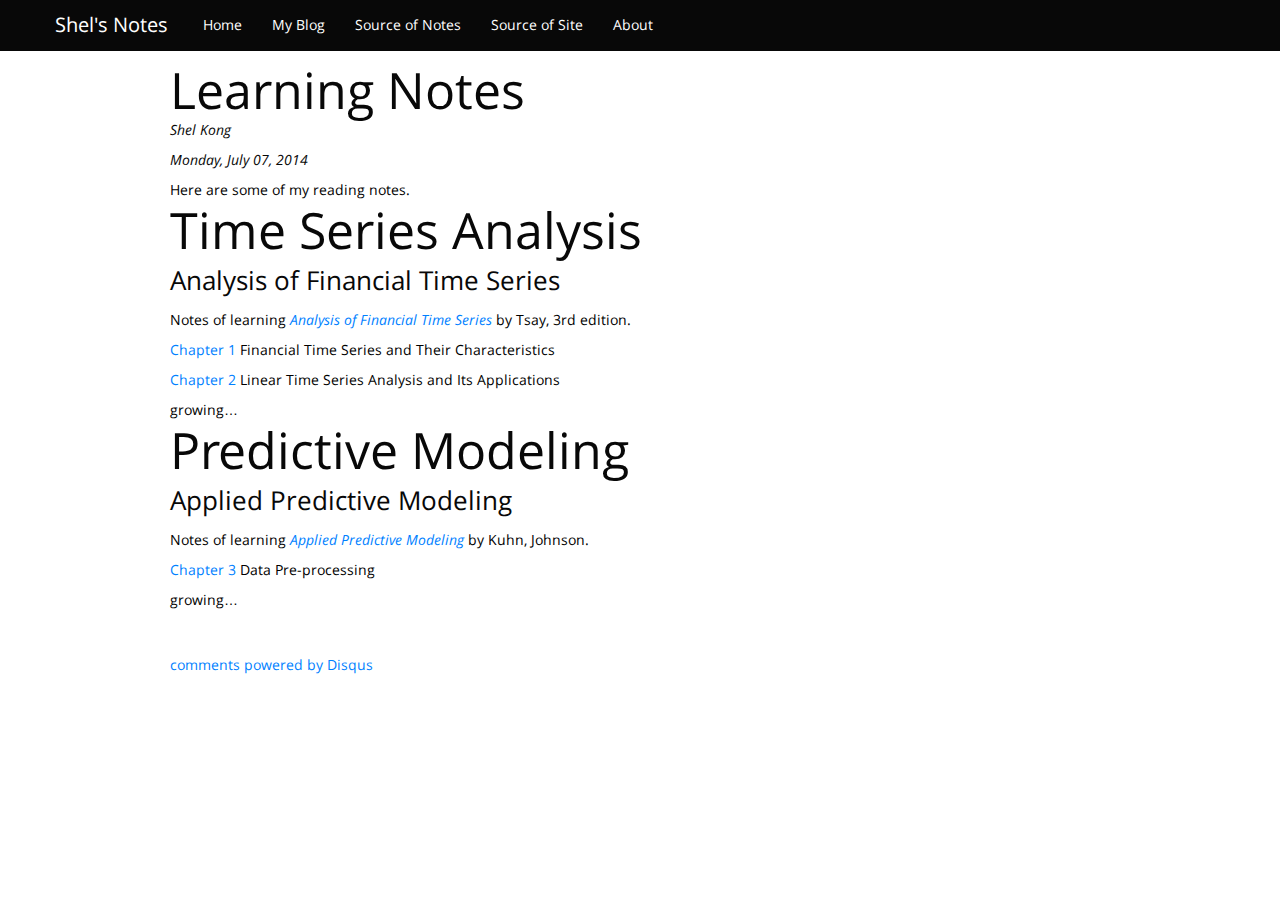
==== commit 3aa80482: "update toc" ====
--- a/index.html
+++ b/index.html
@@ -130,7 +130,7 @@
 <p>Notes of learning <a href="http://www.amazon.com/Analysis-Financial-Time-Ruey-Tsay/dp/0470414359"><em>Analysis of Financial Time Series</em></a> by Tsay, 3rd edition.</p>
 <p><a href="AFTS/CH1.html">Chapter 1</a> Financial Time Series and Their Characteristics</p>
 <p><a href="AFTS/CH2.html">Chapter 2</a> Linear Time Series Analysis and Its Applications</p>
-<p>To be continued…</p>
+<p>growing…</p>
 </div>
 </div>
 <div id="predictive-modeling" class="section level1">
@@ -138,6 +138,8 @@
 <div id="applied-predictive-modeling" class="section level2">
 <h2>Applied Predictive Modeling</h2>
 <p>Notes of learning <a href="http://www.amazon.com/Applied-Predictive-Modeling-Max-Kuhn/dp/1461468485"><em>Applied Predictive Modeling</em></a> by Kuhn, Johnson.</p>
+<p><a href="APM/CH03.html">Chapter 3</a> Data Pre-processing</p>
+<p>growing…</p>
 </div>
 </div>
 
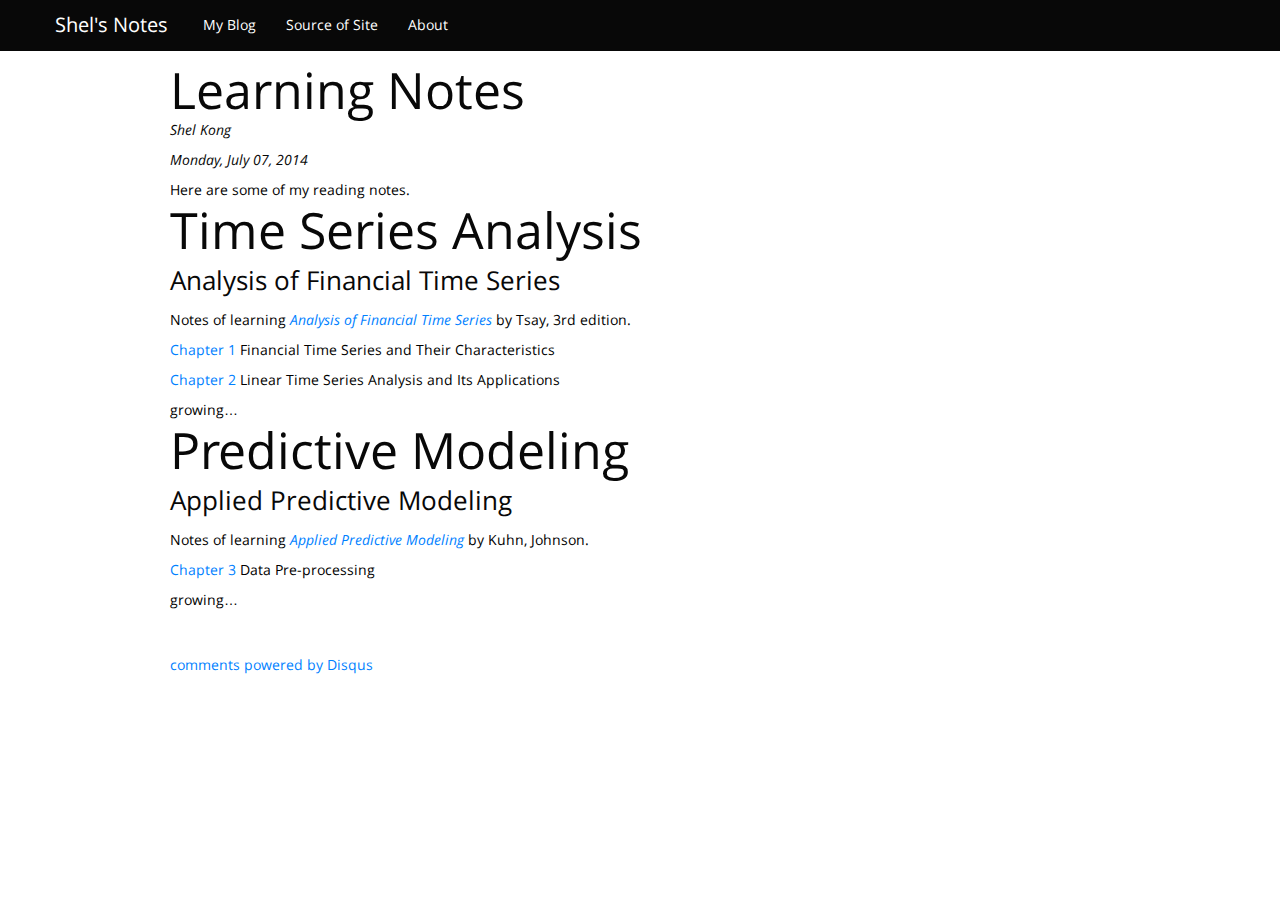
==== commit d20d04c6: "change navbar links" ====
--- a/index.html
+++ b/index.html
@@ -104,9 +104,9 @@
       <a class="brand" href="/notes/">Shel's Notes</a>
       <div class="nav-collapse collapse">
         <ul class="nav">
-          <li><a href="/notes/">Home</a></li>
+          <!-- <li><a href="/notes/">Home</a></li> -->
           <li><a href="http://kongscn.github.io/">My Blog</a></li>
-          <li><a href='https://github.com/kongscn/notes'>Source of Notes</a></li>
+          <!-- <li><a href='https://github.com/kongscn/notes'>Source of Notes</a></li> -->
           <li><a href='https://github.com/kongscn/notes/tree/gh-pages'>Source of Site</a></li>
           <li><a href='/notes/README.html'>About</a></li>
         </ul>
